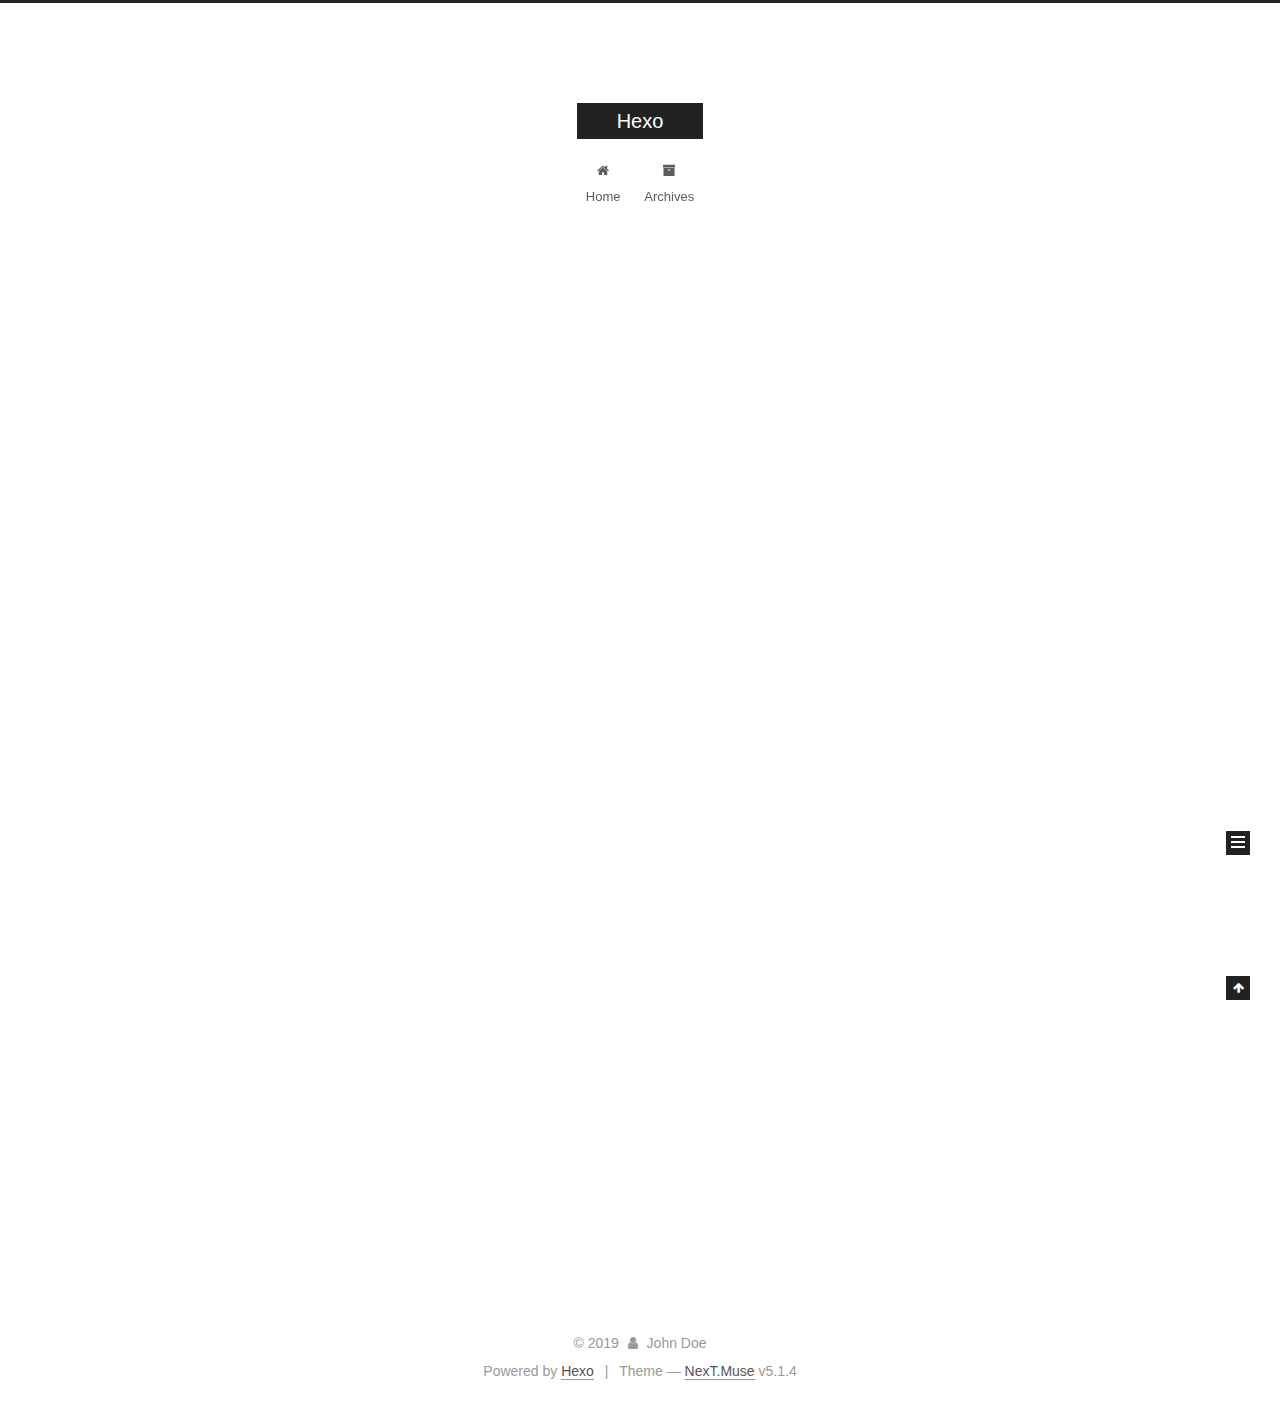
==== index.html @ f190a372 "Site updated: 2019-09-28 10:26:50" ====
<!DOCTYPE html>



  


<html class="theme-next muse use-motion" lang="en">
<head><meta name="generator" content="Hexo 3.9.0">
  <meta charset="UTF-8">
<meta http-equiv="X-UA-Compatible" content="IE=edge">
<meta name="viewport" content="width=device-width, initial-scale=1, maximum-scale=1">
<meta name="theme-color" content="#222">









<meta http-equiv="Cache-Control" content="no-transform">
<meta http-equiv="Cache-Control" content="no-siteapp">
















  
  
  <link href="/lib/fancybox/source/jquery.fancybox.css?v=2.1.5" rel="stylesheet" type="text/css">







<link href="/lib/font-awesome/css/font-awesome.min.css?v=4.6.2" rel="stylesheet" type="text/css">

<link href="/css/main.css?v=5.1.4" rel="stylesheet" type="text/css">


  <link rel="apple-touch-icon" sizes="180x180" href="/images/apple-touch-icon-next.png?v=5.1.4">


  <link rel="icon" type="image/png" sizes="32x32" href="/images/favicon-32x32-next.png?v=5.1.4">


  <link rel="icon" type="image/png" sizes="16x16" href="/images/favicon-16x16-next.png?v=5.1.4">


  <link rel="mask-icon" href="/images/logo.svg?v=5.1.4" color="#222">





  <meta name="keywords" content="Hexo, NexT">










<meta property="og:type" content="website">
<meta property="og:title" content="Hexo">
<meta property="og:url" content="https://BOXER93.github.io/index.html">
<meta property="og:site_name" content="Hexo">
<meta property="og:locale" content="en">
<meta name="twitter:card" content="summary">
<meta name="twitter:title" content="Hexo">



<script type="text/javascript" id="hexo.configurations">
  var NexT = window.NexT || {};
  var CONFIG = {
    root: '/',
    scheme: 'Muse',
    version: '5.1.4',
    sidebar: {"position":"left","display":"post","offset":12,"b2t":false,"scrollpercent":false,"onmobile":false},
    fancybox: true,
    tabs: true,
    motion: {"enable":true,"async":false,"transition":{"post_block":"fadeIn","post_header":"slideDownIn","post_body":"slideDownIn","coll_header":"slideLeftIn","sidebar":"slideUpIn"}},
    duoshuo: {
      userId: '0',
      author: 'Author'
    },
    algolia: {
      applicationID: '',
      apiKey: '',
      indexName: '',
      hits: {"per_page":10},
      labels: {"input_placeholder":"Search for Posts","hits_empty":"We didn't find any results for the search: ${query}","hits_stats":"${hits} results found in ${time} ms"}
    }
  };
</script>



  <link rel="canonical" href="https://BOXER93.github.io/">





  <title>Hexo</title>
  








</head>

<body itemscope itemtype="http://schema.org/WebPage" lang="en">

  
  
    
  

  <div class="container sidebar-position-left 
  page-home">
    <div class="headband"></div>

    <header id="header" class="header" itemscope itemtype="http://schema.org/WPHeader">
      <div class="header-inner"><div class="site-brand-wrapper">
  <div class="site-meta ">
    

    <div class="custom-logo-site-title">
      <a href="/" class="brand" rel="start">
        <span class="logo-line-before"><i></i></span>
        <span class="site-title">Hexo</span>
        <span class="logo-line-after"><i></i></span>
      </a>
    </div>
      
        <p class="site-subtitle"></p>
      
  </div>

  <div class="site-nav-toggle">
    <button>
      <span class="btn-bar"></span>
      <span class="btn-bar"></span>
      <span class="btn-bar"></span>
    </button>
  </div>
</div>

<nav class="site-nav">
  

  
    <ul id="menu" class="menu">
      
        
        <li class="menu-item menu-item-home">
          <a href="/" rel="section">
            
              <i class="menu-item-icon fa fa-fw fa-home"></i> <br>
            
            Home
          </a>
        </li>
      
        
        <li class="menu-item menu-item-archives">
          <a href="/archives/" rel="section">
            
              <i class="menu-item-icon fa fa-fw fa-archive"></i> <br>
            
            Archives
          </a>
        </li>
      

      
    </ul>
  

  
</nav>



 </div>
    </header>

    <main id="main" class="main">
      <div class="main-inner">
        <div class="content-wrap">
          <div id="content" class="content">
            
  <section id="posts" class="posts-expand">
    
      

  

  
  
  

  <article class="post post-type-normal" itemscope itemtype="http://schema.org/Article">
  
  
  
  <div class="post-block">
    <link itemprop="mainEntityOfPage" href="https://BOXER93.github.io/2019/09/21/hello-world/">

    <span hidden itemprop="author" itemscope itemtype="http://schema.org/Person">
      <meta itemprop="name" content="John Doe">
      <meta itemprop="description" content>
      <meta itemprop="image" content="/images/avatar.gif">
    </span>

    <span hidden itemprop="publisher" itemscope itemtype="http://schema.org/Organization">
      <meta itemprop="name" content="Hexo">
    </span>

    
      <header class="post-header">

        
        
          <h1 class="post-title" itemprop="name headline">
                
                <a class="post-title-link" href="/2019/09/21/hello-world/" itemprop="url">Hello World</a></h1>
        

        <div class="post-meta">
          <span class="post-time">
            
              <span class="post-meta-item-icon">
                <i class="fa fa-calendar-o"></i>
              </span>
              
                <span class="post-meta-item-text">Posted on</span>
              
              <time title="Post created" itemprop="dateCreated datePublished" datetime="2019-09-21T15:26:37+08:00">
                2019-09-21
              </time>
            

            

            
          </span>

          

          
            
          

          
          

          

          

          

        </div>
      </header>
    

    
    
    
    <div class="post-body" itemprop="articleBody">

      
      

      
        
          
            <p>Welcome to <a href="https://hexo.io/" target="_blank" rel="noopener">Hexo</a>! This is your very first post. Check <a href="https://hexo.io/docs/" target="_blank" rel="noopener">documentation</a> for more info. If you get any problems when using Hexo, you can find the answer in <a href="https://hexo.io/docs/troubleshooting.html" target="_blank" rel="noopener">troubleshooting</a> or you can ask me on <a href="https://github.com/hexojs/hexo/issues" target="_blank" rel="noopener">GitHub</a>.</p>
<h2 id="Quick-Start"><a href="#Quick-Start" class="headerlink" title="Quick Start"></a>Quick Start</h2><h3 id="Create-a-new-post"><a href="#Create-a-new-post" class="headerlink" title="Create a new post"></a>Create a new post</h3><figure class="highlight bash"><table><tr><td class="gutter"><pre><span class="line">1</span><br></pre></td><td class="code"><pre><span class="line">$ hexo new <span class="string">"My New Post"</span></span><br></pre></td></tr></table></figure>

<p>More info: <a href="https://hexo.io/docs/writing.html" target="_blank" rel="noopener">Writing</a></p>
<h3 id="Run-server"><a href="#Run-server" class="headerlink" title="Run server"></a>Run server</h3><figure class="highlight bash"><table><tr><td class="gutter"><pre><span class="line">1</span><br></pre></td><td class="code"><pre><span class="line">$ hexo server</span><br></pre></td></tr></table></figure>

<p>More info: <a href="https://hexo.io/docs/server.html" target="_blank" rel="noopener">Server</a></p>
<h3 id="Generate-static-files"><a href="#Generate-static-files" class="headerlink" title="Generate static files"></a>Generate static files</h3><figure class="highlight bash"><table><tr><td class="gutter"><pre><span class="line">1</span><br></pre></td><td class="code"><pre><span class="line">$ hexo generate</span><br></pre></td></tr></table></figure>

<p>More info: <a href="https://hexo.io/docs/generating.html" target="_blank" rel="noopener">Generating</a></p>
<h3 id="Deploy-to-remote-sites"><a href="#Deploy-to-remote-sites" class="headerlink" title="Deploy to remote sites"></a>Deploy to remote sites</h3><figure class="highlight bash"><table><tr><td class="gutter"><pre><span class="line">1</span><br></pre></td><td class="code"><pre><span class="line">$ hexo deploy</span><br></pre></td></tr></table></figure>

<p>More info: <a href="https://hexo.io/docs/deployment.html" target="_blank" rel="noopener">Deployment</a></p>

          
        
      
    </div>
    
    
    

    

    

    

    <footer class="post-footer">
      

      

      

      
      
        <div class="post-eof"></div>
      
    </footer>
  </div>
  
  
  
  </article>


    
  </section>

  


          </div>
          


          

        </div>
        
          
  
  <div class="sidebar-toggle">
    <div class="sidebar-toggle-line-wrap">
      <span class="sidebar-toggle-line sidebar-toggle-line-first"></span>
      <span class="sidebar-toggle-line sidebar-toggle-line-middle"></span>
      <span class="sidebar-toggle-line sidebar-toggle-line-last"></span>
    </div>
  </div>

  <aside id="sidebar" class="sidebar">
    
    <div class="sidebar-inner">

      

      

      <section class="site-overview-wrap sidebar-panel sidebar-panel-active">
        <div class="site-overview">
          <div class="site-author motion-element" itemprop="author" itemscope itemtype="http://schema.org/Person">
            
              <p class="site-author-name" itemprop="name">John Doe</p>
              <p class="site-description motion-element" itemprop="description"></p>
          </div>

          <nav class="site-state motion-element">

            
              <div class="site-state-item site-state-posts">
              
                <a href="/archives/">
              
                  <span class="site-state-item-count">1</span>
                  <span class="site-state-item-name">posts</span>
                </a>
              </div>
            

            

            

          </nav>

          

          

          
          

          
          

          

        </div>
      </section>

      

      

    </div>
  </aside>


        
      </div>
    </main>

    <footer id="footer" class="footer">
      <div class="footer-inner">
        <div class="copyright">&copy; <span itemprop="copyrightYear">2019</span>
  <span class="with-love">
    <i class="fa fa-user"></i>
  </span>
  <span class="author" itemprop="copyrightHolder">John Doe</span>

  
</div>


  <div class="powered-by">Powered by <a class="theme-link" target="_blank" href="https://hexo.io">Hexo</a></div>



  <span class="post-meta-divider">|</span>



  <div class="theme-info">Theme &mdash; <a class="theme-link" target="_blank" href="https://github.com/iissnan/hexo-theme-next">NexT.Muse</a> v5.1.4</div>




        







        
      </div>
    </footer>

    
      <div class="back-to-top">
        <i class="fa fa-arrow-up"></i>
        
      </div>
    

    

  </div>

  

<script type="text/javascript">
  if (Object.prototype.toString.call(window.Promise) !== '[object Function]') {
    window.Promise = null;
  }
</script>









  












  
  
    <script type="text/javascript" src="/lib/jquery/index.js?v=2.1.3"></script>
  

  
  
    <script type="text/javascript" src="/lib/fastclick/lib/fastclick.min.js?v=1.0.6"></script>
  

  
  
    <script type="text/javascript" src="/lib/jquery_lazyload/jquery.lazyload.js?v=1.9.7"></script>
  

  
  
    <script type="text/javascript" src="/lib/velocity/velocity.min.js?v=1.2.1"></script>
  

  
  
    <script type="text/javascript" src="/lib/velocity/velocity.ui.min.js?v=1.2.1"></script>
  

  
  
    <script type="text/javascript" src="/lib/fancybox/source/jquery.fancybox.pack.js?v=2.1.5"></script>
  


  


  <script type="text/javascript" src="/js/src/utils.js?v=5.1.4"></script>

  <script type="text/javascript" src="/js/src/motion.js?v=5.1.4"></script>



  
  

  

  


  <script type="text/javascript" src="/js/src/bootstrap.js?v=5.1.4"></script>



  


  




	





  





  












  





  

  

  

  
  

  

  

  

</body>
</html>
---- css/main.css ----
/* normalize.css v3.0.2 | MIT License | git.io/normalize */
html {
  font-family: sans-serif; /* 1 */
  -ms-text-size-adjust: 100%; /* 2 */
  -webkit-text-size-adjust: 100%; /* 2 */
}
body {
  margin: 0;
}
article,
aside,
details,
figcaption,
figure,
footer,
header,
hgroup,
main,
menu,
nav,
section,
summary {
  display: block;
}
audio,
canvas,
progress,
video {
  display: inline-block; /* 1 */
  vertical-align: baseline; /* 2 */
}
audio:not([controls]) {
  display: none;
  height: 0;
}
[hidden],
template {
  display: none;
}
a {
  background-color: transparent;
}
a:active,
a:hover {
  outline: 0;
}
abbr[title] {
  border-bottom: 1px dotted;
}
b,
strong {
  font-weight: bold;
}
dfn {
  font-style: italic;
}
h1 {
  font-size: 2em;
  margin: 0.67em 0;
}
mark {
  background: #ff0;
  color: #000;
}
small {
  font-size: 80%;
}
sub,
sup {
  font-size: 75%;
  line-height: 0;
  position: relative;
  vertical-align: baseline;
}
sup {
  top: -0.5em;
}
sub {
  bottom: -0.25em;
}
img {
  border: 0;
}
svg:not(:root) {
  overflow: hidden;
}
figure {
  margin: 1em 40px;
}
hr {
  -moz-box-sizing: content-box;
  box-sizing: content-box;
  height: 0;
}
pre {
  overflow: auto;
}
code,
kbd,
pre,
samp {
  font-family: monospace, monospace;
  font-size: 1em;
}
button,
input,
optgroup,
select,
textarea {
  color: inherit; /* 1 */
  font: inherit; /* 2 */
  margin: 0; /* 3 */
}
button {
  overflow: visible;
}
button,
select {
  text-transform: none;
}
button,
html input[type="button"],
input[type="reset"],
input[type="submit"] {
  -webkit-appearance: button; /* 2 */
  cursor: pointer; /* 3 */
}
button[disabled],
html input[disabled] {
  cursor: default;
}
button::-moz-focus-inner,
input::-moz-focus-inner {
  border: 0;
  padding: 0;
}
input {
  line-height: normal;
}
input[type="checkbox"],
input[type="radio"] {
  box-sizing: border-box; /* 1 */
  padding: 0; /* 2 */
}
input[type="number"]::-webkit-inner-spin-button,
input[type="number"]::-webkit-outer-spin-button {
  height: auto;
}
input[type="search"] {
  -webkit-appearance: textfield; /* 1 */
  -moz-box-sizing: content-box;
  -webkit-box-sizing: content-box; /* 2 */
  box-sizing: content-box;
}
input[type="search"]::-webkit-search-cancel-button,
input[type="search"]::-webkit-search-decoration {
  -webkit-appearance: none;
}
fieldset {
  border: 1px solid #c0c0c0;
  margin: 0 2px;
  padding: 0.35em 0.625em 0.75em;
}
legend {
  border: 0; /* 1 */
  padding: 0; /* 2 */
}
textarea {
  overflow: auto;
}
optgroup {
  font-weight: bold;
}
table {
  border-collapse: collapse;
  border-spacing: 0;
}
td,
th {
  padding: 0;
}
::selection {
  background: #262a30;
  color: #fff;
}
body {
  position: relative;
  font-family: 'Lato', "PingFang SC", "Microsoft YaHei", sans-serif;
  font-size: 14px;
  line-height: 2;
  color: #555;
  background: #fff;
}
@media (max-width: 767px) {
  body {
    padding-right: 0 !important;
  }
}
@media (min-width: 768px) and (max-width: 991px) {
  body {
    padding-right: 0 !important;
  }
}
@media (min-width: 1600px) {
  body {
    font-size: 16px;
  }
}
h1,
h2,
h3,
h4,
h5,
h6 {
  margin: 0;
  padding: 0;
  font-weight: bold;
  line-height: 1.5;
  font-family: 'Lato', "PingFang SC", "Microsoft YaHei", sans-serif;
}
h2,
h3,
h4,
h5,
h6 {
  margin: 20px 0 15px;
}
h1 {
  font-size: 22px;
}
@media (max-width: 767px) {
  h1 {
    font-size: 18px;
  }
}
h2 {
  font-size: 20px;
}
@media (max-width: 767px) {
  h2 {
    font-size: 16px;
  }
}
h3 {
  font-size: 18px;
}
@media (max-width: 767px) {
  h3 {
    font-size: 14px;
  }
}
h4 {
  font-size: 16px;
}
@media (max-width: 767px) {
  h4 {
    font-size: 12px;
  }
}
h5 {
  font-size: 14px;
}
@media (max-width: 767px) {
  h5 {
    font-size: 10px;
  }
}
h6 {
  font-size: 12px;
}
@media (max-width: 767px) {
  h6 {
    font-size: 8px;
  }
}
p {
  margin: 0 0 20px 0;
}
a {
  color: #555;
  text-decoration: none;
  outline: none;
  border-bottom: 1px solid #999;
  word-wrap: break-word;
}
a:hover {
  color: #222;
  border-bottom-color: #222;
}
blockquote {
  margin: 0;
  padding: 0;
}
img {
  display: block;
  margin: auto;
  max-width: 100%;
  height: auto;
}
hr {
  margin: 40px 0;
  height: 3px;
  border: none;
  background-color: #ddd;
  background-image: repeating-linear-gradient(-45deg, #fff, #fff 4px, transparent 4px, transparent 8px);
}
blockquote {
  padding: 0 15px;
  color: #666;
  border-left: 4px solid #ddd;
}
blockquote cite::before {
  content: "-";
  padding: 0 5px;
}
dt {
  font-weight: 700;
}
dd {
  margin: 0;
  padding: 0;
}
kbd {
  border: 1px solid #ccc;
  border-radius: 0.2em;
  box-shadow: 0.1em 0.1em 0.2em rgba(0,0,0,0.1);
  background-color: #f9f9f9;
  font-family: inherit;
  background-image: -webkit-linear-gradient(top, #eee, #fff, #eee);
  padding: 0.1em 0.3em;
  white-space: nowrap;
}
.text-left {
  text-align: left;
}
.text-center {
  text-align: center;
}
.text-right {
  text-align: right;
}
.text-justify {
  text-align: justify;
}
.text-nowrap {
  white-space: nowrap;
}
.text-lowercase {
  text-transform: lowercase;
}
.text-uppercase {
  text-transform: uppercase;
}
.text-capitalize {
  text-transform: capitalize;
}
.center-block {
  display: block;
  margin-left: auto;
  margin-right: auto;
}
.clearfix:before,
.clearfix:after {
  content: " ";
  display: table;
}
.clearfix:after {
  clear: both;
}
.pullquote {
  width: 45%;
}
.pullquote.left {
  float: left;
  margin-left: 5px;
  margin-right: 10px;
}
.pullquote.right {
  float: right;
  margin-left: 10px;
  margin-right: 5px;
}
.affix.affix.affix {
  position: fixed;
}
.translation {
  margin-top: -20px;
  font-size: 14px;
  color: #999;
}
.scrollbar-measure {
  width: 100px;
  height: 100px;
  overflow: scroll;
  position: absolute;
  top: -9999px;
}
.use-motion .motion-element {
  opacity: 0;
}
table {
  margin: 20px 0;
  width: 100%;
  border-collapse: collapse;
  border-spacing: 0;
  border: 1px solid #ddd;
  font-size: 14px;
  table-layout: fixed;
  word-wrap: break-all;
}
table>tbody>tr:nth-of-type(odd) {
  background-color: #f9f9f9;
}
table>tbody>tr:hover {
  background-color: #f5f5f5;
}
caption,
th,
td {
  padding: 8px;
  text-align: left;
  vertical-align: middle;
  font-weight: normal;
}
th,
td {
  border-bottom: 3px solid #ddd;
  border-right: 1px solid #eee;
}
th {
  padding-bottom: 10px;
  font-weight: 700;
}
td {
  border-bottom-width: 1px;
}
html,
body {
  height: 100%;
}
.container {
  position: relative;
  min-height: 100%;
}
.header-inner {
  margin: 0 auto;
  padding: 100px 0 70px;
  width: 700px;
}
@media (min-width: 1600px) {
  .container .header-inner {
    width: 900px;
  }
}
.main {
  padding-bottom: 150px;
}
.main-inner {
  margin: 0 auto;
  width: 700px;
}
@media (min-width: 1600px) {
  .container .main-inner {
    width: 900px;
  }
}
.footer {
  position: absolute;
  left: 0;
  bottom: 0;
  width: 100%;
  min-height: 50px;
}
.footer-inner {
  box-sizing: border-box;
  margin: 20px auto;
  width: 700px;
}
@media (min-width: 1600px) {
  .container .footer-inner {
    width: 900px;
  }
}
pre,
.highlight {
  overflow: auto;
  margin: 20px 0;
  padding: 0;
  font-size: 13px;
  color: #4d4d4c;
  background: #f7f7f7;
  line-height: 1.6;
}
pre,
code {
  font-family: consolas, Menlo, "PingFang SC", "Microsoft YaHei", monospace;
}
code {
  padding: 2px 4px;
  word-wrap: break-word;
  color: #555;
  background: #eee;
  border-radius: 3px;
  font-size: 13px;
}
pre {
  padding: 10px;
}
pre code {
  padding: 0;
  color: #4d4d4c;
  background: none;
  text-shadow: none;
}
.highlight {
  border-radius: 1px;
}
.highlight pre {
  border: none;
  margin: 0;
  padding: 10px 0;
}
.highlight table {
  margin: 0;
  width: auto;
  border: none;
}
.highlight td {
  border: none;
  padding: 0;
}
.highlight figcaption {
  font-size: 1em;
  color: #4d4d4c;
  line-height: 1em;
  margin-bottom: 1em;
}
.highlight figcaption:before,
.highlight figcaption:after {
  content: " ";
  display: table;
}
.highlight figcaption:after {
  clear: both;
}
.highlight figcaption a {
  float: right;
  color: #4d4d4c;
}
.highlight figcaption a:hover {
  border-bottom-color: #4d4d4c;
}
.highlight .gutter pre {
  padding-left: 10px;
  padding-right: 10px;
  color: #869194;
  text-align: right;
  background-color: #eff2f3;
}
.highlight .code pre {
  width: 100%;
  padding-left: 10px;
  padding-right: 10px;
  background-color: #f7f7f7;
}
.highlight .line {
  height: 20px;
}
.gutter {
  -webkit-user-select: none;
  -moz-user-select: none;
  -ms-user-select: none;
  user-select: none;
}
.gist table {
  width: auto;
}
.gist table td {
  border: none;
}
pre .deletion {
  background: #fdd;
}
pre .addition {
  background: #dfd;
}
pre .meta {
  color: #8959a8;
}
pre .comment {
  color: #8e908c;
}
pre .variable,
pre .attribute,
pre .tag,
pre .regexp,
pre .ruby .constant,
pre .xml .tag .title,
pre .xml .pi,
pre .xml .doctype,
pre .html .doctype,
pre .css .id,
pre .css .class,
pre .css .pseudo {
  color: #c82829;
}
pre .number,
pre .preprocessor,
pre .built_in,
pre .literal,
pre .params,
pre .constant,
pre .command {
  color: #f5871f;
}
pre .ruby .class .title,
pre .css .rules .attribute,
pre .string,
pre .value,
pre .inheritance,
pre .header,
pre .ruby .symbol,
pre .xml .cdata,
pre .special,
pre .number,
pre .formula {
  color: #718c00;
}
pre .title,
pre .css .hexcolor {
  color: #3e999f;
}
pre .function,
pre .python .decorator,
pre .python .title,
pre .ruby .function .title,
pre .ruby .title .keyword,
pre .perl .sub,
pre .javascript .title,
pre .coffeescript .title {
  color: #4271ae;
}
pre .keyword,
pre .javascript .function {
  color: #8959a8;
}
.full-image.full-image.full-image.full-image {
  border: none;
  max-width: 100%;
  width: auto;
  margin: 20px auto 25px;
}
@media (min-width: 992px) {
  .full-image.full-image.full-image.full-image {
    max-width: none;
    width: 110%;
    margin: 25px -5%;
  }
}
.blockquote-center,
.page-home .post-type-quote blockquote,
.page-post-detail .post-type-quote blockquote {
  position: relative;
  margin: 40px 0;
  padding: 0;
  border-left: none;
  text-align: center;
}
.blockquote-center::before,
.page-home .post-type-quote blockquote::before,
.page-post-detail .post-type-quote blockquote::before,
.blockquote-center::after,
.page-home .post-type-quote blockquote::after,
.page-post-detail .post-type-quote blockquote::after {
  position: absolute;
  content: ' ';
  display: block;
  width: 100%;
  height: 24px;
  opacity: 0.2;
  background-repeat: no-repeat;
  background-position: 0 -6px;
  background-size: 22px 22px;
}
.blockquote-center::before,
.page-home .post-type-quote blockquote::before,
.page-post-detail .post-type-quote blockquote::before {
  top: -20px;
  background-image: url("../images/quote-l.svg");
  border-top: 1px solid #ccc;
}
.blockquote-center::after,
.page-home .post-type-quote blockquote::after,
.page-post-detail .post-type-quote blockquote::after {
  bottom: -20px;
  background-image: url("../images/quote-r.svg");
  border-bottom: 1px solid #ccc;
  background-position: 100% 8px;
}
.blockquote-center p,
.page-home .post-type-quote blockquote p,
.page-post-detail .post-type-quote blockquote p,
.blockquote-center div,
.page-home .post-type-quote blockquote div,
.page-post-detail .post-type-quote blockquote div {
  text-align: center;
}
.post .post-body .group-picture img {
  box-sizing: border-box;
  padding: 0 3px;
  border: none;
}
.post .group-picture-row {
  overflow: hidden;
  margin-top: 6px;
}
.post .group-picture-row:first-child {
  margin-top: 0;
}
.post .group-picture-column {
  float: left;
}
.page-post-detail .post-body .group-picture-column {
  float: none;
  margin-top: 10px;
  width: auto !important;
}
.page-post-detail .post-body .group-picture-column img {
  margin: 0 auto;
}
.page-archive .group-picture-container {
  overflow: hidden;
}
.page-archive .group-picture-row {
  float: left;
}
.page-archive .group-picture-row:first-child {
  margin-top: 6px;
}
.page-archive .group-picture-column {
  max-width: 150px;
  max-height: 150px;
}
.post-body .note {
  position: relative;
  padding: 15px;
  margin-bottom: 20px;
  border: 1px solid #eee;
  border-left-width: 5px;
  border-radius: 3px;
}
.post-body .note h2,
.post-body .note h3,
.post-body .note h4,
.post-body .note h5,
.post-body .note h6 {
  margin-top: 0;
  margin-bottom: 0;
  border-bottom: initial;
  padding-top: 0 !important;
}
.post-body .note p:first-child,
.post-body .note ul:first-child,
.post-body .note ol:first-child,
.post-body .note table:first-child,
.post-body .note pre:first-child,
.post-body .note blockquote:first-child {
  margin-top: 0;
}
.post-body .note p:last-child,
.post-body .note ul:last-child,
.post-body .note ol:last-child,
.post-body .note table:last-child,
.post-body .note pre:last-child,
.post-body .note blockquote:last-child {
  margin-bottom: 0;
}
.post-body .note.default {
  border-left-color: #777;
}
.post-body .note.default h2,
.post-body .note.default h3,
.post-body .note.default h4,
.post-body .note.default h5,
.post-body .note.default h6 {
  color: #777;
}
.post-body .note.primary {
  border-left-color: #6f42c1;
}
.post-body .note.primary h2,
.post-body .note.primary h3,
.post-body .note.primary h4,
.post-body .note.primary h5,
.post-body .note.primary h6 {
  color: #6f42c1;
}
.post-body .note.info {
  border-left-color: #428bca;
}
.post-body .note.info h2,
.post-body .note.info h3,
.post-body .note.info h4,
.post-body .note.info h5,
.post-body .note.info h6 {
  color: #428bca;
}
.post-body .note.success {
  border-left-color: #5cb85c;
}
.post-body .note.success h2,
.post-body .note.success h3,
.post-body .note.success h4,
.post-body .note.success h5,
.post-body .note.success h6 {
  color: #5cb85c;
}
.post-body .note.warning {
  border-left-color: #f0ad4e;
}
.post-body .note.warning h2,
.post-body .note.warning h3,
.post-body .note.warning h4,
.post-body .note.warning h5,
.post-body .note.warning h6 {
  color: #f0ad4e;
}
.post-body .note.danger {
  border-left-color: #d9534f;
}
.post-body .note.danger h2,
.post-body .note.danger h3,
.post-body .note.danger h4,
.post-body .note.danger h5,
.post-body .note.danger h6 {
  color: #d9534f;
}
.post-body .label {
  display: inline;
  padding: 0 2px;
  white-space: nowrap;
}
.post-body .label.default {
  background-color: #f0f0f0;
}
.post-body .label.primary {
  background-color: #efe6f7;
}
.post-body .label.info {
  background-color: #e5f2f8;
}
.post-body .label.success {
  background-color: #e7f4e9;
}
.post-body .label.warning {
  background-color: #fcf6e1;
}
.post-body .label.danger {
  background-color: #fae8eb;
}
.post-body .tabs {
  position: relative;
  display: block;
  margin-bottom: 20px;
  padding-top: 10px;
}
.post-body .tabs ul.nav-tabs {
  margin: 0;
  padding: 0;
  display: flex;
  margin-bottom: -1px;
}
@media (max-width: 413px) {
  .post-body .tabs ul.nav-tabs {
    display: block;
    margin-bottom: 5px;
  }
}
.post-body .tabs ul.nav-tabs li.tab {
  list-style-type: none !important;
  margin: 0 0.25em 0 0;
  border-top: 3px solid transparent;
  border-left: 1px solid transparent;
  border-right: 1px solid transparent;
}
@media (max-width: 413px) {
  .post-body .tabs ul.nav-tabs li.tab {
    margin: initial;
    border-top: 1px solid transparent;
    border-left: 3px solid transparent;
    border-right: 1px solid transparent;
    border-bottom: 1px solid transparent;
  }
}
.post-body .tabs ul.nav-tabs li.tab a {
  outline: 0;
  border-bottom: initial;
  display: block;
  line-height: 1.8em;
  padding: 0.25em 0.75em;
  transition-duration: 0.2s;
  transition-timing-function: ease-out;
  transition-delay: 0s;
}
.post-body .tabs ul.nav-tabs li.tab a i {
  width: 1.285714285714286em;
}
.post-body .tabs ul.nav-tabs li.tab.active {
  border-top: 3px solid #fc6423;
  border-left: 1px solid #ddd;
  border-right: 1px solid #ddd;
  background-color: #fff;
}
@media (max-width: 413px) {
  .post-body .tabs ul.nav-tabs li.tab.active {
    border-top: 1px solid #ddd;
    border-left: 3px solid #fc6423;
    border-right: 1px solid #ddd;
    border-bottom: 1px solid #ddd;
  }
}
.post-body .tabs ul.nav-tabs li.tab.active a {
  cursor: default;
  color: #555;
}
.post-body .tabs .tab-content {
  background-color: #fff;
}
.post-body .tabs .tab-content .tab-pane {
  border: 1px solid #ddd;
  padding: 20px 20px 0 20px;
}
.post-body .tabs .tab-content .tab-pane:not(.active) {
  display: none !important;
}
.post-body .tabs .tab-content .tab-pane.active {
  display: block !important;
}
.btn {
  display: inline-block;
  padding: 0 20px;
  font-size: 14px;
  color: #fff;
  background: #222;
  border: 2px solid #222;
  text-decoration: none;
  border-radius: 0;
  transition-property: background-color;
  transition-duration: 0.2s;
  transition-timing-function: ease-in-out;
  transition-delay: 0s;
  line-height: 2;
}
.btn:hover {
  border-color: #222;
  color: #222;
  background: #fff;
}
.btn +.btn {
  margin: 0 0 8px 8px;
}
.btn .fa-fw {
  width: 1.285714285714286em;
  text-align: left;
}
.btn-bar {
  display: block;
  width: 22px;
  height: 2px;
  background: #555;
  border-radius: 1px;
}
.btn-bar+.btn-bar {
  margin-top: 4px;
}
.pagination {
  margin: 120px 0 40px;
  text-align: center;
  border-top: 1px solid #eee;
}
.page-number-basic,
.pagination .prev,
.pagination .next,
.pagination .page-number,
.pagination .space {
  display: inline-block;
  position: relative;
  top: -1px;
  margin: 0 10px;
  padding: 0 11px;
}
@media (max-width: 767px) {
  .page-number-basic,
  .pagination .prev,
  .pagination .next,
  .pagination .page-number,
  .pagination .space {
    margin: 0 5px;
  }
}
.pagination .prev,
.pagination .next,
.pagination .page-number {
  border-bottom: 0;
  border-top: 1px solid #eee;
  transition-property: border-color;
  transition-duration: 0.2s;
  transition-timing-function: ease-in-out;
  transition-delay: 0s;
}
.pagination .prev:hover,
.pagination .next:hover,
.pagination .page-number:hover {
  border-top-color: #222;
}
.pagination .space {
  padding: 0;
  margin: 0;
}
.pagination .prev {
  margin-left: 0;
}
.pagination .next {
  margin-right: 0;
}
.pagination .page-number.current {
  color: #fff;
  background: #ccc;
  border-top-color: #ccc;
}
@media (max-width: 767px) {
  .pagination {
    border-top: none;
  }
  .pagination .prev,
  .pagination .next,
  .pagination .page-number {
    margin-bottom: 10px;
    border-top: 0;
    border-bottom: 1px solid #eee;
    padding: 0 10px;
  }
  .pagination .prev:hover,
  .pagination .next:hover,
  .pagination .page-number:hover {
    border-bottom-color: #222;
  }
}
.comments {
  margin: 60px 20px 0;
}
.tag-cloud {
  text-align: center;
}
.tag-cloud a {
  display: inline-block;
  margin: 10px;
}
.back-to-top {
  box-sizing: border-box;
  position: fixed;
  bottom: -100px;
  right: 30px;
  z-index: 1050;
  padding: 0 6px;
  width: 24px;
  background: #222;
  font-size: 12px;
  opacity: 1;
  color: #fff;
  cursor: pointer;
  text-align: center;
  -webkit-transform: translateZ(0);
  transition-property: bottom;
  transition-duration: 0.2s;
  transition-timing-function: ease-in-out;
  transition-delay: 0s;
}
@media (min-width: 768px) and (max-width: 991px) {
  .back-to-top {
    display: none !important;
  }
}
@media (max-width: 767px) {
  .back-to-top {
    display: none !important;
  }
}
.back-to-top.back-to-top-on {
  bottom: 19px;
}
.header {
  background: transparent;
}
.header-inner {
  position: relative;
}
.headband {
  height: 3px;
  background: #222;
}
.site-meta {
  margin: 0;
  text-align: center;
}
@media (max-width: 767px) {
  .site-meta {
    text-align: center;
  }
}
.brand {
  position: relative;
  display: inline-block;
  padding: 0 40px;
  color: #fff;
  background: #222;
  border-bottom: none;
}
.brand:hover {
  color: #fff;
}
.logo {
  display: inline-block;
  margin-right: 5px;
  line-height: 36px;
  vertical-align: top;
}
.site-title {
  display: inline-block;
  vertical-align: top;
  line-height: 36px;
  font-size: 20px;
  font-weight: normal;
  font-family: 'Lato', "PingFang SC", "Microsoft YaHei", sans-serif;
}
.site-subtitle {
  margin-top: 10px;
  font-size: 13px;
  color: #999;
}
.use-motion .brand {
  opacity: 0;
}
.use-motion .logo,
.use-motion .site-title,
.use-motion .site-subtitle {
  opacity: 0;
  position: relative;
  top: -10px;
}
.site-nav-toggle {
  display: none;
  position: absolute;
  top: 10px;
  left: 10px;
}
@media (max-width: 767px) {
  .site-nav-toggle {
    display: block;
  }
}
.site-nav-toggle button {
  margin-top: 2px;
  padding: 9px 10px;
  background: transparent;
  border: none;
}
@media (max-width: 767px) {
  .site-nav {
    display: none;
    margin: 0 -10px;
    padding: 0 10px;
    clear: both;
    border-top: 1px solid #ddd;
  }
}
@media (min-width: 768px) and (max-width: 991px) {
  .site-nav {
    display: block !important;
  }
}
@media (min-width: 992px) {
  .site-nav {
    display: block !important;
  }
}
.menu {
  margin-top: 20px;
  padding-left: 0;
  text-align: center;
}
.menu .menu-item {
  display: inline-block;
  margin: 0 10px;
  list-style: none;
}
@media screen and (max-width: 767px) {
  .menu .menu-item {
    margin-top: 10px;
  }
}
.menu .menu-item a {
  display: block;
  font-size: 13px;
  line-height: inherit;
  border-bottom: 1px solid transparent;
  transition-property: border-color;
  transition-duration: 0.2s;
  transition-timing-function: ease-in-out;
  transition-delay: 0s;
}
.menu .menu-item a:hover {
  border-bottom-color: #222;
}
.menu .menu-item .fa {
  margin-right: 5px;
}
.use-motion .menu-item {
  opacity: 0;
}
.post-body {
  font-family: 'Lato', "PingFang SC", "Microsoft YaHei", sans-serif;
}
@media (max-width: 767px) {
  .post-body {
    word-break: break-word;
  }
}
.post-body .fancybox img {
  display: block !important;
  margin: 0 auto;
  cursor: pointer;
  cursor: zoom-in;
  cursor: -webkit-zoom-in;
}
.post-body .image-caption,
.post-body .figure .caption {
  margin: -20px auto 15px;
  text-align: center;
  font-size: 14px;
  color: #999;
  font-weight: bold;
  line-height: 1;
}
.post-sticky-flag {
  display: inline-block;
  font-size: 16px;
  -ms-transform: rotate(30deg);
  -webkit-transform: rotate(30deg);
  -moz-transform: rotate(30deg);
  -ms-transform: rotate(30deg);
  -o-transform: rotate(30deg);
  transform: rotate(30deg);
}
.use-motion .post-block,
.use-motion .pagination,
.use-motion .comments {
  opacity: 0;
}
.use-motion .post-header {
  opacity: 0;
}
.use-motion .post-body {
  opacity: 0;
}
.use-motion .collection-title {
  opacity: 0;
}
.posts-expand {
  padding-top: 40px;
}
@media (max-width: 767px) {
  .posts-expand {
    margin: 0 20px;
  }
  .post-body pre .gutter pre {
    padding-right: 10px;
  }
  .post-body .highlight {
    margin-left: 0px;
    margin-right: 0px;
    padding: 0;
  }
  .post-body .highlight .gutter pre {
    padding-right: 10px;
  }
}
@media (min-width: 992px) {
  .posts-expand .post-body {
    text-align: justify;
  }
}
.posts-expand .post-body h2,
.posts-expand .post-body h3,
.posts-expand .post-body h4,
.posts-expand .post-body h5,
.posts-expand .post-body h6 {
  padding-top: 10px;
}
.posts-expand .post-body h2 .header-anchor,
.posts-expand .post-body h3 .header-anchor,
.posts-expand .post-body h4 .header-anchor,
.posts-expand .post-body h5 .header-anchor,
.posts-expand .post-body h6 .header-anchor {
  float: right;
  margin-left: 10px;
  color: #ccc;
  border-bottom-style: none;
  visibility: hidden;
}
.posts-expand .post-body h2 .header-anchor:hover,
.posts-expand .post-body h3 .header-anchor:hover,
.posts-expand .post-body h4 .header-anchor:hover,
.posts-expand .post-body h5 .header-anchor:hover,
.posts-expand .post-body h6 .header-anchor:hover {
  color: inherit;
}
.posts-expand .post-body h2:hover .header-anchor,
.posts-expand .post-body h3:hover .header-anchor,
.posts-expand .post-body h4:hover .header-anchor,
.posts-expand .post-body h5:hover .header-anchor,
.posts-expand .post-body h6:hover .header-anchor {
  visibility: visible;
}
.posts-expand .post-body ul li {
  list-style: circle;
}
.posts-expand .post-body img {
  box-sizing: border-box;
  margin: auto;
  padding: 3px;
  border: 1px solid #ddd;
}
.posts-expand .post-body .fancybox img {
  margin: 0 auto 25px;
}
@media (max-width: 767px) {
  .posts-collapse {
    margin: 0 20px;
  }
  .posts-collapse .post-title,
  .posts-collapse .post-meta {
    display: block;
    width: auto;
    text-align: left;
  }
}
.posts-collapse {
  position: relative;
  z-index: 1010;
  margin-left: 55px;
}
.posts-collapse::after {
  content: " ";
  position: absolute;
  top: 20px;
  left: 0;
  margin-left: -2px;
  width: 4px;
  height: 100%;
  background: #f5f5f5;
  z-index: -1;
}
@media (max-width: 767px) {
  .posts-collapse {
    margin: 0 20px;
  }
}
.posts-collapse .collection-title {
  position: relative;
  margin: 60px 0;
}
.posts-collapse .collection-title h1,
.posts-collapse .collection-title h2 {
  margin-left: 20px;
}
.posts-collapse .collection-title small {
  color: #bbb;
  margin-left: 5px;
}
.posts-collapse .collection-title::before {
  content: " ";
  position: absolute;
  left: 0;
  top: 50%;
  margin-left: -4px;
  margin-top: -4px;
  width: 8px;
  height: 8px;
  background: #bbb;
  border-radius: 50%;
}
.posts-collapse .post {
  margin: 30px 0;
}
.posts-collapse .post-header {
  position: relative;
  transition-duration: 0.2s;
  transition-timing-function: ease-in-out;
  transition-delay: 0s;
  transition-property: border;
  border-bottom: 1px dashed #ccc;
}
.posts-collapse .post-header::before {
  content: " ";
  position: absolute;
  left: 0;
  top: 12px;
  width: 6px;
  height: 6px;
  margin-left: -4px;
  background: #bbb;
  border-radius: 50%;
  border: 1px solid #fff;
  transition-duration: 0.2s;
  transition-timing-function: ease-in-out;
  transition-delay: 0s;
  transition-property: background;
}
.posts-collapse .post-header:hover {
  border-bottom-color: #666;
}
.posts-collapse .post-header:hover::before {
  background: #222;
}
.posts-collapse .post-meta {
  position: absolute;
  font-size: 12px;
  left: 20px;
  top: 5px;
}
.posts-collapse .post-comments-count {
  display: none;
}
.posts-collapse .post-title {
  margin-left: 60px;
  font-size: 16px;
  font-weight: normal;
  line-height: inherit;
}
.posts-collapse .post-title::after {
  margin-left: 3px;
  opacity: 0.6;
}
.posts-collapse .post-title a {
  color: #666;
  border-bottom: none;
}
.page-home .post-type-quote .post-header,
.page-post-detail .post-type-quote .post-header,
.page-home .post-type-quote .post-tags,
.page-post-detail .post-type-quote .post-tags {
  display: none;
}
.posts-expand .post-title {
  text-align: center;
  word-break: break-word;
  font-weight: 400;
}
.posts-expand .post-title-link {
  display: inline-block;
  position: relative;
  color: #555;
  border-bottom: none;
  line-height: 1.2;
  vertical-align: top;
}
.posts-expand .post-title-link::before {
  content: "";
  position: absolute;
  width: 100%;
  height: 2px;
  bottom: 0;
  left: 0;
  background-color: #000;
  visibility: hidden;
  -webkit-transform: scaleX(0);
  -moz-transform: scaleX(0);
  -ms-transform: scaleX(0);
  -o-transform: scaleX(0);
  transform: scaleX(0);
  transition-duration: 0.2s;
  transition-timing-function: ease-in-out;
  transition-delay: 0s;
}
.posts-expand .post-title-link:hover::before {
  visibility: visible;
  -webkit-transform: scaleX(1);
  -moz-transform: scaleX(1);
  -ms-transform: scaleX(1);
  -o-transform: scaleX(1);
  transform: scaleX(1);
}
.posts-expand .post-title-link .fa {
  font-size: 16px;
}
.posts-expand .post-meta {
  margin: 3px 0 60px 0;
  color: #999;
  font-family: 'Lato', "PingFang SC", "Microsoft YaHei", sans-serif;
  font-size: 12px;
  text-align: center;
}
.posts-expand .post-meta .post-category-list {
  display: inline-block;
  margin: 0;
  padding: 3px;
}
.posts-expand .post-meta .post-category-list-link {
  color: #999;
}
.posts-expand .post-meta .post-description {
  font-size: 14px;
  margin-top: 2px;
}
.post-meta-divider {
  margin: 0 0.5em;
}
.post-meta-item-icon {
  margin-right: 3px;
}
@media (min-width: 768px) and (max-width: 991px) {
  .post-meta-item-icon {
    display: inline-block;
  }
}
@media (max-width: 767px) {
  .post-meta-item-icon {
    display: inline-block;
  }
}
@media (min-width: 768px) and (max-width: 991px) {
  .post-meta-item-text {
    display: none;
  }
}
@media (max-width: 767px) {
  .post-meta-item-text {
    display: none;
  }
}
@media (max-width: 767px) {
  .posts-expand .post-comments-count {
    display: none;
  }
}
.post-button {
  margin-top: 40px;
}
.posts-expand .post-tags {
  margin-top: 40px;
  text-align: center;
}
.posts-expand .post-tags a {
  display: inline-block;
  margin-right: 10px;
  font-size: 13px;
}
.post-nav {
  display: table;
  margin-top: 15px;
  width: 100%;
  border-top: 1px solid #eee;
}
.post-nav-divider {
  display: table-cell;
  width: 10%;
}
.post-nav-item {
  display: table-cell;
  padding: 10px 0 0 0;
  width: 45%;
  vertical-align: top;
}
.post-nav-item a {
  position: relative;
  display: block;
  line-height: 25px;
  font-size: 14px;
  color: #555;
  border-bottom: none;
}
.post-nav-item a:hover {
  color: #222;
  border-bottom: none;
}
.post-nav-item a:active {
  top: 2px;
}
.post-nav-item .fa {
  position: absolute;
  top: 8px;
  left: 0;
  font-size: 12px;
}
.post-nav-next a {
  padding-left: 15px;
}
.post-nav-prev {
  text-align: right;
}
.post-nav-prev a {
  padding-right: 15px;
}
.post-nav-prev .fa {
  right: 0;
  left: auto;
}
.posts-expand .post-eof {
  display: block;
  margin: 80px auto 60px;
  width: 8%;
  height: 1px;
  background: #ccc;
  text-align: center;
}
.post:last-child .post-eof.post-eof.post-eof {
  display: none;
}
.post-gallery {
  display: table;
  table-layout: fixed;
  width: 100%;
  border-collapse: separate;
}
.post-gallery-row {
  display: table-row;
}
.post-gallery .post-gallery-img {
  display: table-cell;
  text-align: center;
  vertical-align: middle;
  border: none;
}
.post-gallery .post-gallery-img img {
  max-width: 100%;
  max-height: 100%;
  border: none;
}
.fancybox-close,
.fancybox-close:hover {
  border: none;
}
.rtl.post-body p,
.rtl.post-body a,
.rtl.post-body h1,
.rtl.post-body h2,
.rtl.post-body h3,
.rtl.post-body h4,
.rtl.post-body h5,
.rtl.post-body h6,
.rtl.post-body li,
.rtl.post-body ul,
.rtl.post-body ol {
  direction: rtl;
  font-family: UKIJ Ekran;
}
.rtl.post-title {
  font-family: UKIJ Ekran;
}
.sidebar {
  position: fixed;
  right: 0;
  top: 0;
  bottom: 0;
  width: 0;
  z-index: 1040;
  box-shadow: inset 0 2px 6px #000;
  background: #222;
  -webkit-transform: translateZ(0);
}
.sidebar a {
  color: #999;
  border-bottom-color: #555;
}
.sidebar a:hover {
  color: #eee;
}
@media (min-width: 768px) and (max-width: 991px) {
  .sidebar {
    display: none !important;
  }
}
@media (max-width: 767px) {
  .sidebar {
    display: none !important;
  }
}
.sidebar-inner {
  position: relative;
  padding: 20px 10px;
  color: #999;
  text-align: center;
}
.site-overview-wrap {
  overflow: hidden;
}
.site-overview {
  overflow-y: auto;
  overflow-x: hidden;
}
.sidebar-toggle {
  position: fixed;
  right: 30px;
  bottom: 45px;
  width: 14px;
  height: 14px;
  padding: 5px;
  background: #222;
  line-height: 0;
  z-index: 1050;
  cursor: pointer;
  -webkit-transform: translateZ(0);
}
@media (min-width: 768px) and (max-width: 991px) {
  .sidebar-toggle {
    display: none !important;
  }
}
@media (max-width: 767px) {
  .sidebar-toggle {
    display: none !important;
  }
}
.sidebar-toggle-line {
  position: relative;
  display: inline-block;
  vertical-align: top;
  height: 2px;
  width: 100%;
  background: #fff;
  margin-top: 3px;
}
.sidebar-toggle-line:first-child {
  margin-top: 0;
}
.site-author-image {
  display: block;
  margin: 0 auto;
  padding: 2px;
  max-width: 96px;
  height: auto;
  border: 2px solid #333;
}
.site-author-name {
  margin: 5px 0 0;
  text-align: center;
  color: #f5f5f5;
  font-weight: normal;
}
.site-description {
  margin-top: 5px;
  text-align: center;
  font-size: 14px;
  color: #999;
}
.site-state {
  overflow: hidden;
  line-height: 1.4;
  white-space: nowrap;
  text-align: center;
}
.site-state-item {
  display: inline-block;
  padding: 0 15px;
  border-left: 1px solid #333;
}
.site-state-item:first-child {
  border-left: none;
}
.site-state-item a {
  border-bottom: none;
}
.site-state-item-count {
  display: block;
  text-align: center;
  color: inherit;
  font-weight: 600;
  font-size: 18px;
}
.site-state-item-name {
  font-size: 13px;
  color: inherit;
}
.feed-link {
  margin-top: 20px;
}
.feed-link a {
  display: inline-block;
  padding: 0 15px;
  color: #fc6423;
  border: 1px solid #fc6423;
  border-radius: 4px;
}
.feed-link a i {
  color: #fc6423;
  font-size: 14px;
}
.feed-link a:hover {
  color: #fff;
  background: #fc6423;
}
.feed-link a:hover i {
  color: #fff;
}
.links-of-author {
  margin-top: 20px;
}
.links-of-author a {
  display: inline-block;
  vertical-align: middle;
  margin-right: 10px;
  margin-bottom: 10px;
  border-bottom-color: #555;
  font-size: 13px;
}
.links-of-author a:before {
  display: inline-block;
  vertical-align: middle;
  margin-right: 3px;
  content: " ";
  width: 4px;
  height: 4px;
  border-radius: 50%;
  background: #3e5403;
}
.links-of-blogroll {
  font-size: 13px;
}
.links-of-blogroll-title {
  margin-top: 20px;
  font-size: 14px;
  font-weight: 600;
}
.links-of-blogroll-list {
  margin: 0;
  padding: 0;
  list-style: none;
}
.links-of-blogroll-item {
  padding: 2px 10px;
}
.links-of-blogroll-item a {
  max-width: 280px;
  box-sizing: border-box;
  display: inline-block;
  overflow: hidden;
  white-space: nowrap;
  text-overflow: ellipsis;
}
.sidebar-nav {
  margin: 0 0 20px;
  padding-left: 0;
}
.sidebar-nav li {
  display: inline-block;
  cursor: pointer;
  border-bottom: 1px solid transparent;
  font-size: 14px;
  color: #555;
}
.sidebar-nav li:hover {
  color: #f5f5f5;
}
.page-post-detail .sidebar-nav-toc {
  padding: 0 5px;
}
.page-post-detail .sidebar-nav-overview {
  margin-left: 10px;
}
.sidebar-nav .sidebar-nav-active {
  color: #87daff;
  border-bottom-color: #87daff;
}
.sidebar-nav .sidebar-nav-active:hover {
  color: #87daff;
}
.sidebar-panel {
  display: none;
}
.sidebar-panel-active {
  display: block;
}
.post-toc-empty {
  font-size: 14px;
  color: #666;
}
.post-toc-wrap {
  overflow: hidden;
}
.post-toc {
  overflow: auto;
}
.post-toc ol {
  margin: 0;
  padding: 0 2px 5px 10px;
  text-align: left;
  list-style: none;
  font-size: 14px;
}
.post-toc ol > ol {
  padding-left: 0;
}
.post-toc ol a {
  transition-duration: 0.2s;
  transition-timing-function: ease-in-out;
  transition-delay: 0s;
  transition-property: all;
  color: #999;
  border-bottom-color: #555;
}
.post-toc ol a:hover {
  color: #ccc;
  border-bottom-color: #ccc;
}
.post-toc .nav-item {
  overflow: hidden;
  text-overflow: ellipsis;
  text-align: justify;
  white-space: nowrap;
  line-height: 1.8;
}
.post-toc .nav .nav-child {
  display: none;
}
.post-toc .nav .active > .nav-child {
  display: block;
}
.post-toc .nav .active-current > .nav-child {
  display: block;
}
.post-toc .nav .active-current > .nav-child > .nav-item {
  display: block;
}
.post-toc .nav .active > a {
  color: #87daff;
  border-bottom-color: #87daff;
}
.post-toc .nav .active-current > a {
  color: #87daff;
}
.post-toc .nav .active-current > a:hover {
  color: #87daff;
}
.footer {
  font-size: 14px;
  color: #999;
}
.footer img {
  border: none;
}
.footer-inner {
  text-align: center;
}
.with-love {
  display: inline-block;
  margin: 0 5px;
}
.powered-by,
.theme-info {
  display: inline-block;
}
.cc-license {
  margin-top: 10px;
  text-align: center;
}
.cc-license .cc-opacity {
  opacity: 0.7;
  border-bottom: none;
}
.cc-license .cc-opacity:hover {
  opacity: 0.9;
}
.cc-license img {
  display: inline-block;
}
.theme-next #ds-thread #ds-reset {
  color: #555;
}
.theme-next #ds-thread #ds-reset .ds-replybox {
  margin-bottom: 30px;
}
.theme-next #ds-thread #ds-reset .ds-replybox .ds-avatar,
.theme-next #ds-reset .ds-avatar img {
  box-shadow: none;
}
.theme-next #ds-thread #ds-reset .ds-textarea-wrapper {
  border-color: #c7d4e1;
  background: none;
  border-top-right-radius: 3px;
  border-top-left-radius: 3px;
}
.theme-next #ds-thread #ds-reset .ds-textarea-wrapper textarea {
  height: 60px;
}
.theme-next #ds-reset .ds-rounded-top {
  border-radius: 0;
}
.theme-next #ds-thread #ds-reset .ds-post-toolbar {
  box-sizing: border-box;
  border: 1px solid #c7d4e1;
  background: #f6f8fa;
}
.theme-next #ds-thread #ds-reset .ds-post-options {
  height: 40px;
  border: none;
  background: none;
}
.theme-next #ds-thread #ds-reset .ds-toolbar-buttons {
  top: 11px;
}
.theme-next #ds-thread #ds-reset .ds-sync {
  top: 5px;
}
.theme-next #ds-thread #ds-reset .ds-post-button {
  top: 4px;
  right: 5px;
  width: 90px;
  height: 30px;
  border: 1px solid #c5ced7;
  border-radius: 3px;
  background-image: linear-gradient(#fbfbfc, #f5f7f9);
  color: #60676d;
}
.theme-next #ds-thread #ds-reset .ds-post-button:hover {
  background-position: 0 -30px;
  color: #60676d;
}
.theme-next #ds-thread #ds-reset .ds-comments-info {
  padding: 10px 0;
}
.theme-next #ds-thread #ds-reset .ds-sort {
  display: none;
}
.theme-next #ds-thread #ds-reset li.ds-tab a.ds-current {
  border: none;
  background: #f6f8fa;
  color: #60676d;
}
.theme-next #ds-thread #ds-reset li.ds-tab a.ds-current:hover {
  background-color: #e9f0f7;
  color: #60676d;
}
.theme-next #ds-thread #ds-reset li.ds-tab a {
  border-radius: 2px;
  padding: 5px;
}
.theme-next #ds-thread #ds-reset .ds-login-buttons p {
  color: #999;
  line-height: 36px;
}
.theme-next #ds-thread #ds-reset .ds-login-buttons .ds-service-list li {
  height: 28px;
}
.theme-next #ds-thread #ds-reset .ds-service-list a {
  background: none;
  padding: 5px;
  border: 1px solid;
  border-radius: 3px;
  text-align: center;
}
.theme-next #ds-thread #ds-reset .ds-service-list a:hover {
  color: #fff;
  background: #666;
}
.theme-next #ds-thread #ds-reset .ds-service-list .ds-weibo {
  color: #fc9b00;
  border-color: #fc9b00;
}
.theme-next #ds-thread #ds-reset .ds-service-list .ds-weibo:hover {
  background: #fc9b00;
}
.theme-next #ds-thread #ds-reset .ds-service-list .ds-qq {
  color: #60a3ec;
  border-color: #60a3ec;
}
.theme-next #ds-thread #ds-reset .ds-service-list .ds-qq:hover {
  background: #60a3ec;
}
.theme-next #ds-thread #ds-reset .ds-service-list .ds-renren {
  color: #2e7ac4;
  border-color: #2e7ac4;
}
.theme-next #ds-thread #ds-reset .ds-service-list .ds-renren:hover {
  background: #2e7ac4;
}
.theme-next #ds-thread #ds-reset .ds-service-list .ds-douban {
  color: #37994c;
  border-color: #37994c;
}
.theme-next #ds-thread #ds-reset .ds-service-list .ds-douban:hover {
  background: #37994c;
}
.theme-next #ds-thread #ds-reset .ds-service-list .ds-kaixin {
  color: #fef20d;
  border-color: #fef20d;
}
.theme-next #ds-thread #ds-reset .ds-service-list .ds-kaixin:hover {
  background: #fef20d;
}
.theme-next #ds-thread #ds-reset .ds-service-list .ds-netease {
  color: #f00;
  border-color: #f00;
}
.theme-next #ds-thread #ds-reset .ds-service-list .ds-netease:hover {
  background: #f00;
}
.theme-next #ds-thread #ds-reset .ds-service-list .ds-sohu {
  color: #ffcb05;
  border-color: #ffcb05;
}
.theme-next #ds-thread #ds-reset .ds-service-list .ds-sohu:hover {
  background: #ffcb05;
}
.theme-next #ds-thread #ds-reset .ds-service-list .ds-baidu {
  color: #2831e0;
  border-color: #2831e0;
}
.theme-next #ds-thread #ds-reset .ds-service-list .ds-baidu:hover {
  background: #2831e0;
}
.theme-next #ds-thread #ds-reset .ds-service-list .ds-google {
  color: #166bec;
  border-color: #166bec;
}
.theme-next #ds-thread #ds-reset .ds-service-list .ds-google:hover {
  background: #166bec;
}
.theme-next #ds-thread #ds-reset .ds-service-list .ds-weixin {
  color: #00ce0d;
  border-color: #00ce0d;
}
.theme-next #ds-thread #ds-reset .ds-service-list .ds-weixin:hover {
  background: #00ce0d;
}
.theme-next #ds-thread #ds-reset .ds-service-list .ds-more-services {
  border: none;
}
.theme-next #ds-thread #ds-reset .ds-service-list .ds-more-services:hover {
  background: none;
}
.theme-next #ds-reset .duoshuo-ua-admin {
  display: inline-block;
  color: #f00;
}
.theme-next #ds-reset .duoshuo-ua-platform,
.theme-next #ds-reset .duoshuo-ua-browser {
  color: #ccc;
}
.theme-next #ds-reset .duoshuo-ua-platform .fa,
.theme-next #ds-reset .duoshuo-ua-browser .fa {
  display: inline-block;
  margin-right: 3px;
}
.theme-next #ds-reset .duoshuo-ua-separator {
  display: inline-block;
  margin-left: 5px;
}
.theme-next .this_ua {
  background-color: #ccc !important;
  border-radius: 4px;
  padding: 0 5px !important;
  margin: 1px 1px !important;
  border: 1px solid #bbb !important;
  color: #fff;
  display: inline-block !important;
}
.theme-next .this_ua.admin {
  background-color: #d9534f !important;
  border-color: #d9534f !important;
}
.theme-next .this_ua.platform.iOS,
.theme-next .this_ua.platform.Mac,
.theme-next .this_ua.platform.Windows {
  background-color: #39b3d7 !important;
  border-color: #46b8da !important;
}
.theme-next .this_ua.platform.Linux {
  background-color: #3a3a3a !important;
  border-color: #1f1f1f !important;
}
.theme-next .this_ua.platform.Android {
  background-color: #00c47d !important;
  border-color: #01b171 !important;
}
.theme-next .this_ua.browser.Mobile,
.theme-next .this_ua.browser.Chrome {
  background-color: #5cb85c !important;
  border-color: #4cae4c !important;
}
.theme-next .this_ua.browser.Firefox {
  background-color: #f0ad4e !important;
  border-color: #eea236 !important;
}
.theme-next .this_ua.browser.Maxthon,
.theme-next .this_ua.browser.IE {
  background-color: #428bca !important;
  border-color: #357ebd !important;
}
.theme-next .this_ua.browser.baidu,
.theme-next .this_ua.browser.UCBrowser,
.theme-next .this_ua.browser.Opera {
  background-color: #d9534f !important;
  border-color: #d43f3a !important;
}
.theme-next .this_ua.browser.Android,
.theme-next .this_ua.browser.QQBrowser {
  background-color: #78ace9 !important;
  border-color: #4cae4c !important;
}
.post-spread {
  margin-top: 20px;
  text-align: center;
}
.jiathis_style {
  display: inline-block;
}
.jiathis_style a {
  border: none;
}
.fa {
  font-family: FontAwesome !important;
}
.post-spread {
  margin-top: 20px;
  text-align: center;
}
.bdshare-slide-button-box a {
  border: none;
}
.bdsharebuttonbox {
  display: inline-block;
}
.bdsharebuttonbox a {
  border: none;
}
.local-search-pop-overlay {
  position: fixed;
  width: 100%;
  height: 100%;
  top: 0;
  left: 0;
  z-index: 2080;
  background-color: rgba(0,0,0,0.3);
}
.local-search-popup {
  display: none;
  position: fixed;
  top: 10%;
  left: 50%;
  margin-left: -350px;
  width: 700px;
  height: 80%;
  padding: 0;
  background: #fff;
  color: #333;
  z-index: 9999;
  border-radius: 5px;
}
@media (max-width: 767px) {
  .local-search-popup {
    padding: 0;
    top: 0;
    left: 0;
    margin: 0;
    width: 100%;
    height: 100%;
    border-radius: 0;
  }
}
.local-search-popup ul.search-result-list {
  padding: 0;
  margin: 0 5px;
}
.local-search-popup p.search-result {
  border-bottom: 1px dashed #ccc;
  padding: 5px 0;
}
.local-search-popup a.search-result-title {
  font-weight: bold;
  font-size: 16px;
}
.local-search-popup .search-keyword {
  border-bottom: 1px dashed #f00;
  font-weight: bold;
  color: #f00;
}
.local-search-popup .local-search-header {
  padding: 5px;
  height: 36px;
  background: #f5f5f5;
  border-top-left-radius: 5px;
  border-top-right-radius: 5px;
}
.local-search-popup #local-search-result {
  overflow: auto;
  position: relative;
  padding: 5px 25px;
  height: calc(100% - 55px);
}
.local-search-popup .local-search-input-wrapper {
  display: inline-block;
  width: calc(100% - 90px);
  height: 36px;
  line-height: 36px;
  padding: 0 5px;
}
.local-search-popup .local-search-input-wrapper input {
  padding: 8px 0;
  height: 20px;
  display: block;
  width: 100%;
  outline: none;
  border: none;
  background: transparent;
  vertical-align: middle;
}
.local-search-popup .search-icon,
.local-search-popup .popup-btn-close {
  display: inline-block;
  font-size: 18px;
  color: #999;
  height: 36px;
  width: 18px;
  padding-left: 10px;
  padding-right: 10px;
}
.local-search-popup .search-icon {
  float: left;
}
.local-search-popup .popup-btn-close {
  border-left: 1px solid #eee;
  float: right;
  cursor: pointer;
}
.local-search-popup #no-result {
  position: absolute;
  left: 50%;
  top: 50%;
  -webkit-transform: translate(-50%, -50%);
  -webkit-transform: translate(-50%, -50%);
  -moz-transform: translate(-50%, -50%);
  -ms-transform: translate(-50%, -50%);
  -o-transform: translate(-50%, -50%);
  transform: translate(-50%, -50%);
  color: #ccc;
}
.site-uv,
.site-pv,
.page-pv {
  display: inline-block;
}
.site-uv .busuanzi-value,
.site-pv .busuanzi-value,
.page-pv .busuanzi-value {
  margin: 0 5px;
}
.site-uv {
  margin-right: 10px;
}
.site-uv::after {
  content: "|";
  padding-left: 10px;
}
.page-archive .archive-page-counter {
  position: relative;
  top: 3px;
  left: 20px;
}
@media (max-width: 767px) {
  .page-archive .archive-page-counter {
    top: 5px;
  }
}
.page-archive .posts-collapse .archive-move-on {
  position: absolute;
  top: 11px;
  left: 0;
  margin-left: -6px;
  width: 10px;
  height: 10px;
  opacity: 0.5;
  background: #555;
  border: 1px solid #fff;
  border-radius: 50%;
}
.category-all-page .category-all-title {
  text-align: center;
}
.category-all-page .category-all {
  margin-top: 20px;
}
.category-all-page .category-list {
  margin: 0;
  padding: 0;
  list-style: none;
}
.category-all-page .category-list-item {
  margin: 5px 10px;
}
.category-all-page .category-list-count {
  color: #bbb;
}
.category-all-page .category-list-count:before {
  display: inline;
  content: " (";
}
.category-all-page .category-list-count:after {
  display: inline;
  content: ") ";
}
.category-all-page .category-list-child {
  padding-left: 10px;
}
#schedule ul#event-list {
  padding-left: 30px;
}
#schedule ul#event-list hr {
  margin: 20px 0 45px 0 !important;
  background: #222;
}
#schedule ul#event-list hr:after {
  display: inline-block;
  content: 'NOW';
  background: #222;
  color: #fff;
  font-weight: bold;
  text-align: right;
  padding: 0 5px;
}
#schedule ul#event-list li.event {
  margin: 20px 0px;
  background: #f9f9f9;
  padding-left: 10px;
  min-height: 40px;
}
#schedule ul#event-list li.event h2.event-summary {
  margin: 0;
  padding-bottom: 3px;
}
#schedule ul#event-list li.event h2.event-summary:before {
  display: inline-block;
  font-family: FontAwesome;
  font-size: 8px;
  content: '\f111';
  vertical-align: middle;
  margin-right: 25px;
  color: #bbb;
}
#schedule ul#event-list li.event span.event-relative-time {
  display: inline-block;
  font-size: 12px;
  font-weight: 400;
  padding-left: 12px;
  color: #bbb;
}
#schedule ul#event-list li.event span.event-details {
  display: block;
  color: #bbb;
  margin-left: 56px;
  padding-top: 3px;
  padding-bottom: 6px;
  text-indent: -24px;
  line-height: 18px;
}
#schedule ul#event-list li.event span.event-details:before {
  text-indent: 0;
  display: inline-block;
  width: 14px;
  font-family: FontAwesome;
  text-align: center;
  margin-right: 9px;
  color: #bbb;
}
#schedule ul#event-list li.event span.event-details.event-location:before {
  content: '\f041';
}
#schedule ul#event-list li.event span.event-details.event-duration:before {
  content: '\f017';
}
#schedule ul#event-list li.event-past {
  background: #fcfcfc;
}
#schedule ul#event-list li.event-past > * {
  opacity: 0.6;
}
#schedule ul#event-list li.event-past h2.event-summary {
  color: #bbb;
}
#schedule ul#event-list li.event-past h2.event-summary:before {
  color: #dfdfdf;
}
#schedule ul#event-list li.event-now {
  background: #222;
  color: #fff;
  padding: 15px 0 15px 10px;
}
#schedule ul#event-list li.event-now h2.event-summary:before {
  -webkit-transform: scale(1.2);
  -moz-transform: scale(1.2);
  -ms-transform: scale(1.2);
  -o-transform: scale(1.2);
  transform: scale(1.2);
  color: #fff;
  animation: dot-flash 1s alternate infinite ease-in-out;
}
#schedule ul#event-list li.event-now * {
  color: #fff !important;
}
@-moz-keyframes dot-flash {
  from {
    opacity: 1;
    -webkit-transform: scale(1.1);
    -moz-transform: scale(1.1);
    -ms-transform: scale(1.1);
    -o-transform: scale(1.1);
    transform: scale(1.1);
  }
  to {
    opacity: 0;
    -webkit-transform: scale(1);
    -moz-transform: scale(1);
    -ms-transform: scale(1);
    -o-transform: scale(1);
    transform: scale(1);
  }
}
@-webkit-keyframes dot-flash {
  from {
    opacity: 1;
    -webkit-transform: scale(1.1);
    -moz-transform: scale(1.1);
    -ms-transform: scale(1.1);
    -o-transform: scale(1.1);
    transform: scale(1.1);
  }
  to {
    opacity: 0;
    -webkit-transform: scale(1);
    -moz-transform: scale(1);
    -ms-transform: scale(1);
    -o-transform: scale(1);
    transform: scale(1);
  }
}
@-o-keyframes dot-flash {
  from {
    opacity: 1;
    -webkit-transform: scale(1.1);
    -moz-transform: scale(1.1);
    -ms-transform: scale(1.1);
    -o-transform: scale(1.1);
    transform: scale(1.1);
  }
  to {
    opacity: 0;
    -webkit-transform: scale(1);
    -moz-transform: scale(1);
    -ms-transform: scale(1);
    -o-transform: scale(1);
    transform: scale(1);
  }
}
@keyframes dot-flash {
  from {
    opacity: 1;
    -webkit-transform: scale(1.1);
    -moz-transform: scale(1.1);
    -ms-transform: scale(1.1);
    -o-transform: scale(1.1);
    transform: scale(1.1);
  }
  to {
    opacity: 0;
    -webkit-transform: scale(1);
    -moz-transform: scale(1);
    -ms-transform: scale(1);
    -o-transform: scale(1);
    transform: scale(1);
  }
}
.page-post-detail .sidebar-toggle-line {
  background: #87daff;
}
.page-post-detail .comments {
  overflow: hidden;
}
@media (max-width: 767px) {
  .header-inner,
  .container .main-inner,
  .footer-inner {
    width: auto;
  }
}
embed {
  display: block;
  margin: 0px auto 25px auto;
}
.custom-logo .site-meta-headline {
  text-align: center;
}
.custom-logo .brand {
  background: none;
}
.custom-logo .site-title {
  margin: 10px auto 0;
  font-size: 24px;
  color: #222;
}
.custom-logo .site-title a {
  border: none;
}
.custom-logo-image {
  margin: 0 auto;
  padding: 5px;
  max-width: 150px;
  background: #fff;
}
@media (max-width: 767px) {
  .site-nav {
    position: absolute;
    left: 0;
    top: 52px;
    margin: 0;
    width: 100%;
    padding: 0;
    background: #fff;
    border-bottom: 1px solid #ddd;
    z-index: 1050;
  }
}
@media (max-width: 767px) {
  .menu {
    text-align: left;
  }
}
@media (max-width: 767px) {
  .menu .menu-item {
    display: block;
    margin: 0 10px;
    vertical-align: top;
  }
}
@media (max-width: 767px) {
  .menu .menu-item br {
    display: none;
  }
}
@media (max-width: 767px) {
  .menu .menu-item a {
    padding: 5px 10px;
  }
}
.menu .menu-item .fa {
  margin-right: 0;
}
.site-search form {
  display: none;
}
.links-of-blogroll-inline .links-of-blogroll-item {
  display: inline-block;
}
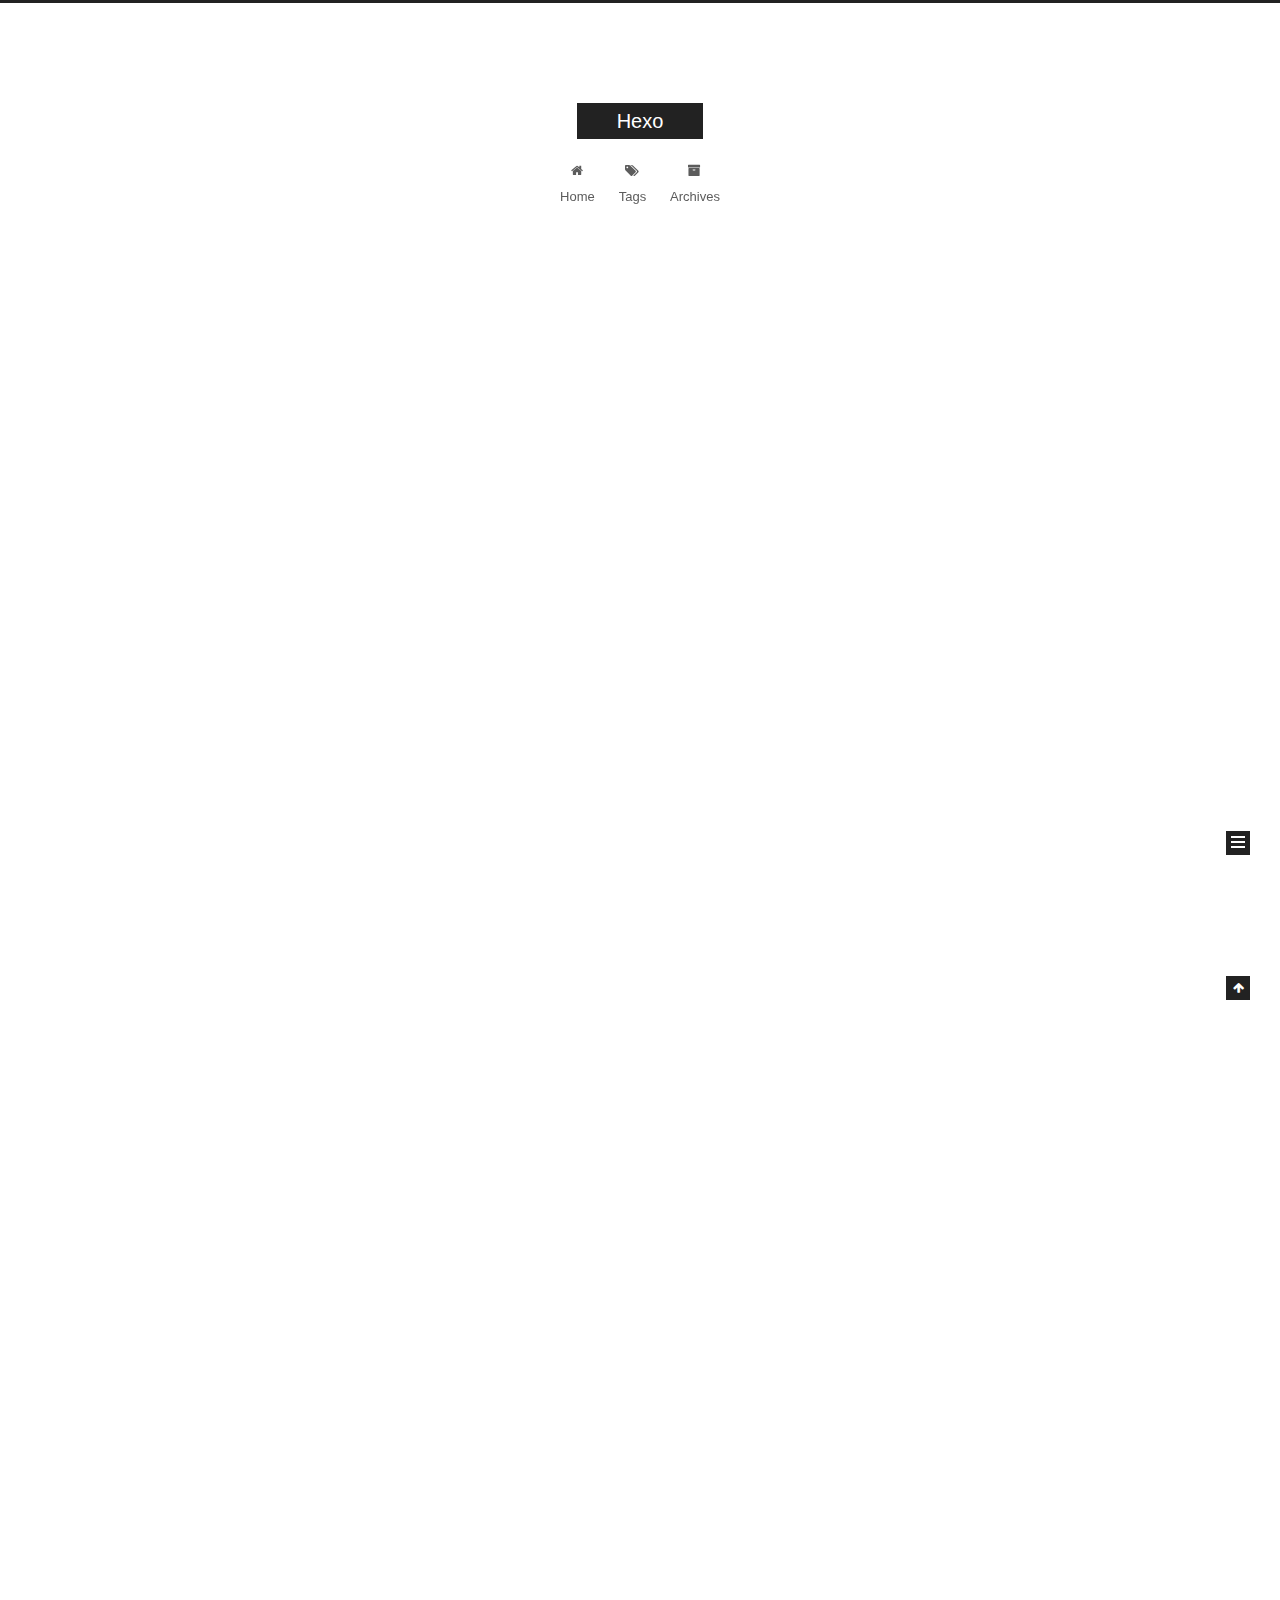
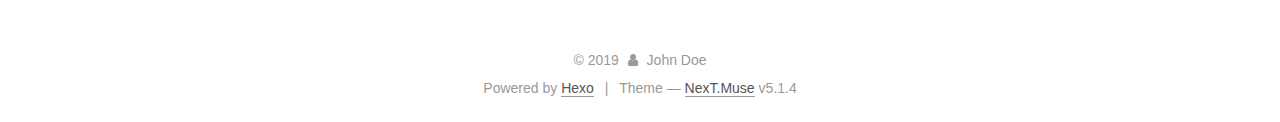
==== commit 98d67a60: "Site updated: 2019-10-10 19:00:48" ====
--- a/index.html
+++ b/index.html
@@ -187,6 +187,16 @@
         </li>
       
         
+        <li class="menu-item menu-item-tags">
+          <a href="/tags/" rel="section">
+            
+              <i class="menu-item-icon fa fa-fw fa-tags"></i> <br>
+            
+            Tags
+          </a>
+        </li>
+      
+        
         <li class="menu-item menu-item-archives">
           <a href="/archives/" rel="section">
             
@@ -215,6 +225,128 @@
           <div id="content" class="content">
             
   <section id="posts" class="posts-expand">
+    
+      
+
+  
+
+  
+  
+  
+
+  <article class="post post-type-normal" itemscope itemtype="http://schema.org/Article">
+  
+  
+  
+  <div class="post-block">
+    <link itemprop="mainEntityOfPage" href="https://BOXER93.github.io/2019/09/28/qqq/">
+
+    <span hidden itemprop="author" itemscope itemtype="http://schema.org/Person">
+      <meta itemprop="name" content="John Doe">
+      <meta itemprop="description" content>
+      <meta itemprop="image" content="/images/avatar.gif">
+    </span>
+
+    <span hidden itemprop="publisher" itemscope itemtype="http://schema.org/Organization">
+      <meta itemprop="name" content="Hexo">
+    </span>
+
+    
+      <header class="post-header">
+
+        
+        
+          <h1 class="post-title" itemprop="name headline">
+                
+                <a class="post-title-link" href="/2019/09/28/qqq/" itemprop="url">qqq</a></h1>
+        
+
+        <div class="post-meta">
+          <span class="post-time">
+            
+              <span class="post-meta-item-icon">
+                <i class="fa fa-calendar-o"></i>
+              </span>
+              
+                <span class="post-meta-item-text">Posted on</span>
+              
+              <time title="Post created" itemprop="dateCreated datePublished" datetime="2019-09-28T11:16:10+08:00">
+                2019-09-28
+              </time>
+            
+
+            
+
+            
+          </span>
+
+          
+
+          
+            
+          
+
+          
+          
+
+          
+
+          
+
+          
+
+        </div>
+      </header>
+    
+
+    
+    
+    
+    <div class="post-body" itemprop="articleBody">
+
+      
+      
+
+      
+        
+          
+            <center>ifioewfhioehf</center>
+
+<p>![火影](C:\Users\吴凡\Pictures\Saved Pictures\b3b7d0a20cf431ad7b5db4ce4b36acaf2fdd98be.png)</p>
+
+          
+        
+      
+    </div>
+    
+    
+    
+
+    
+
+    
+
+    
+
+    <footer class="post-footer">
+      
+
+      
+
+      
+
+      
+      
+        <div class="post-eof"></div>
+      
+    </footer>
+  </div>
+  
+  
+  
+  </article>
+
+
     
       
 
@@ -394,7 +526,7 @@
               
                 <a href="/archives/">
               
-                  <span class="site-state-item-count">1</span>
+                  <span class="site-state-item-count">2</span>
                   <span class="site-state-item-name">posts</span>
                 </a>
               </div>
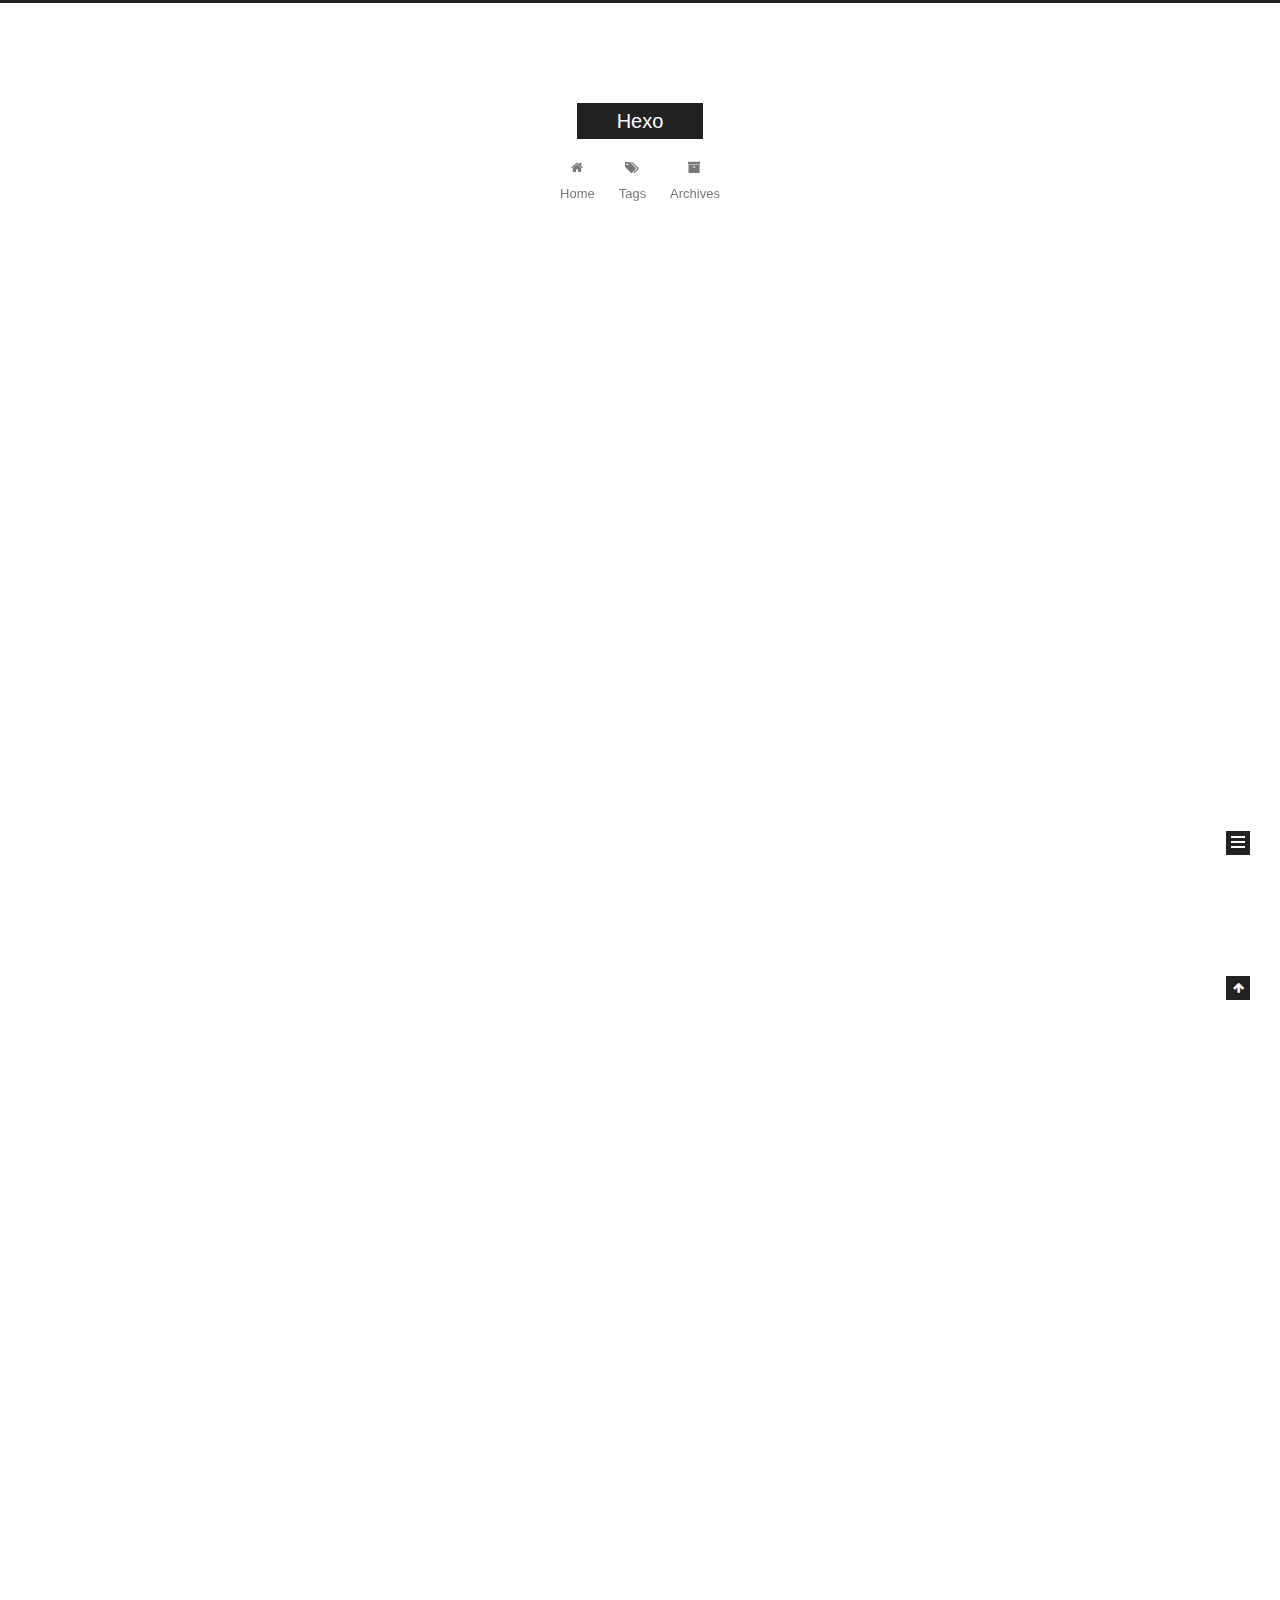
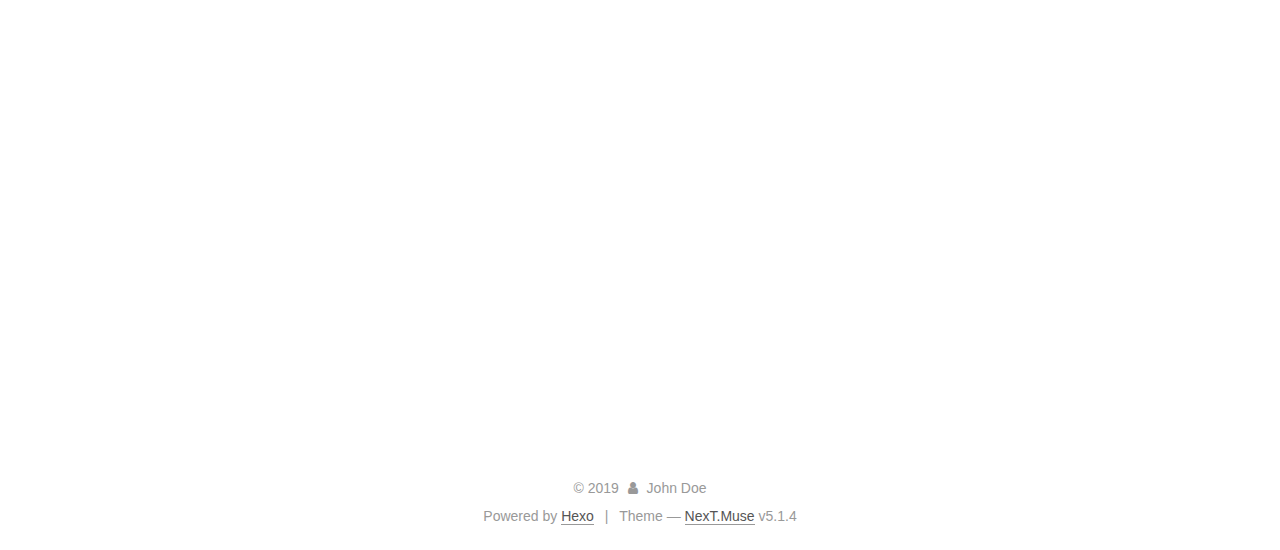
==== commit 2a35cb70: "Site updated: 2019-10-10 21:56:54" ====
--- a/index.html
+++ b/index.html
@@ -239,7 +239,7 @@
   
   
   <div class="post-block">
-    <link itemprop="mainEntityOfPage" href="https://BOXER93.github.io/2019/09/28/qqq/">
+    <link itemprop="mainEntityOfPage" href="https://BOXER93.github.io/2019/09/28/html。。。/">
 
     <span hidden itemprop="author" itemscope itemtype="http://schema.org/Person">
       <meta itemprop="name" content="John Doe">
@@ -258,7 +258,7 @@
         
           <h1 class="post-title" itemprop="name headline">
                 
-                <a class="post-title-link" href="/2019/09/28/qqq/" itemprop="url">qqq</a></h1>
+                <a class="post-title-link" href="/2019/09/28/html。。。/" itemprop="url">奇妙的html</a></h1>
         
 
         <div class="post-meta">
@@ -310,9 +310,36 @@
       
         
           
-            <center>ifioewfhioehf</center>
-
-<p>![火影](C:\Users\吴凡\Pictures\Saved Pictures\b3b7d0a20cf431ad7b5db4ce4b36acaf2fdd98be.png)</p>
+            <ol>
+<li><p>保存代码书写格式</p>
+<figure class="highlight html"><table><tr><td class="gutter"><pre><span class="line">1</span><br></pre></td><td class="code"><pre><span class="line"><span class="tag">&lt;<span class="name">pre</span>&gt;</span><span class="tag">&lt;/<span class="name">pre</span>&gt;</span>可保留换行和空格，很方便。</span><br></pre></td></tr></table></figure>
+
+
+
+</li>
+</ol>
+<ol start="2">
+<li><p>缩略</p>
+<figure class="highlight html"><table><tr><td class="gutter"><pre><span class="line">1</span><br><span class="line">2</span><br></pre></td><td class="code"><pre><span class="line"><span class="tag">&lt;<span class="name">abbr</span> <span class="attr">title</span>=<span class="string">"title用于限制所要缩略的词"</span>&gt;</span>用于单个词<span class="tag">&lt;/<span class="name">abbr</span>&gt;</span> </span><br><span class="line"><span class="tag">&lt;<span class="name">acronym</span>&gt;</span>用于多个单词简略至首字母<span class="tag">&lt;/<span class="name">acronym</span>&gt;</span></span><br></pre></td></tr></table></figure>
+
+
+
+</li>
+</ol>
+<ol start="3">
+<li><p>注释</p>
+<figure class="highlight html"><table><tr><td class="gutter"><pre><span class="line">1</span><br></pre></td><td class="code"><pre><span class="line"><span class="comment">&lt;!-- 注释 --&gt;</span></span><br></pre></td></tr></table></figure>
+
+
+
+</li>
+</ol>
+<ol start="4">
+<li><p>链接</p>
+<figure class="highlight html"><table><tr><td class="gutter"><pre><span class="line">1</span><br></pre></td><td class="code"><pre><span class="line"><span class="tag">&lt;<span class="name">a</span> <span class="attr">herf</span>=<span class="string">"链接地址"</span>&gt;</span>链接入口<span class="tag">&lt;/<span class="name">a</span>&gt;</span></span><br></pre></td></tr></table></figure>
+</li>
+<li></li>
+</ol>
 
           
         
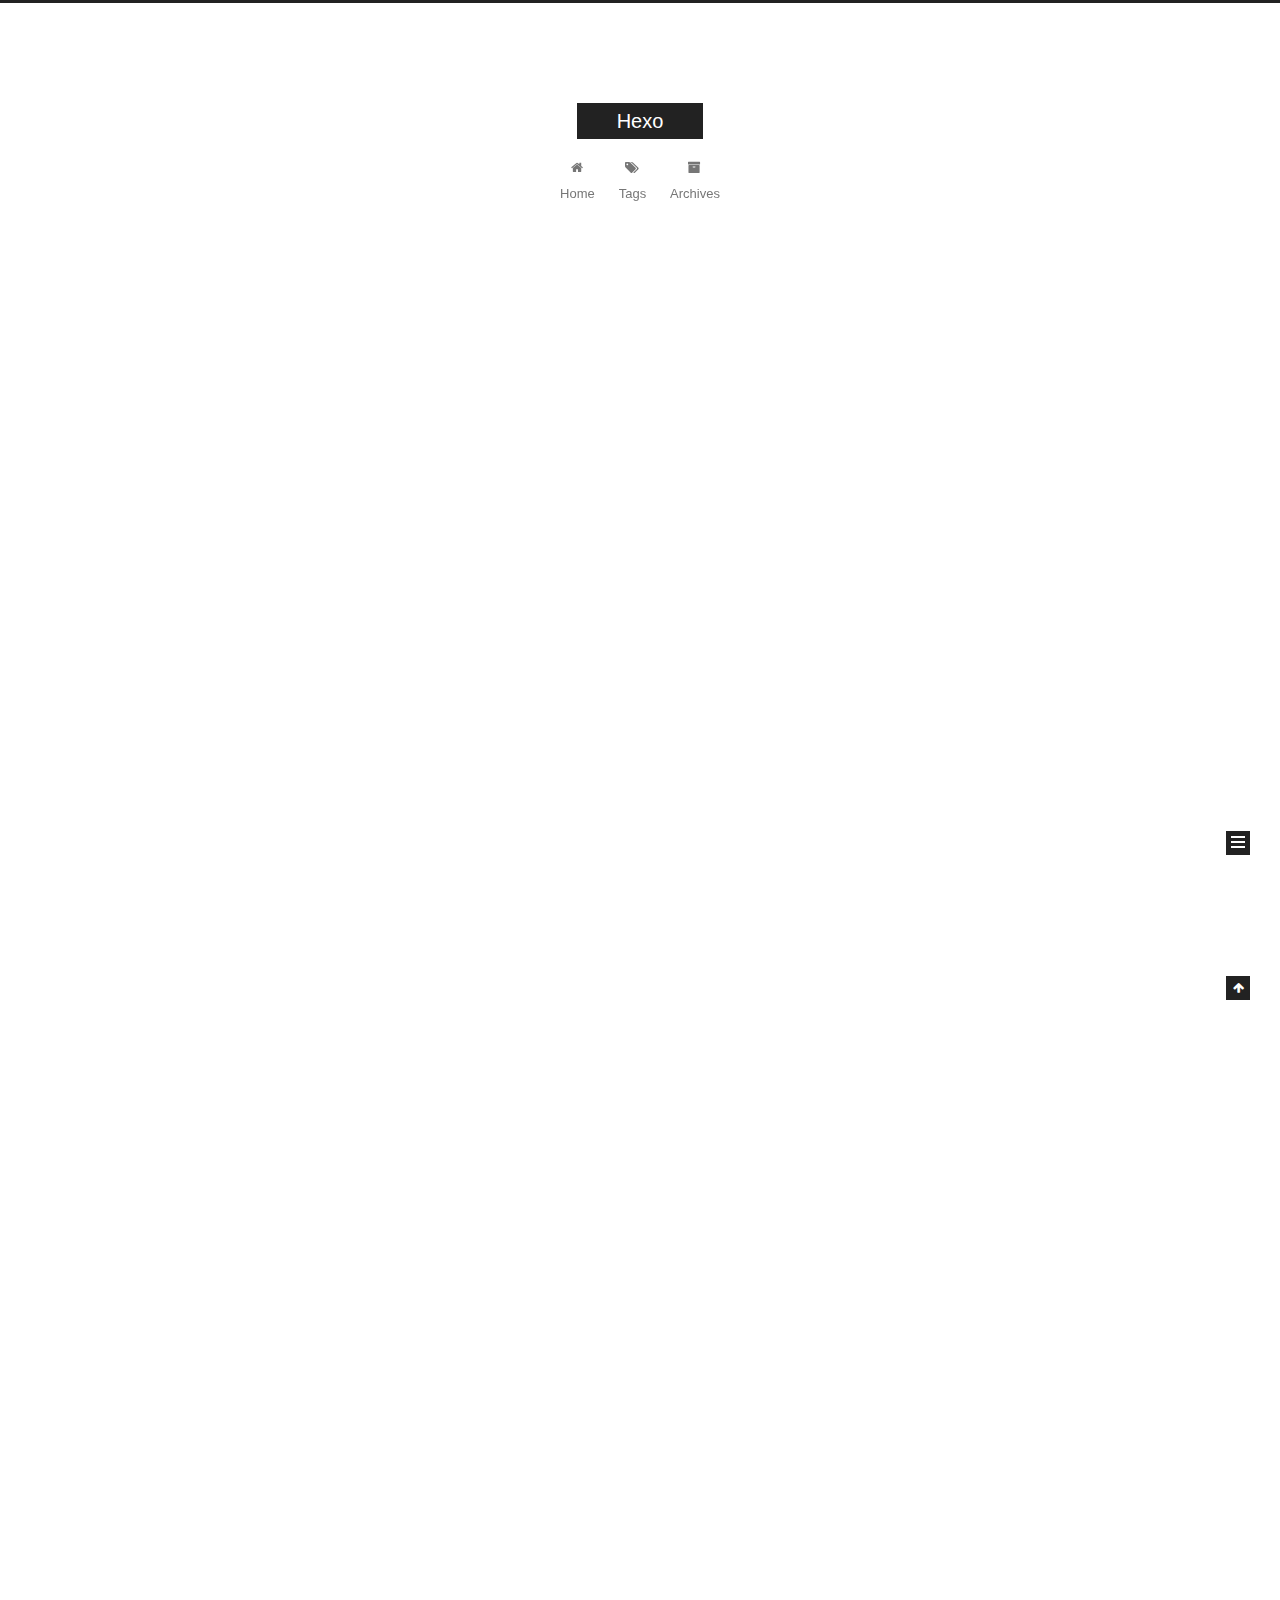
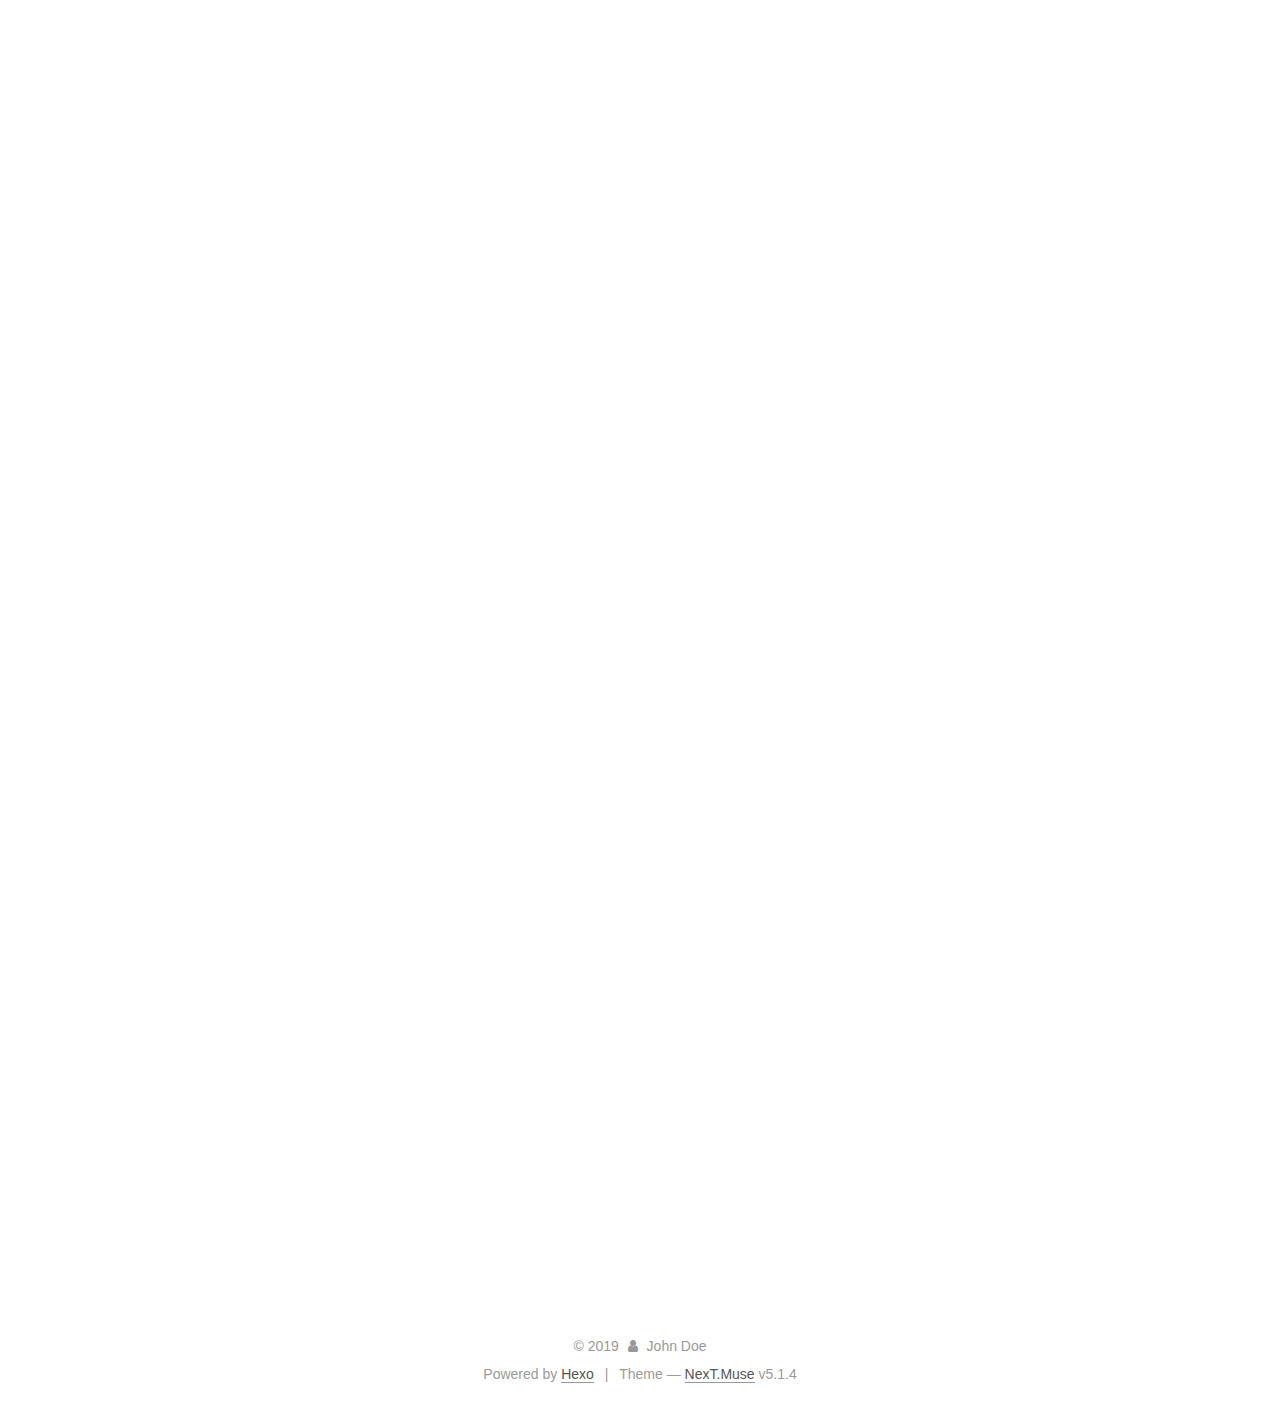
==== commit a5554f47: "Site updated: 2019-10-11 20:42:16" ====
--- a/index.html
+++ b/index.html
@@ -310,35 +310,37 @@
       
         
           
-            <ol>
-<li><p>保存代码书写格式</p>
+            <h3 id="html笔记"><a href="#html笔记" class="headerlink" title="html笔记"></a><center>html笔记</center></h3><ol>
+<li>特殊格式</li>
+</ol>
 <figure class="highlight html"><table><tr><td class="gutter"><pre><span class="line">1</span><br></pre></td><td class="code"><pre><span class="line"><span class="tag">&lt;<span class="name">pre</span>&gt;</span><span class="tag">&lt;/<span class="name">pre</span>&gt;</span>可保留换行和空格，很方便。</span><br></pre></td></tr></table></figure>
 
-
-
+<ol start="2">
+<li>缩略</li>
+</ol>
+<figure class="highlight html"><table><tr><td class="gutter"><pre><span class="line">1</span><br><span class="line">2</span><br></pre></td><td class="code"><pre><span class="line"><span class="tag">&lt;<span class="name">abbr</span> <span class="attr">title</span>=<span class="string">"title用于限制所要缩略的词"</span>&gt;</span>特别的缩略<span class="tag">&lt;/<span class="name">abbr</span>&gt;</span> </span><br><span class="line"><span class="tag">&lt;<span class="name">acronym</span>&gt;</span>简略至首字母<span class="tag">&lt;/<span class="name">acronym</span>&gt;</span></span><br></pre></td></tr></table></figure>
+
+<ol start="3">
+<li>注释</li>
+</ol>
+<figure class="highlight html"><table><tr><td class="gutter"><pre><span class="line">1</span><br></pre></td><td class="code"><pre><span class="line"><span class="comment">&lt;!-- 注释 --&gt;</span></span><br></pre></td></tr></table></figure>
+
+<ol start="4">
+<li>链接和图片</li>
+</ol>
+<figure class="highlight html"><table><tr><td class="gutter"><pre><span class="line">1</span><br><span class="line">2</span><br><span class="line">3</span><br><span class="line">4</span><br><span class="line">5</span><br></pre></td><td class="code"><pre><span class="line">1. 文本链接<span class="tag">&lt;<span class="name">a</span> <span class="attr">herf</span>=<span class="string">"链接地址"</span>&gt;</span>链接入口<span class="tag">&lt;/<span class="name">a</span>&gt;</span></span><br><span class="line">2. 图片链接<span class="tag">&lt;<span class="name">a</span> <span class="attr">href</span>=<span class="string">"链接地址"</span>&gt;</span></span><br><span class="line">          <span class="tag">&lt;<span class="name">img</span> <span class="attr">src</span>=<span class="string">"图片地址"</span> <span class="attr">width</span>=<span class="string">"宽度"</span> </span></span><br><span class="line"><span class="tag">               <span class="attr">height</span>=<span class="string">"高度"</span> <span class="attr">alt</span>=<span class="string">"图片替换文本"</span>&gt;</span>  </span><br><span class="line">3. 背景图片<span class="tag">&lt;<span class="name">body</span> <span class="attr">background</span>=<span class="string">"图片地址"</span>&gt;</span></span><br></pre></td></tr></table></figure>
+
+<ol start="5">
+<li><p>表格</p>
+<figure class="highlight html"><table><tr><td class="gutter"><pre><span class="line">1</span><br><span class="line">2</span><br><span class="line">3</span><br><span class="line">4</span><br><span class="line">5</span><br><span class="line">6</span><br><span class="line">7</span><br><span class="line">8</span><br><span class="line">9</span><br><span class="line">10</span><br></pre></td><td class="code"><pre><span class="line"><span class="tag">&lt;<span class="name">table</span> <span class="attr">border</span>=<span class="string">"边框大小"</span> </span></span><br><span class="line"><span class="tag">       <span class="attr">cellpadding</span>=<span class="string">"单元格边距"</span> </span></span><br><span class="line"><span class="tag">       <span class="attr">cellspacing</span>=<span class="string">"单元格间距"</span>&gt;</span></span><br><span class="line"><span class="tag">&lt;<span class="name">tr</span>&gt;</span>控制一行 </span><br><span class="line">    <span class="tag">&lt;<span class="name">caption</span>&gt;</span>标题<span class="tag">&lt;/<span class="name">caption</span>&gt;</span></span><br><span class="line">    <span class="tag">&lt;<span class="name">th</span> <span class="attr">colspan</span>=<span class="string">"横向控制单元格数"</span> </span></span><br><span class="line"><span class="tag">        <span class="attr">rowspan</span>=<span class="string">"纵向控制单元格数"</span>&gt;</span>表头<span class="tag">&lt;/<span class="name">th</span>&gt;</span></span><br><span class="line">    <span class="tag">&lt;<span class="name">td</span>&gt;</span>控制单元格<span class="tag">&lt;/<span class="name">td</span>&gt;</span></span><br><span class="line"><span class="tag">&lt;/<span class="name">tr</span>&gt;</span></span><br><span class="line"><span class="tag">&lt;/<span class="name">table</span>&gt;</span></span><br></pre></td></tr></table></figure>
+
+<p><strong>注*</strong>：<strong>align</strong>可控制单元格内容的布局，如靠左、靠右、中间。</p>
 </li>
-</ol>
-<ol start="2">
-<li><p>缩略</p>
-<figure class="highlight html"><table><tr><td class="gutter"><pre><span class="line">1</span><br><span class="line">2</span><br></pre></td><td class="code"><pre><span class="line"><span class="tag">&lt;<span class="name">abbr</span> <span class="attr">title</span>=<span class="string">"title用于限制所要缩略的词"</span>&gt;</span>用于单个词<span class="tag">&lt;/<span class="name">abbr</span>&gt;</span> </span><br><span class="line"><span class="tag">&lt;<span class="name">acronym</span>&gt;</span>用于多个单词简略至首字母<span class="tag">&lt;/<span class="name">acronym</span>&gt;</span></span><br></pre></td></tr></table></figure>
-
-
-
+<li><p>列表</p>
+<figure class="highlight html"><table><tr><td class="gutter"><pre><span class="line">1</span><br><span class="line">2</span><br><span class="line">3</span><br><span class="line">4</span><br><span class="line">5</span><br><span class="line">6</span><br><span class="line">7</span><br><span class="line">8</span><br><span class="line">9</span><br><span class="line">10</span><br><span class="line">11</span><br><span class="line">12</span><br><span class="line">13</span><br><span class="line">14</span><br></pre></td><td class="code"><pre><span class="line">1. 无序列表</span><br><span class="line">  <span class="tag">&lt;<span class="name">ul</span> <span class="attr">type</span>=<span class="string">"列表类型 disc默认实心黑点、circle空心圆、square方形"</span> &gt;</span> </span><br><span class="line">      <span class="tag">&lt;<span class="name">li</span>&gt;</span>内容<span class="tag">&lt;/<span class="name">li</span>&gt;</span></span><br><span class="line">      <span class="tag">&lt;<span class="name">li</span>&gt;</span>内容<span class="tag">&lt;/<span class="name">li</span>&gt;</span></span><br><span class="line">  <span class="tag">&lt;/<span class="name">ul</span>&gt;</span></span><br><span class="line">2. 有序列表</span><br><span class="line">  <span class="tag">&lt;<span class="name">ol</span> <span class="attr">type</span>=<span class="string">"序列类型 A、a、I罗马字母、i小写罗马字母"</span>&gt;</span></span><br><span class="line">      <span class="tag">&lt;<span class="name">li</span>&gt;</span><span class="tag">&lt;/<span class="name">li</span>&gt;</span></span><br><span class="line">  <span class="tag">&lt;/<span class="name">ol</span>&gt;</span></span><br><span class="line">3. 定义列表</span><br><span class="line">  <span class="tag">&lt;<span class="name">dl</span>&gt;</span></span><br><span class="line">      <span class="tag">&lt;<span class="name">dt</span>&gt;</span>表头作用<span class="tag">&lt;/<span class="name">dt</span>&gt;</span></span><br><span class="line">      <span class="tag">&lt;<span class="name">dd</span>&gt;</span>展开内容<span class="tag">&lt;/<span class="name">dd</span>&gt;</span></span><br><span class="line">  <span class="tag">&lt;/<span class="name">dl</span>&gt;</span></span><br></pre></td></tr></table></figure>
+
+<p><strong>注</strong>：嵌套列表随意使用，但注意代码的<u>对应和完整</u>。</p>
 </li>
-</ol>
-<ol start="3">
-<li><p>注释</p>
-<figure class="highlight html"><table><tr><td class="gutter"><pre><span class="line">1</span><br></pre></td><td class="code"><pre><span class="line"><span class="comment">&lt;!-- 注释 --&gt;</span></span><br></pre></td></tr></table></figure>
-
-
-
-</li>
-</ol>
-<ol start="4">
-<li><p>链接</p>
-<figure class="highlight html"><table><tr><td class="gutter"><pre><span class="line">1</span><br></pre></td><td class="code"><pre><span class="line"><span class="tag">&lt;<span class="name">a</span> <span class="attr">herf</span>=<span class="string">"链接地址"</span>&gt;</span>链接入口<span class="tag">&lt;/<span class="name">a</span>&gt;</span></span><br></pre></td></tr></table></figure>
-</li>
-<li></li>
 </ol>
 
           
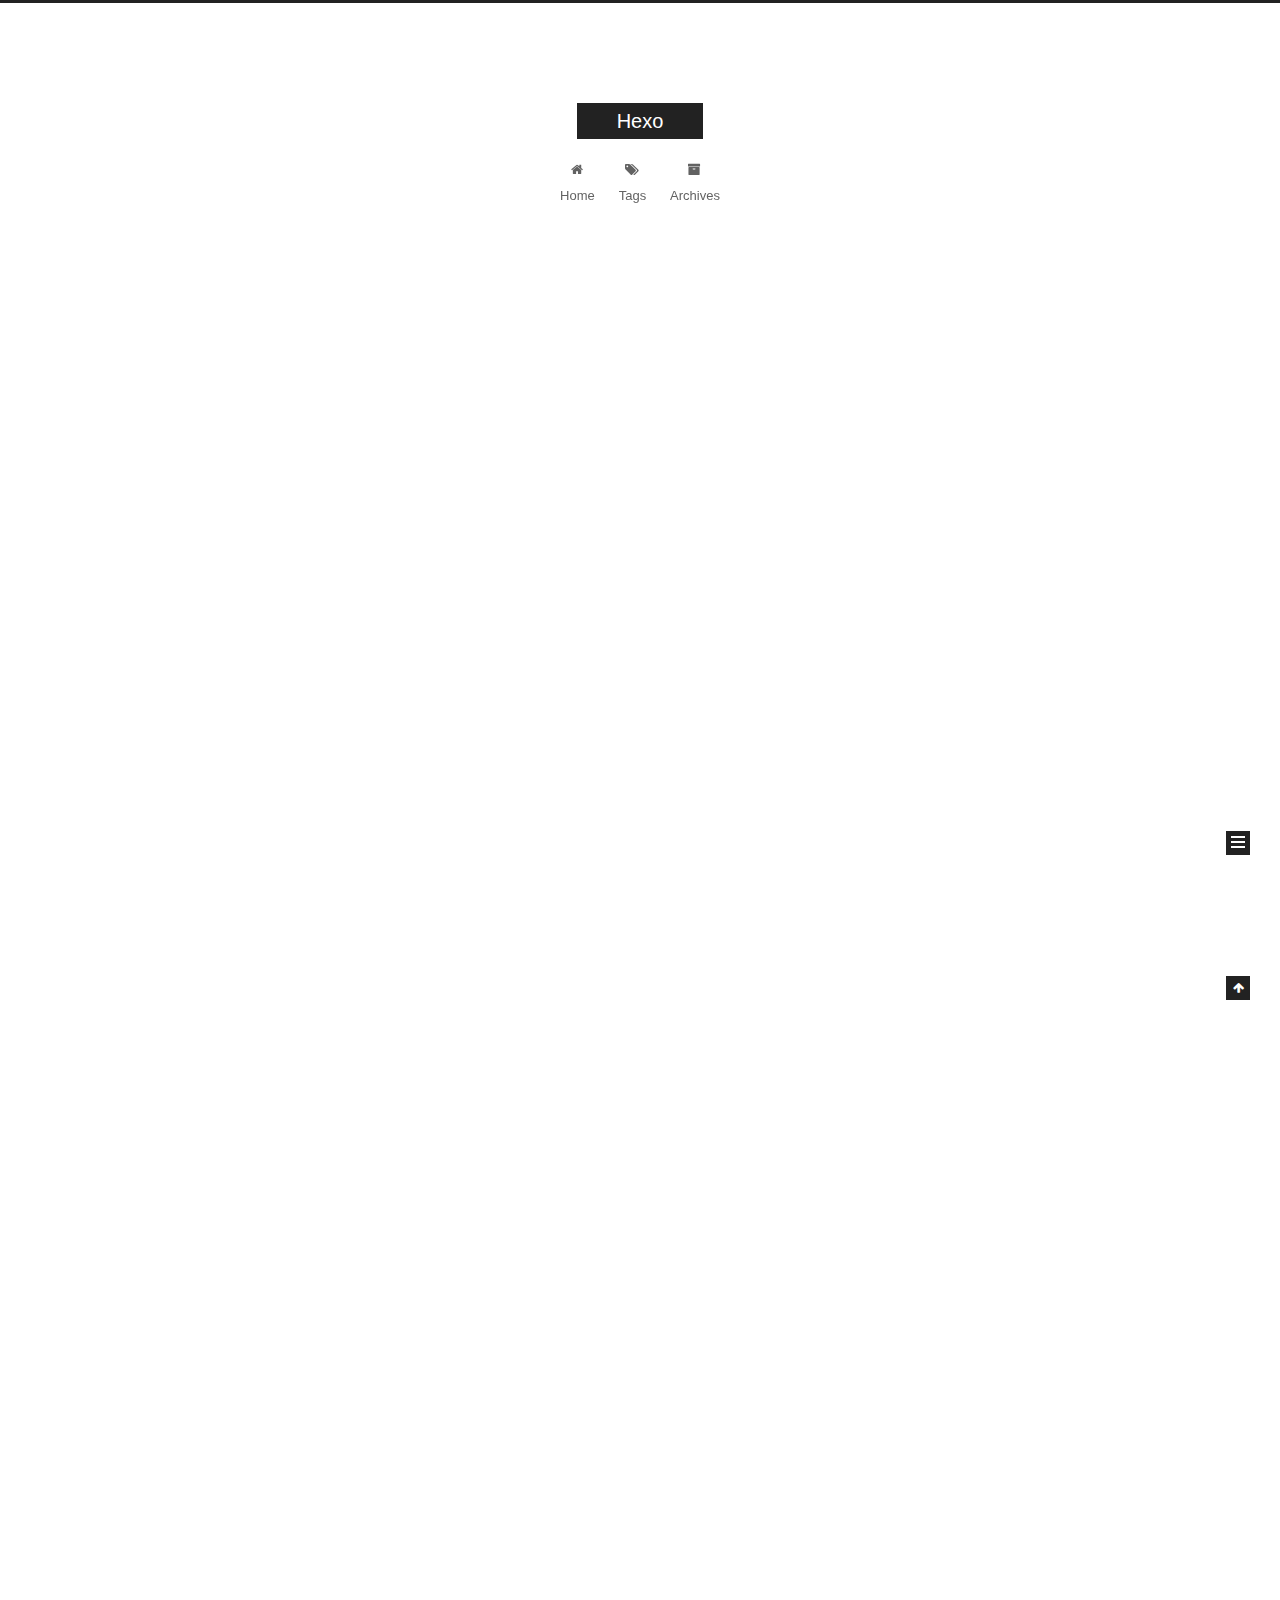
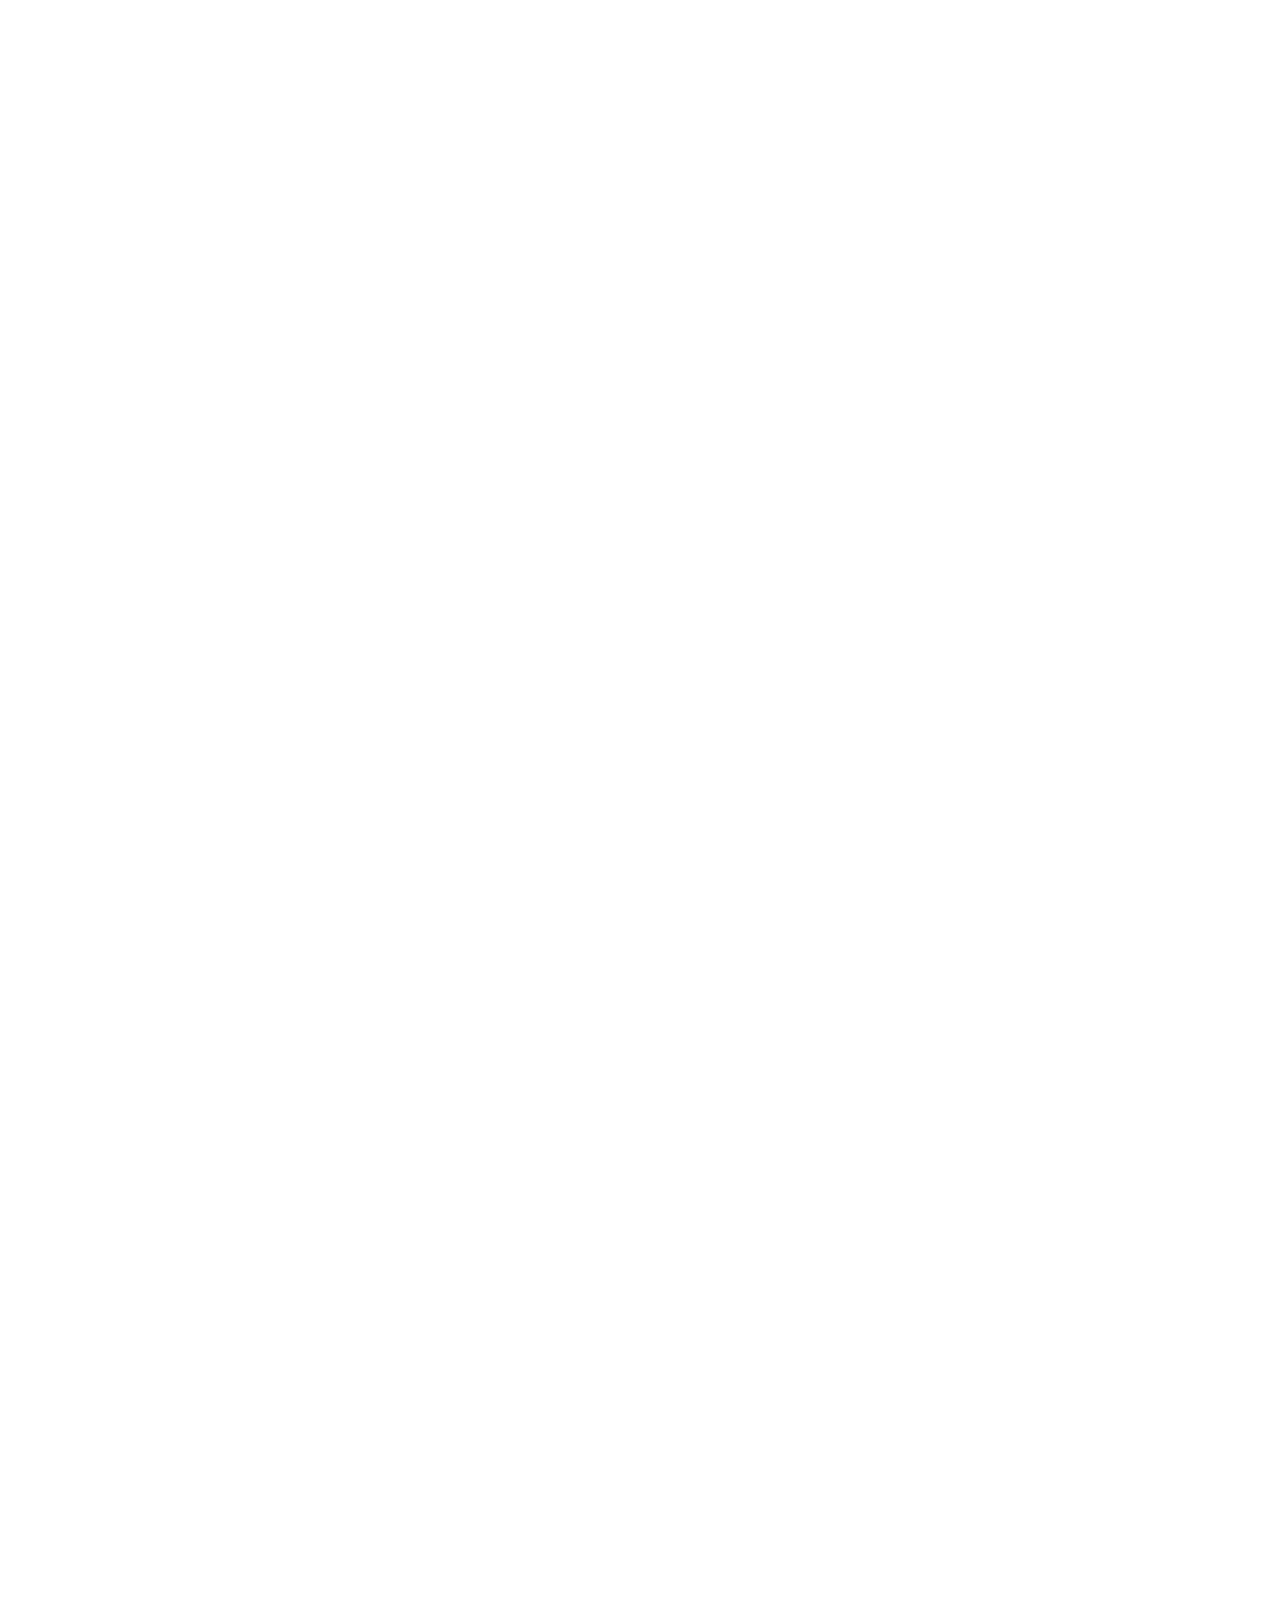
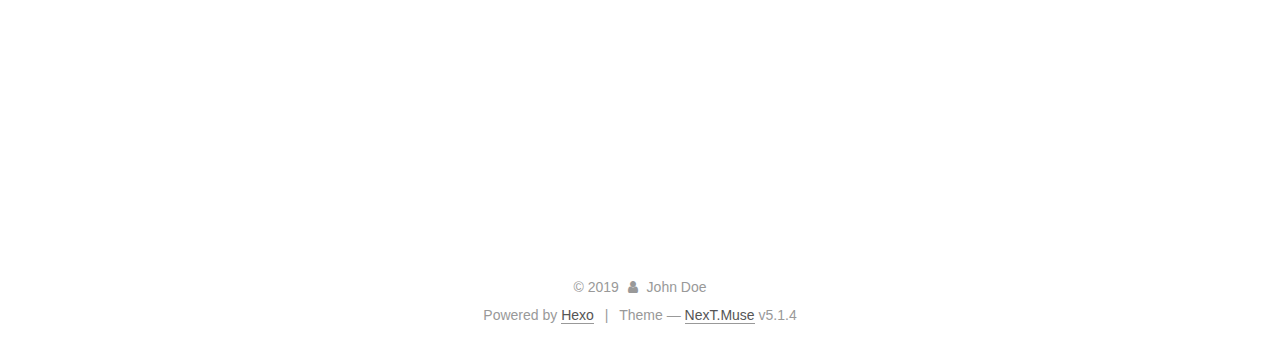
==== commit 896ca125: "Site updated: 2019-10-11 21:21:41" ====
--- a/index.html
+++ b/index.html
@@ -340,6 +340,22 @@
 <figure class="highlight html"><table><tr><td class="gutter"><pre><span class="line">1</span><br><span class="line">2</span><br><span class="line">3</span><br><span class="line">4</span><br><span class="line">5</span><br><span class="line">6</span><br><span class="line">7</span><br><span class="line">8</span><br><span class="line">9</span><br><span class="line">10</span><br><span class="line">11</span><br><span class="line">12</span><br><span class="line">13</span><br><span class="line">14</span><br></pre></td><td class="code"><pre><span class="line">1. 无序列表</span><br><span class="line">  <span class="tag">&lt;<span class="name">ul</span> <span class="attr">type</span>=<span class="string">"列表类型 disc默认实心黑点、circle空心圆、square方形"</span> &gt;</span> </span><br><span class="line">      <span class="tag">&lt;<span class="name">li</span>&gt;</span>内容<span class="tag">&lt;/<span class="name">li</span>&gt;</span></span><br><span class="line">      <span class="tag">&lt;<span class="name">li</span>&gt;</span>内容<span class="tag">&lt;/<span class="name">li</span>&gt;</span></span><br><span class="line">  <span class="tag">&lt;/<span class="name">ul</span>&gt;</span></span><br><span class="line">2. 有序列表</span><br><span class="line">  <span class="tag">&lt;<span class="name">ol</span> <span class="attr">type</span>=<span class="string">"序列类型 A、a、I罗马字母、i小写罗马字母"</span>&gt;</span></span><br><span class="line">      <span class="tag">&lt;<span class="name">li</span>&gt;</span><span class="tag">&lt;/<span class="name">li</span>&gt;</span></span><br><span class="line">  <span class="tag">&lt;/<span class="name">ol</span>&gt;</span></span><br><span class="line">3. 定义列表</span><br><span class="line">  <span class="tag">&lt;<span class="name">dl</span>&gt;</span></span><br><span class="line">      <span class="tag">&lt;<span class="name">dt</span>&gt;</span>表头作用<span class="tag">&lt;/<span class="name">dt</span>&gt;</span></span><br><span class="line">      <span class="tag">&lt;<span class="name">dd</span>&gt;</span>展开内容<span class="tag">&lt;/<span class="name">dd</span>&gt;</span></span><br><span class="line">  <span class="tag">&lt;/<span class="name">dl</span>&gt;</span></span><br></pre></td></tr></table></figure>
 
 <p><strong>注</strong>：嵌套列表随意使用，但注意代码的<u>对应和完整</u>。</p>
+<ol start="7">
+<li><p>框架</p>
+<figure class="highlight html"><table><tr><td class="gutter"><pre><span class="line">1</span><br><span class="line">2</span><br><span class="line">3</span><br><span class="line">4</span><br><span class="line">5</span><br></pre></td><td class="code"><pre><span class="line"><span class="tag">&lt;<span class="name">frameset</span> <span class="attr">cols</span>/<span class="attr">rows</span>=<span class="string">"第一列/行被设置为占据浏览器窗口的百分比</span></span></span><br><span class="line"><span class="tag"><span class="string">                     第二列/行被设置为占据浏览器窗口的百分比 </span></span></span><br><span class="line"><span class="tag"><span class="string">                     ......"</span>&gt;</span></span><br><span class="line">    <span class="tag">&lt;<span class="name">frame</span> <span class="attr">src</span>=<span class="string">"html文档地址"</span>&gt;</span></span><br><span class="line"><span class="tag">&lt;/<span class="name">frameset</span>&gt;</span></span><br></pre></td></tr></table></figure>
+
+<p>多次使用frameset即可创造出各种并存框架</p>
+</li>
+</ol>
+<p>​    8.style</p>
+</li>
+</ol>
+<figure class="highlight html"><table><tr><td class="gutter"><pre><span class="line">1</span><br><span class="line">2</span><br><span class="line">3</span><br><span class="line">4</span><br></pre></td><td class="code"><pre><span class="line">1. 背景颜色 <span class="tag">&lt;<span class="name">body</span>/<span class="attr">h1</span>/<span class="attr">p</span> <span class="attr">style</span>=<span class="string">"background-color:颜色"</span>&gt;</span></span><br><span class="line">           <span class="tag">&lt;/<span class="name">body</span>/<span class="attr">h1</span>/<span class="attr">p</span>&gt;</span></span><br><span class="line">2. 字体颜色 <span class="tag">&lt;<span class="name">p</span> <span class="attr">style</span>=<span class="string">"color:颜色"</span>&gt;</span></span><br><span class="line">           <span class="tag">&lt;/<span class="name">p</span>&gt;</span></span><br></pre></td></tr></table></figure>
+
+<ol start="9">
+<li><p>数学变量</p>
+<figure class="highlight html"><table><tr><td class="gutter"><pre><span class="line">1</span><br><span class="line">2</span><br></pre></td><td class="code"><pre><span class="line"><span class="tag">&lt;<span class="name">var</span>&gt;</span>E<span class="tag">&lt;/<span class="name">var</span>&gt;</span> = <span class="tag">&lt;<span class="name">var</span>&gt;</span>m<span class="tag">&lt;/<span class="name">var</span>&gt;</span> <span class="tag">&lt;<span class="name">var</span>&gt;</span>c<span class="tag">&lt;/<span class="name">var</span>&gt;</span><span class="tag">&lt;<span class="name">sup</span>&gt;</span>2<span class="tag">&lt;/<span class="name">sup</span>&gt;</span><span class="tag">&lt;/<span class="name">p</span>&gt;</span></span><br><span class="line">即E = m c2</span><br></pre></td></tr></table></figure>
+
 </li>
 </ol>
 
--- a/css/main.css
+++ b/css/main.css
@@ -1822,7 +1822,7 @@
   width: 4px;
   height: 4px;
   border-radius: 50%;
-  background: #3e5403;
+  background: #aa877a;
 }
 .links-of-blogroll {
   font-size: 13px;
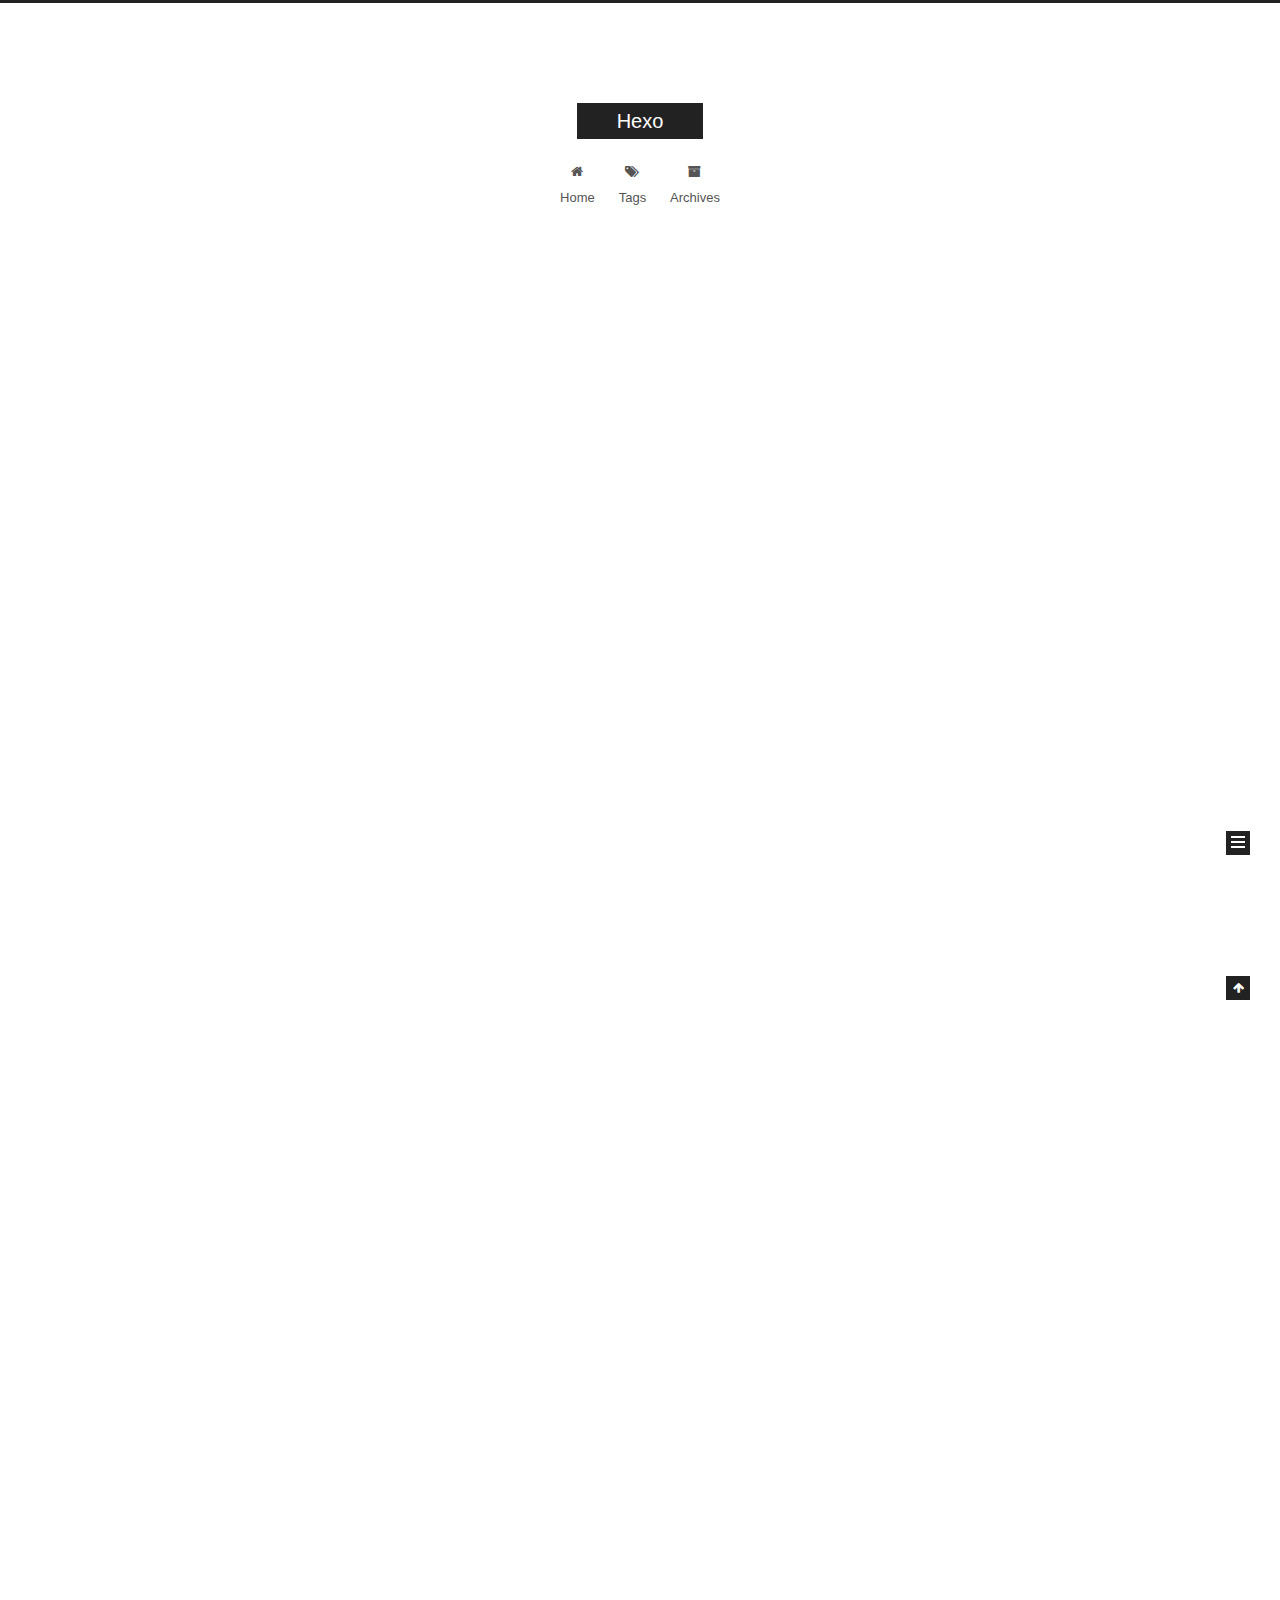
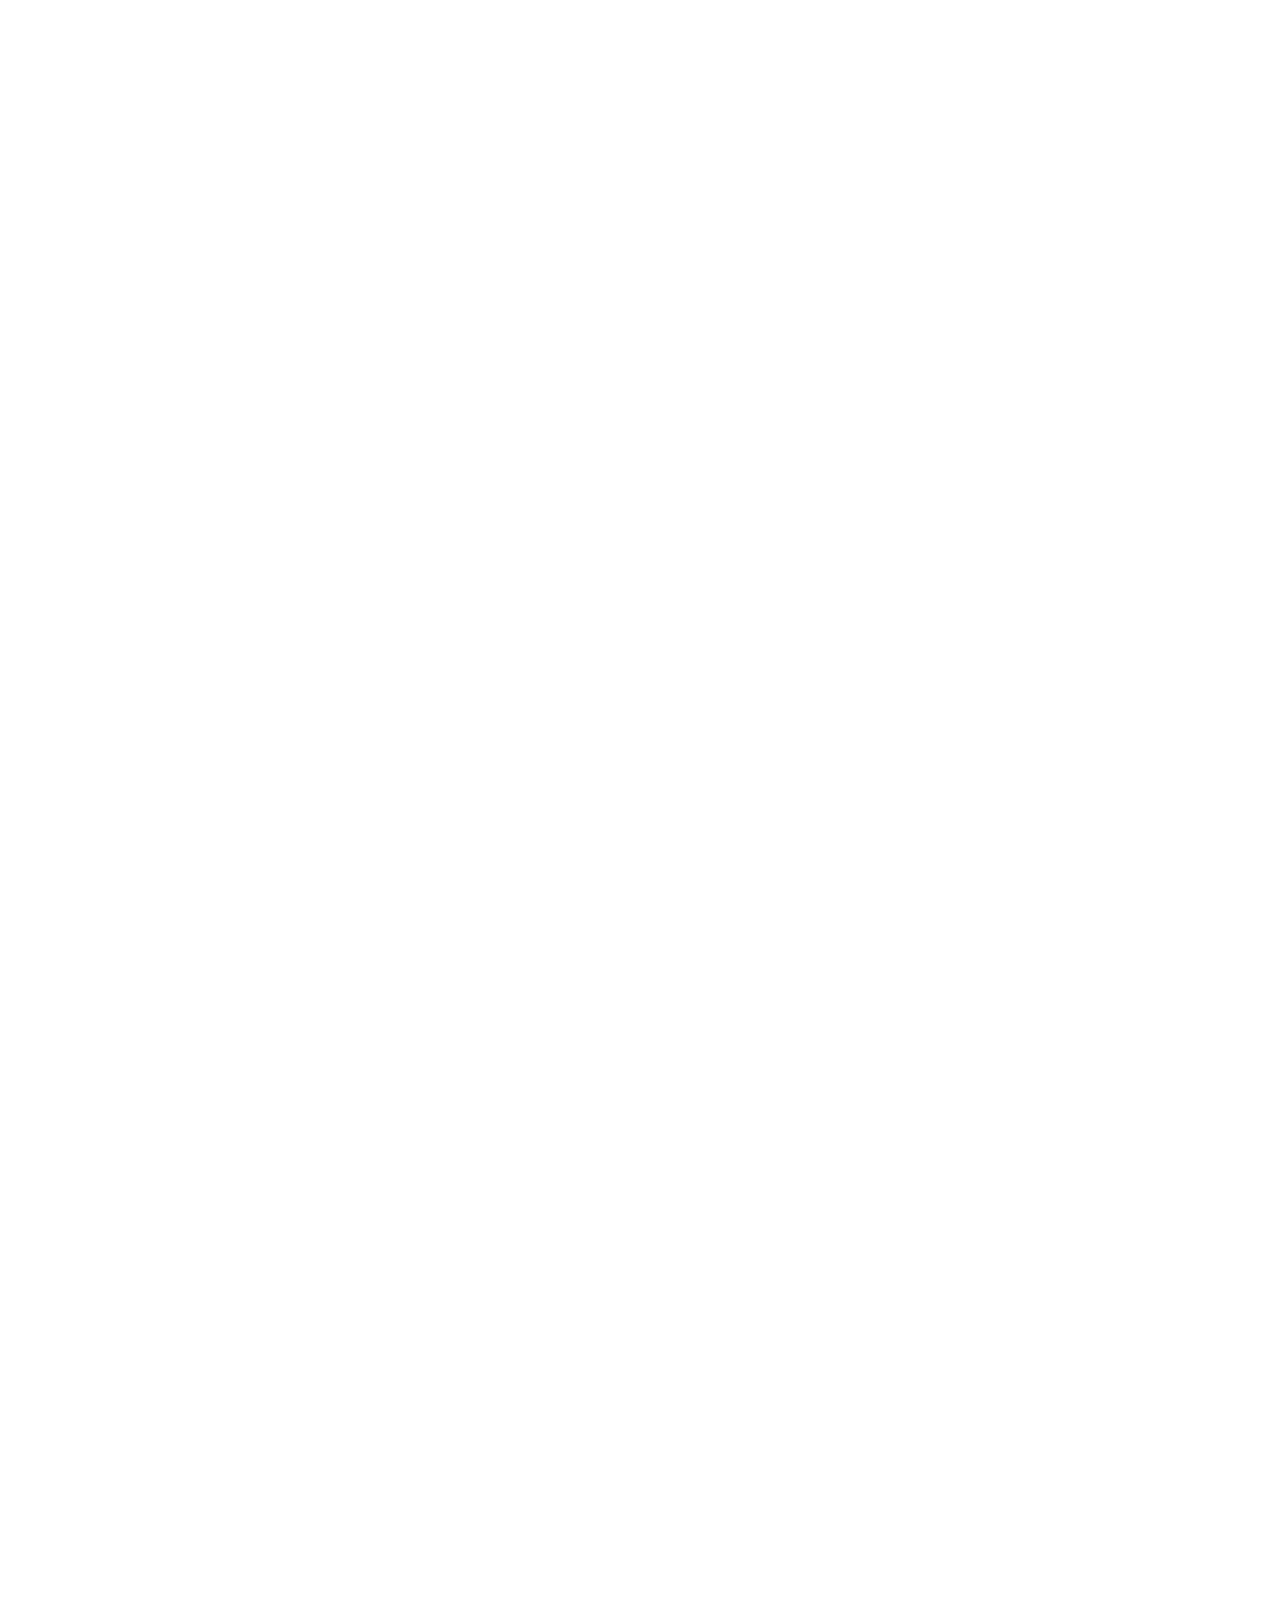
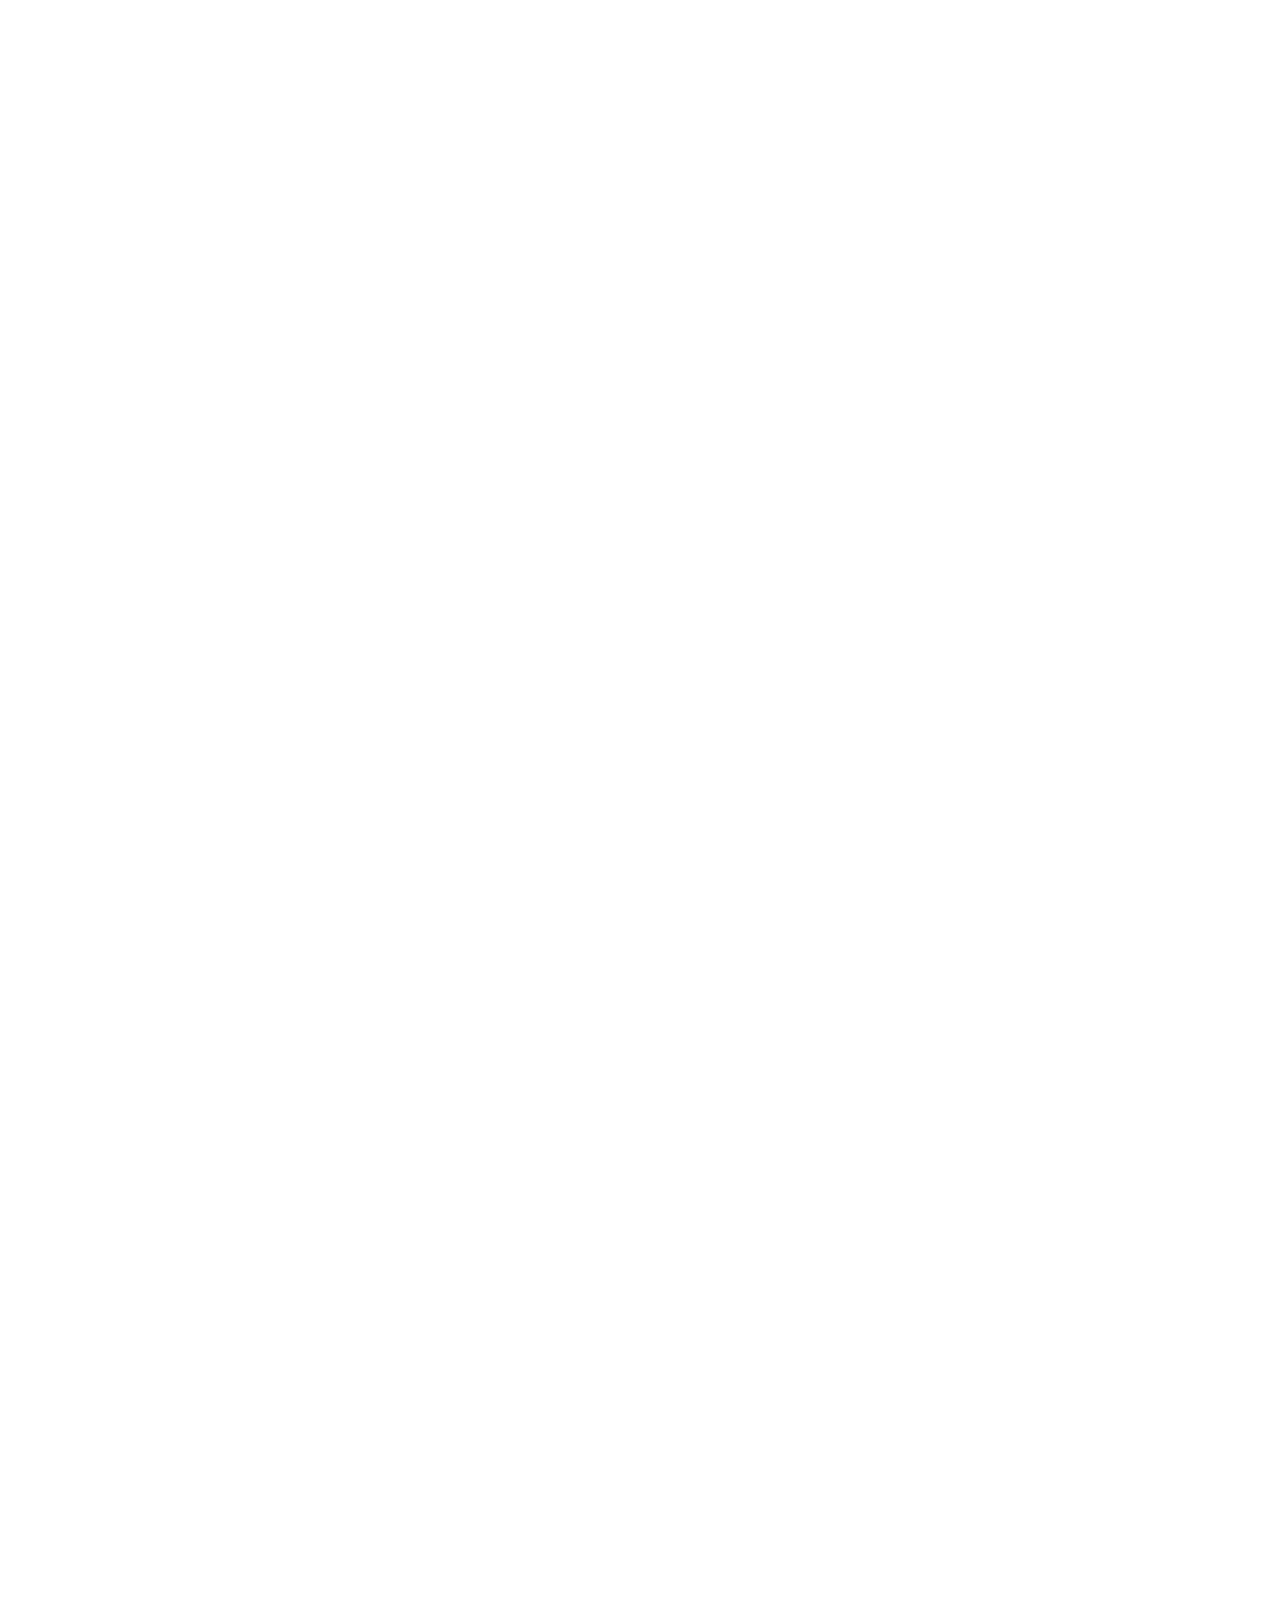
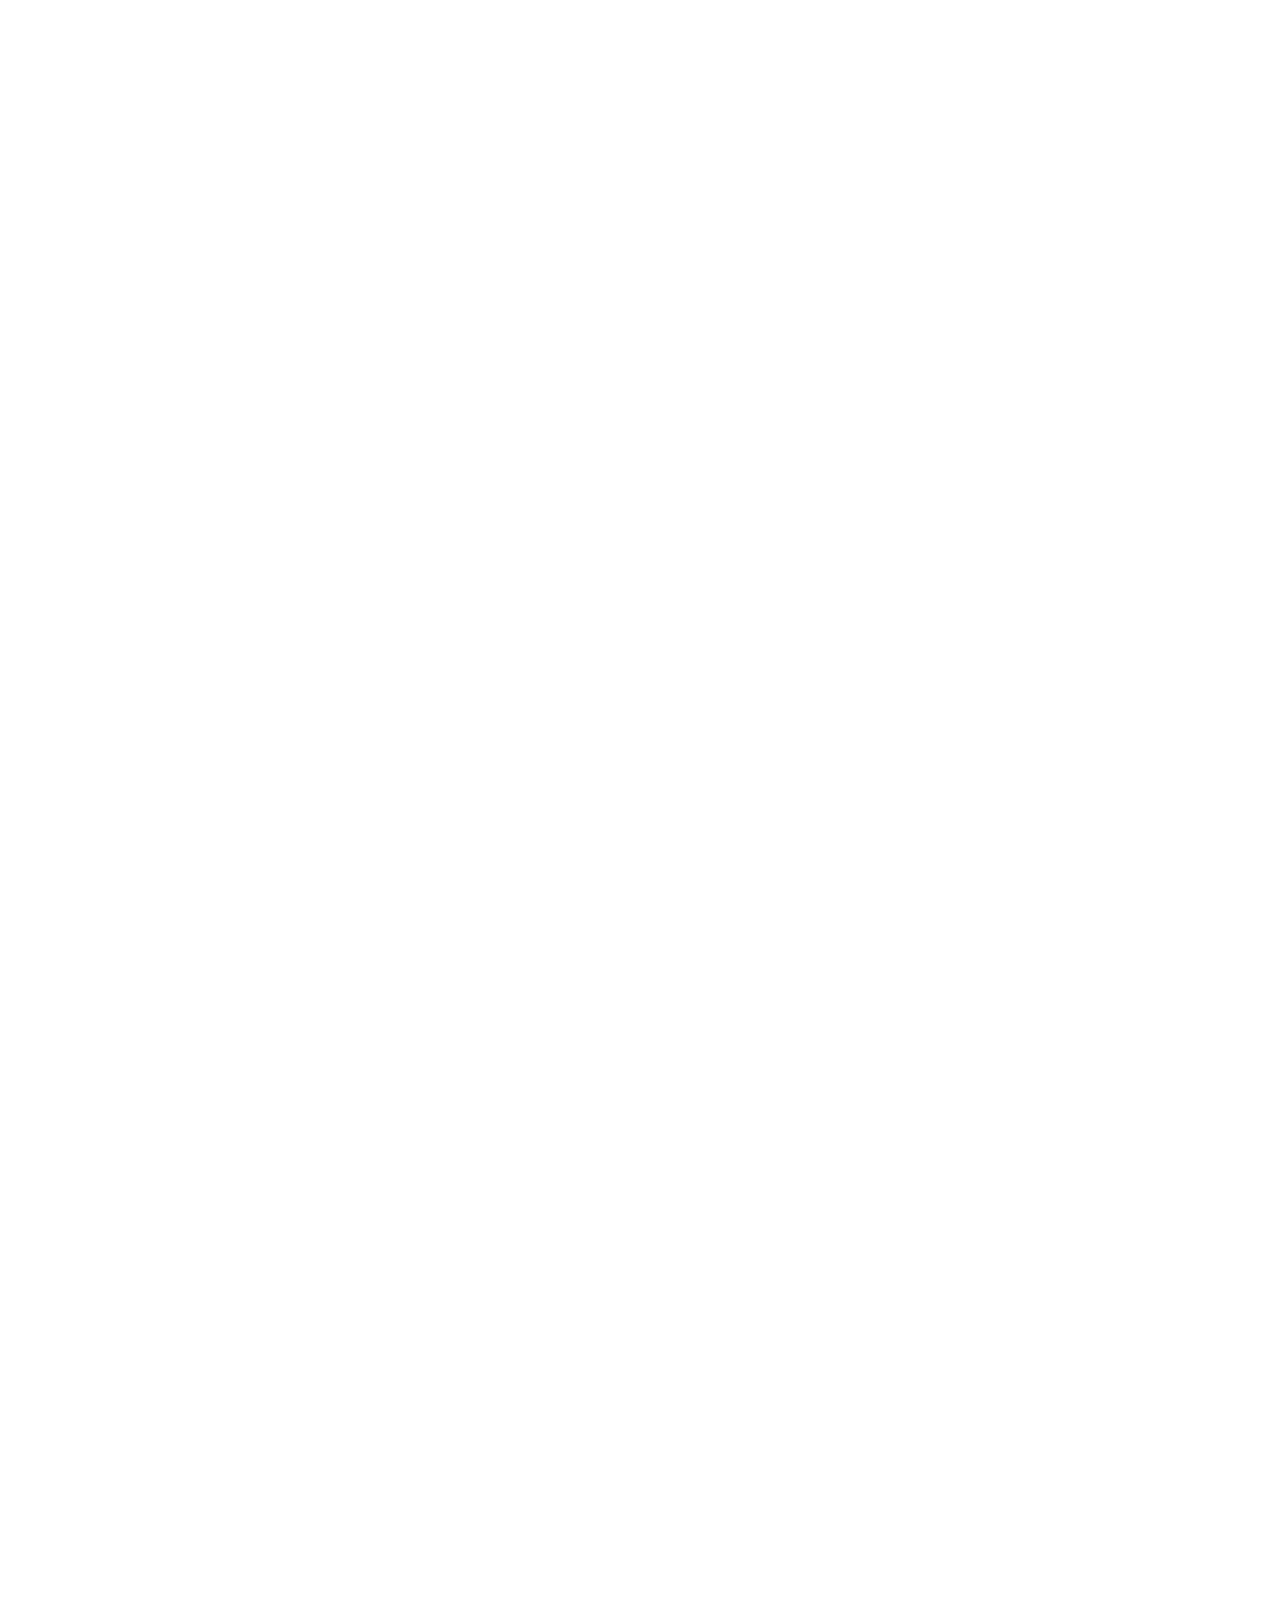
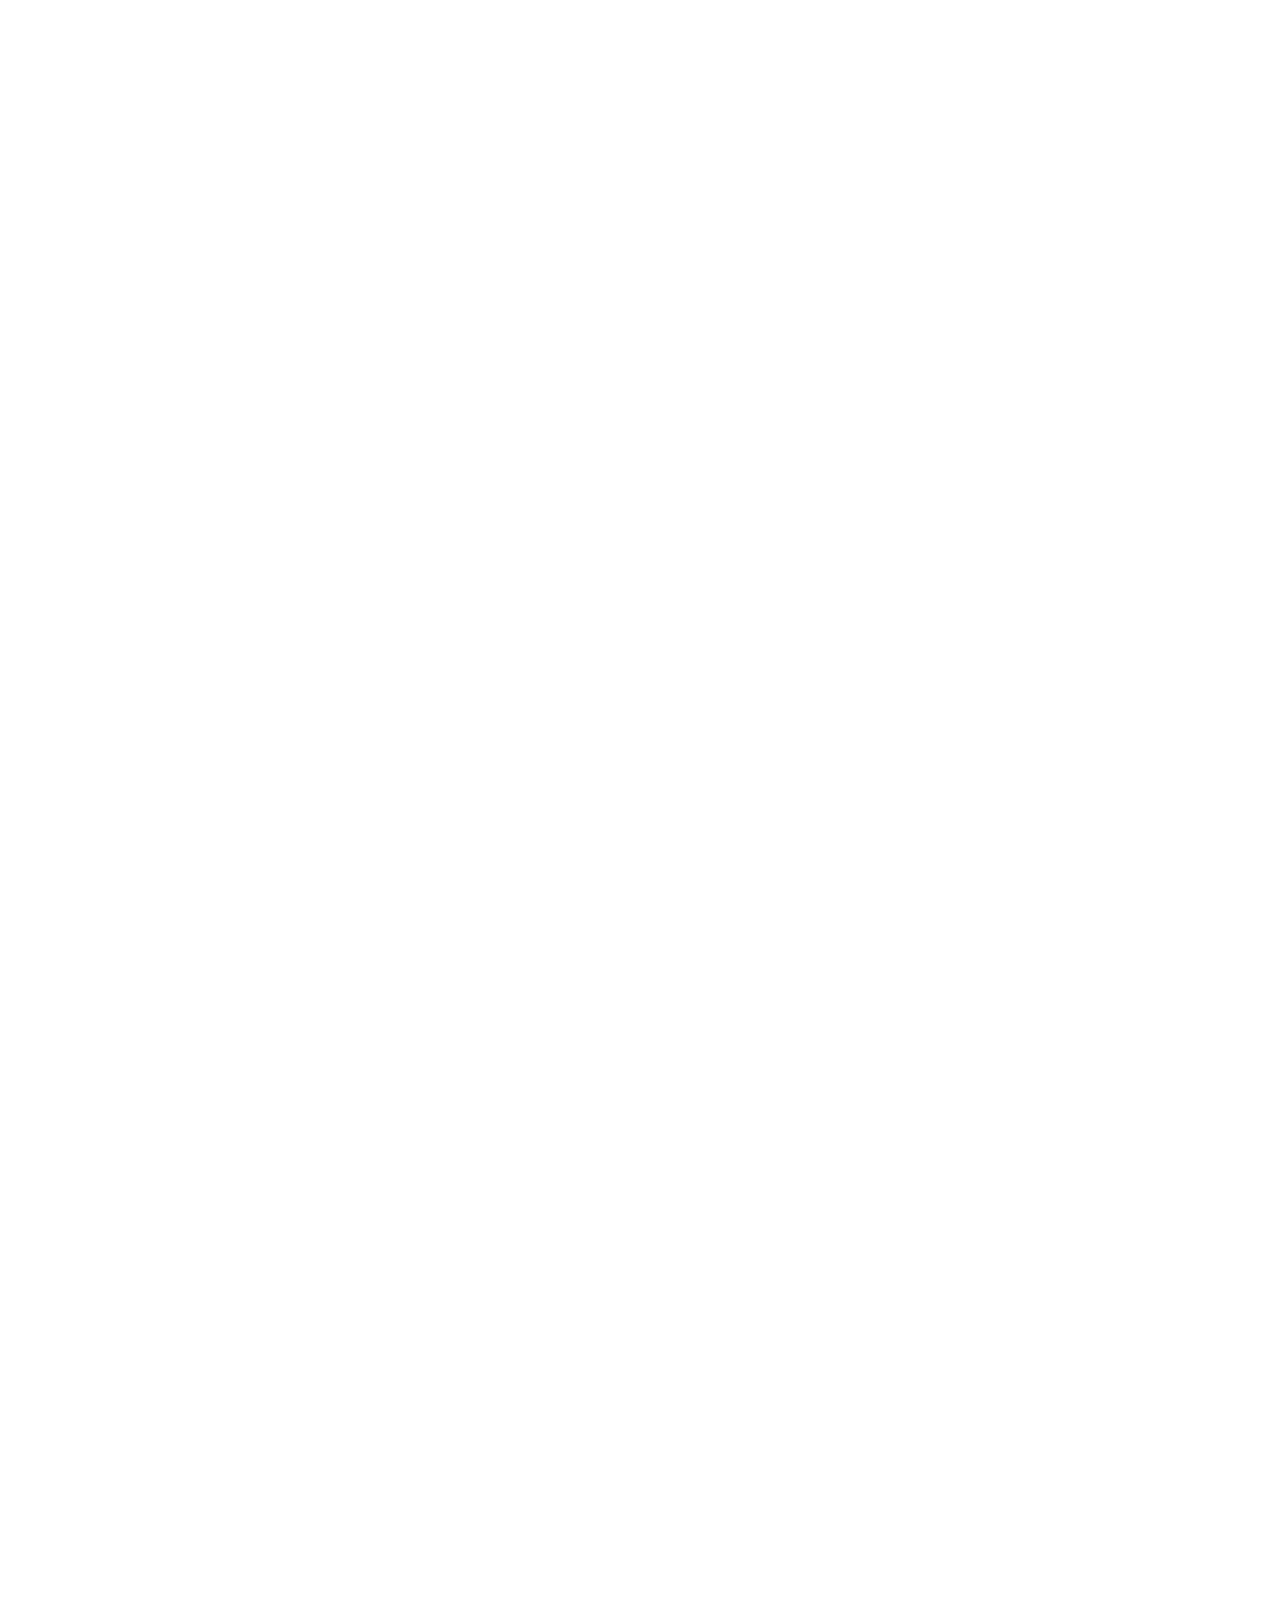
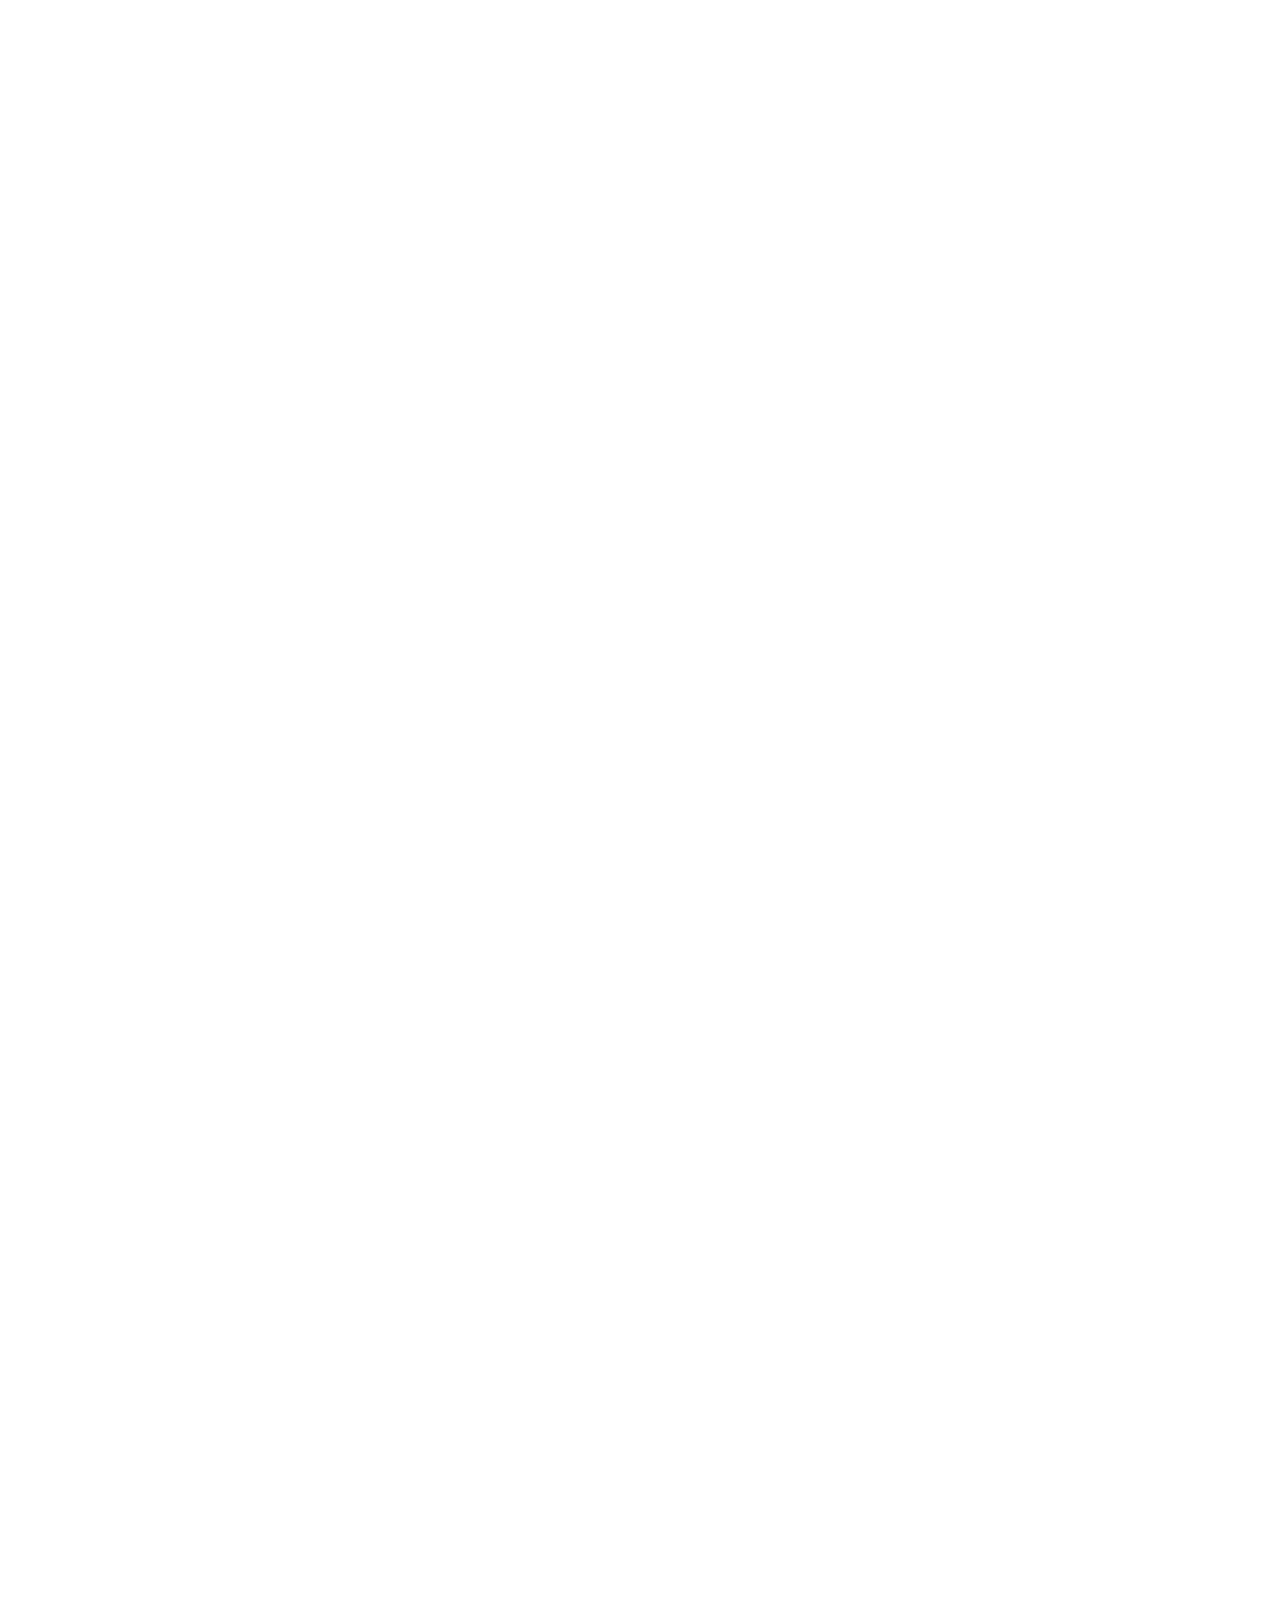
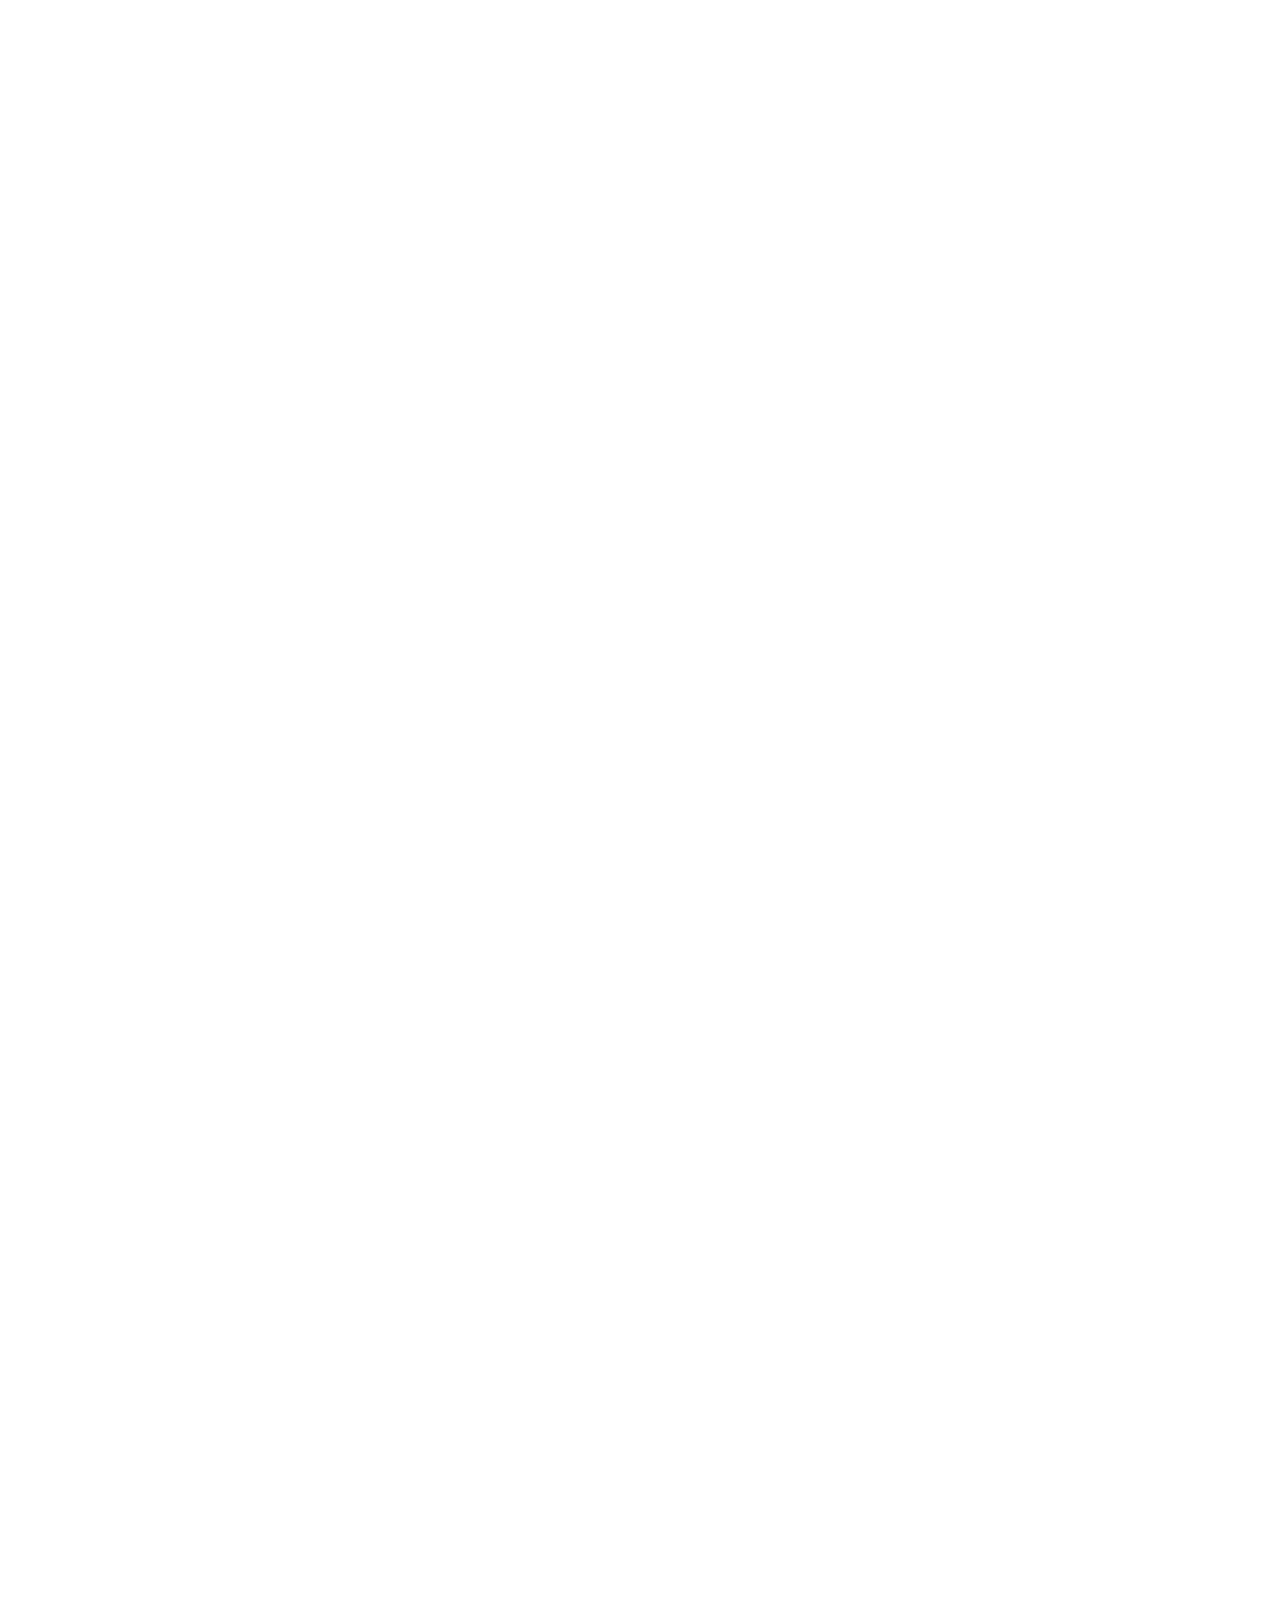
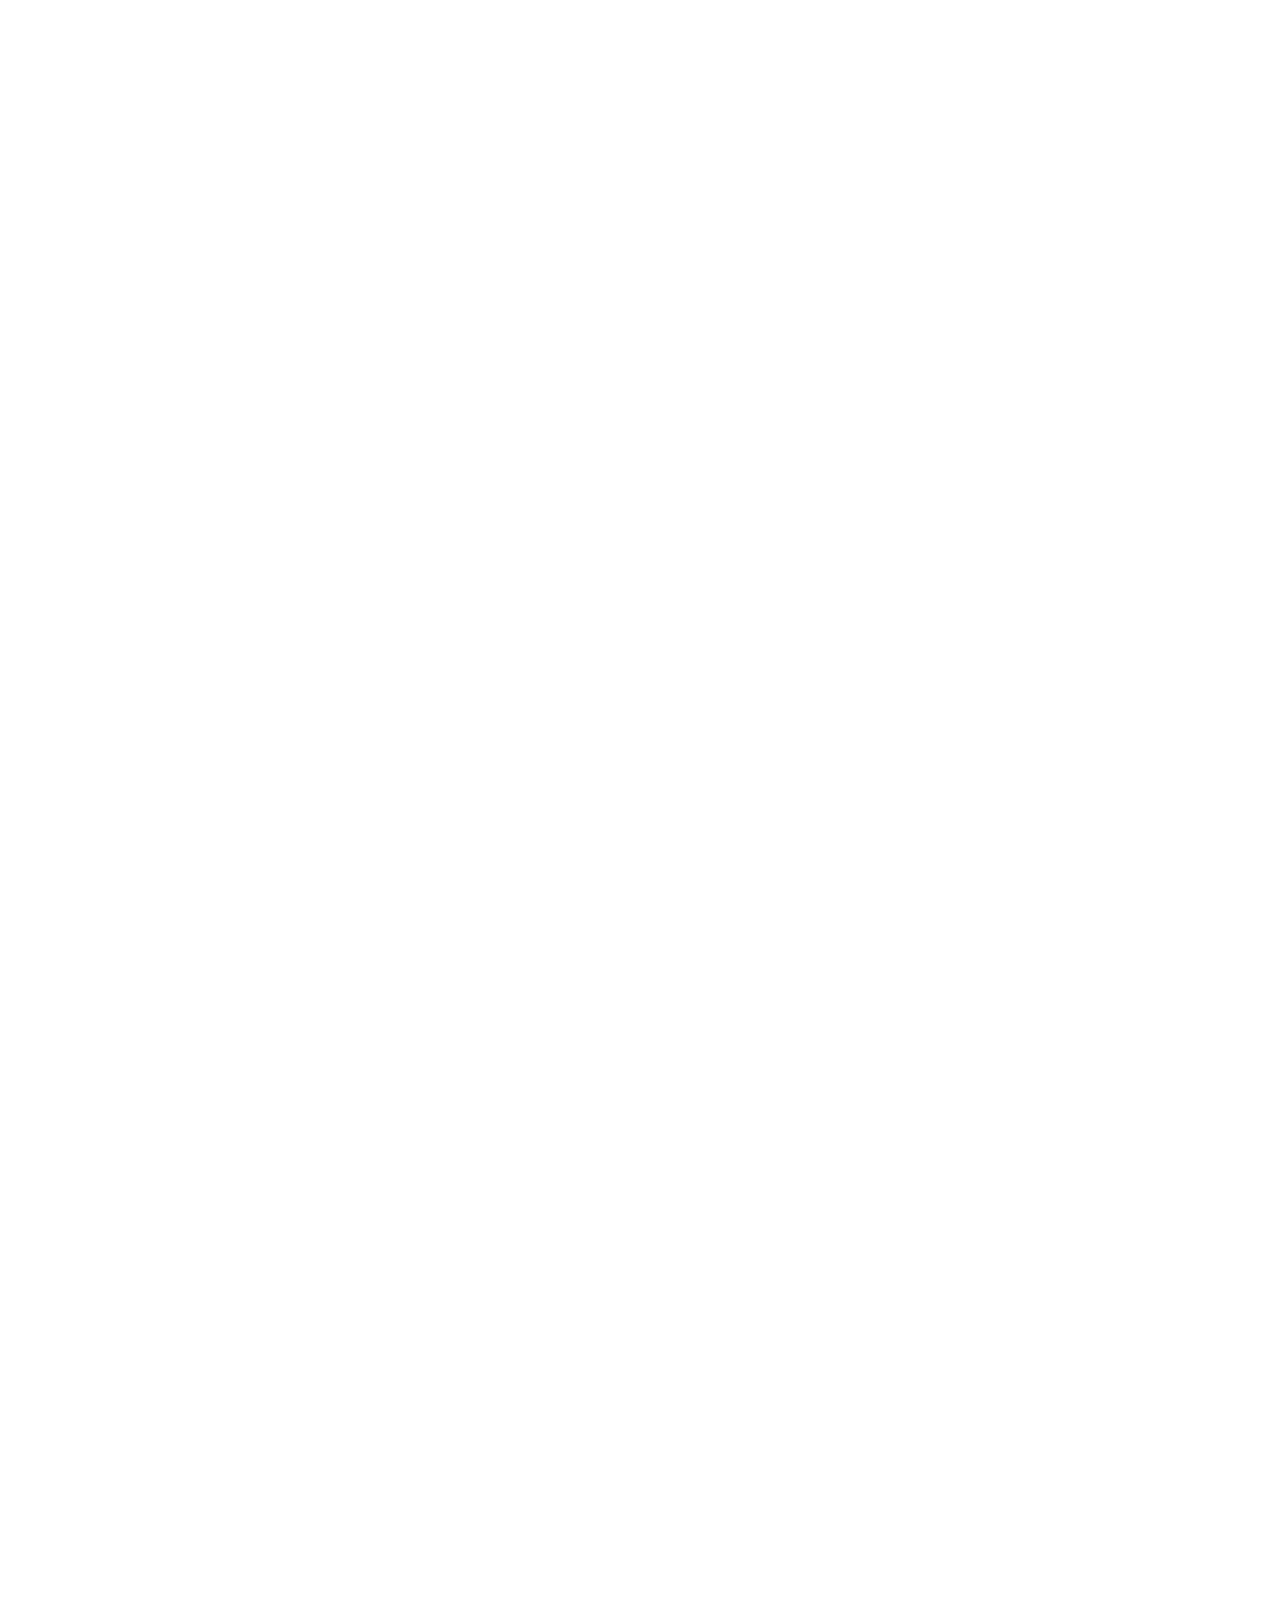
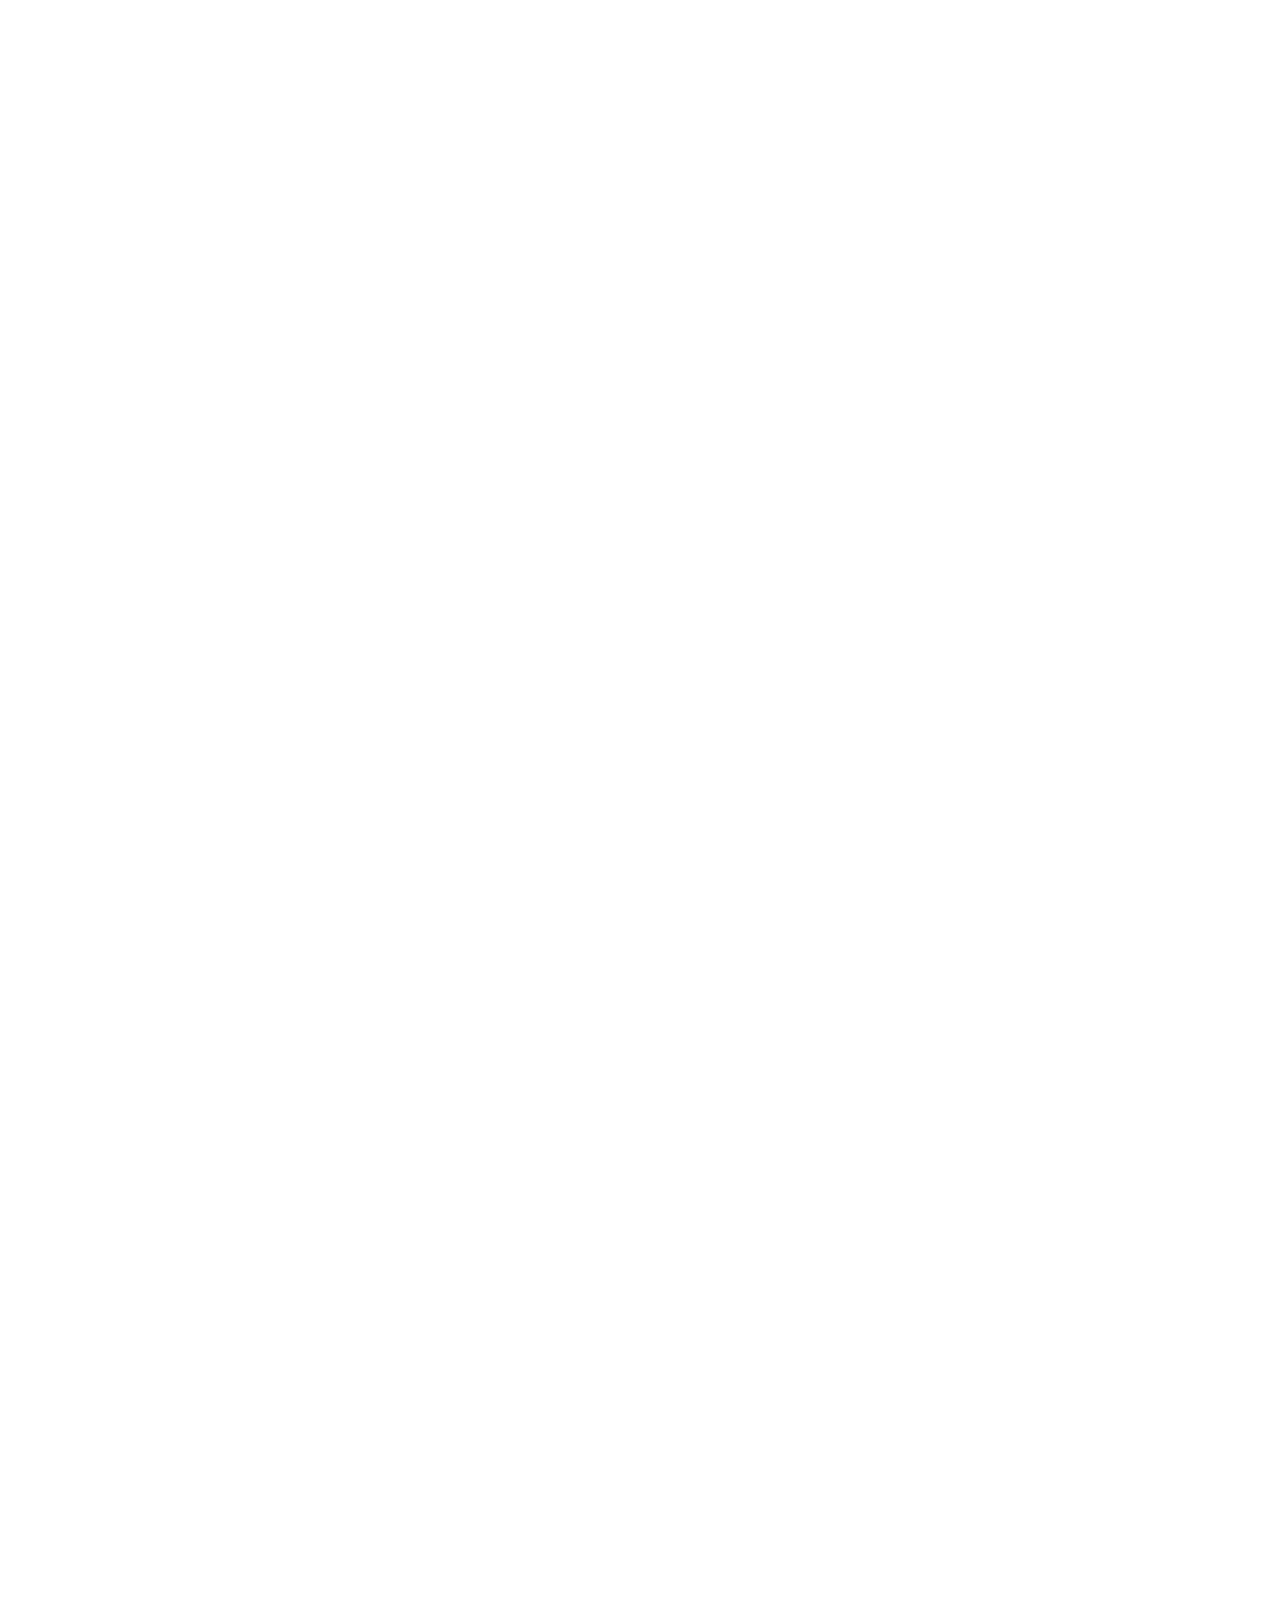
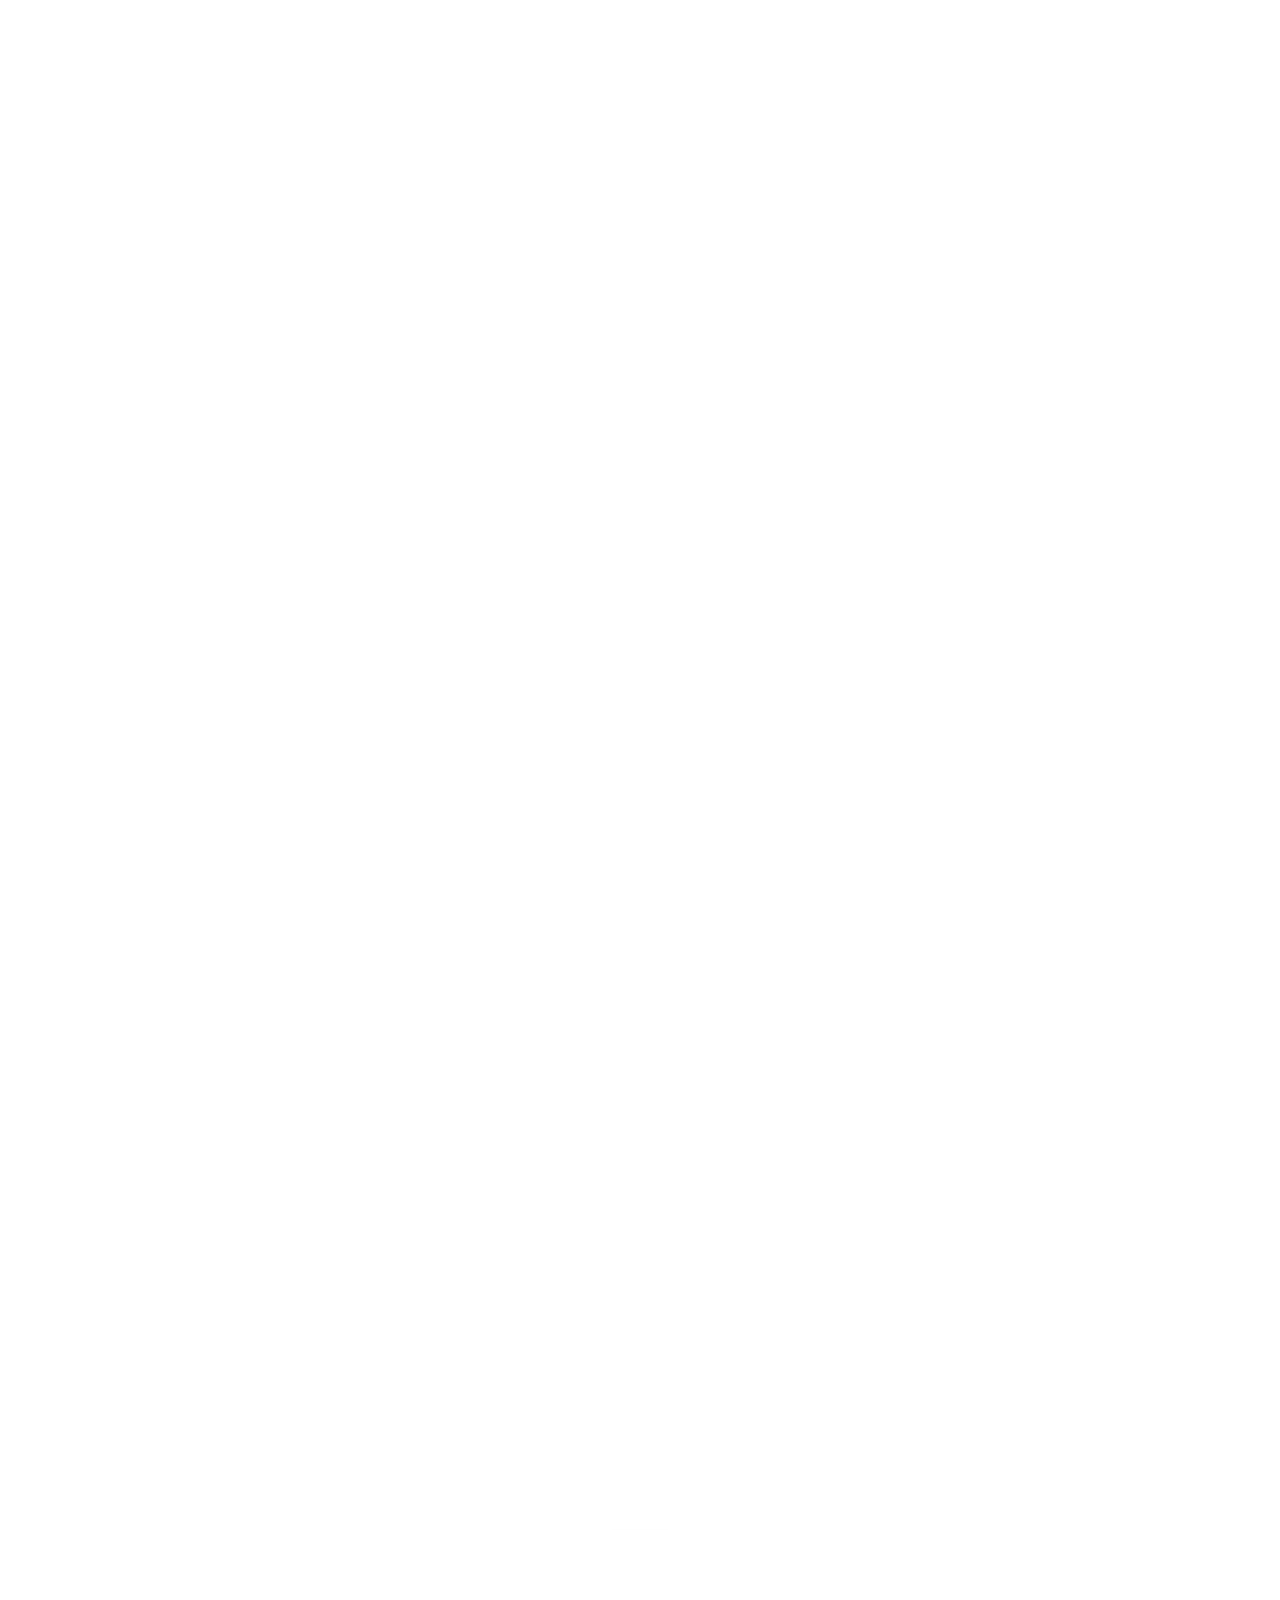
==== commit 6a3d5b81: "Site updated: 2019-11-10 15:28:16" ====
--- a/index.html
+++ b/index.html
@@ -239,6 +239,1140 @@
   
   
   <div class="post-block">
+    <link itemprop="mainEntityOfPage" href="https://BOXER93.github.io/2019/11/10/Css/">
+
+    <span hidden itemprop="author" itemscope itemtype="http://schema.org/Person">
+      <meta itemprop="name" content="John Doe">
+      <meta itemprop="description" content>
+      <meta itemprop="image" content="/images/avatar.gif">
+    </span>
+
+    <span hidden itemprop="publisher" itemscope itemtype="http://schema.org/Organization">
+      <meta itemprop="name" content="Hexo">
+    </span>
+
+    
+      <header class="post-header">
+
+        
+        
+          <h1 class="post-title" itemprop="name headline">
+                
+                <a class="post-title-link" href="/2019/11/10/Css/" itemprop="url">Untitled</a></h1>
+        
+
+        <div class="post-meta">
+          <span class="post-time">
+            
+              <span class="post-meta-item-icon">
+                <i class="fa fa-calendar-o"></i>
+              </span>
+              
+                <span class="post-meta-item-text">Posted on</span>
+              
+              <time title="Post created" itemprop="dateCreated datePublished" datetime="2019-11-10T15:26:00+08:00">
+                2019-11-10
+              </time>
+            
+
+            
+
+            
+          </span>
+
+          
+
+          
+            
+          
+
+          
+          
+
+          
+
+          
+
+          
+
+        </div>
+      </header>
+    
+
+    
+    
+    
+    <div class="post-body" itemprop="articleBody">
+
+      
+      
+
+      
+        
+          
+            <hr>
+<h2 id="title：Css笔记"><a href="#title：Css笔记" class="headerlink" title="title：Css笔记"></a>title：Css笔记</h2><h1 id="Css"><a href="#Css" class="headerlink" title="Css"></a><center>Css</center></h1><h3 id="选择器-样式-背景"><a href="#选择器-样式-背景" class="headerlink" title="选择器 样式 背景"></a>选择器 样式 背景</h3><p>\1. id选择器   #para1 { text-align:center; color:red;}</p>
+<p>2.类选择器   .center {text-align:center;}</p>
+<p>​                    p.center {text-align:center;}</p>
+<p>​      特殊一点的 ：<strong>p{ }</strong>：为所有 <strong>p</strong> 元素指定一个样式</p>
+<p>​                              <strong>.marked p{ }</strong>: 为所有 <strong>class=”marked”</strong> 元素内的 <strong>p</strong> 元素指定一个样式</p>
+<p>3.外部样式表  </p>
+<figure class="highlight"><table><tr><td class="gutter"><pre><span class="line">1</span><br><span class="line">2</span><br><span class="line">3</span><br><span class="line">4</span><br><span class="line">5</span><br></pre></td><td class="code"><pre><span class="line">&lt;<span class="selector-tag">head</span>&gt;</span><br><span class="line"></span><br><span class="line">                        &lt;link rel="stylesheet" type="text/css" href="mystyle.css"&gt;</span><br><span class="line"></span><br><span class="line">                      &lt;/head&gt;</span><br></pre></td></tr></table></figure>
+
+<p>​                   外部样式表可以在任何文本编辑器中进行编辑。文件不能包含任何的 html 标签 </p>
+<p>​                    样式表应该以 .css 扩展名进行保存。</p>
+<p>​           <strong>注：</strong> 不要在属性值与单位之间留有空格</p>
+<p>4.内部样式表   </p>
+<figure class="highlight"><table><tr><td class="gutter"><pre><span class="line">1</span><br><span class="line">2</span><br><span class="line">3</span><br><span class="line">4</span><br><span class="line">5</span><br><span class="line">6</span><br><span class="line">7</span><br><span class="line">8</span><br><span class="line">9</span><br><span class="line">10</span><br><span class="line">11</span><br><span class="line">12</span><br><span class="line">13</span><br></pre></td><td class="code"><pre><span class="line">&lt;<span class="selector-tag">head</span>&gt;</span><br><span class="line"></span><br><span class="line">                        &lt;<span class="selector-tag">style</span>&gt;</span><br><span class="line"></span><br><span class="line">                       <span class="selector-tag">hr</span> &#123;<span class="attribute">color</span>:sienna;&#125;</span><br><span class="line"></span><br><span class="line">                       <span class="selector-tag">p</span> &#123;<span class="attribute">margin-left</span>:<span class="number">20px</span>;&#125;</span><br><span class="line"></span><br><span class="line">                       <span class="selector-tag">body</span> &#123;<span class="attribute">background-image</span>:<span class="built_in">url</span>(<span class="string">"images/back40.gif"</span>);&#125;</span><br><span class="line"></span><br><span class="line">                      &lt;/style&gt;</span><br><span class="line"></span><br><span class="line">                       &lt;/head&gt;</span><br></pre></td></tr></table></figure>
+
+
+
+<p>5.内联样式  </p><p style></p>
+<p>6.背景颜色  background-color</p>
+<p>​                  </p>
+<figure class="highlight"><table><tr><td class="gutter"><pre><span class="line">1</span><br><span class="line">2</span><br><span class="line">3</span><br><span class="line">4</span><br><span class="line">5</span><br><span class="line">6</span><br><span class="line">7</span><br><span class="line">8</span><br><span class="line">9</span><br><span class="line">10</span><br><span class="line">11</span><br><span class="line">12</span><br><span class="line">13</span><br><span class="line">14</span><br></pre></td><td class="code"><pre><span class="line">&lt;<span class="selector-tag">head</span>&gt;</span><br><span class="line"></span><br><span class="line">                   &lt;<span class="selector-tag">meta</span></span><br><span class="line">charset="utf-8"&gt; </span><br><span class="line"></span><br><span class="line">                    &lt;title&gt;&lt;/title&gt; </span><br><span class="line"></span><br><span class="line">                    &lt;<span class="selector-tag">style</span>&gt;</span><br><span class="line"></span><br><span class="line">                        <span class="selector-tag">body</span> &#123;<span class="attribute">background-color</span>:<span class="number">#b0c4de</span>;&#125;</span><br><span class="line"></span><br><span class="line">                    &lt;/style&gt;</span><br><span class="line"></span><br><span class="line">                   &lt;/head&gt;</span><br></pre></td></tr></table></figure>
+
+<p> 颜色十六进制 - 如：”#ff0000”</p>
+<p>​                                    RGB - 如：”rgb(255,0,0)”</p>
+<p>​                                    颜色名称 - 如：”red”</p>
+<p>7.背景图像  background-image</p>
+<p>​                      body {background-image:url(‘paper.gif’);}</p>
+<p>​                     默认情况下，背景图像进行平铺重复显示，以覆盖整个元素实体.</p>
+<p>body</p>
+<p>{</p>
+<p>​       background-image:url(‘gradient2.png’);</p>
+<p>​       background-repeat:repeat-x;</p>
+<p>}  repeat-x会使图像平铺   repeat-y则垂直铺  no-repeat则图像只显示一次</p>
+<p><strong>8.</strong>图像在背景中的位置 background-position</p>
+<p>​     background-position:right top;</p>
+<p>​       margin-right:200px;   margin-right /left/top 指文本与图像距离</p>
+<p><strong>注：以上代码可以简化  body {background：颜色 url(‘address’)</strong> </p>
+<p><strong>repeat-x margin-**</strong>一些东西  ;}**</p>
+<p>当使用简写属性时，属性值的顺序为：:</p>
+<p>·       background-color</p>
+<p>·       background-image</p>
+<p>·       background-repeat</p>
+<p>·       background-attachment(可固定背景图像  值为fixed时图像不随页面滚动)</p>
+<p>·       background-position</p>
+<h1 id="文本"><a href="#文本" class="headerlink" title="文本"></a>文本</h1><p><strong>1.**</strong>字体颜色<style>**</p>
+<p><strong>body {color:red;}</strong></p>
+<p><strong>h1 {color:#00ff00;}</strong></p>
+<p><strong>p.ex {color:rgb(0,0,255);}</strong></p>
+<p><strong></style>  <strong>命令冲突时</strong>越后优先度越高此处body小于 h1 body小于p.ex</p>
+<p><strong>2.**</strong>文本对齐方式 {text-align:center/right/**justify;} justify每一行被展开为宽度相等，左，右外边距是对齐（如杂志和报纸）</p>
+<p><strong>3.**</strong>文本修饰** {text-decoration：………;}  none无下划线 </p>
+<p>overline上划</p>
+<p>line-through穿过</p>
+<p>underline 下划线</p>
+<p><strong>4.</strong> <strong>文本转换</strong>  {text-transform：dddd；}用来指定在一个文本中的大写和小写字母。</p>
+<p>​                                   Uppercase全部大写</p>
+<p>​                                   Lowercase全部小写</p>
+<p>​                                   Capitalize首字母大写</p>
+<p>\5. <strong>文本缩进</strong> {text-indent：数字px;}用来指定文本的第一行的缩进</p>
+<p>6.字符间的间隔{letter-spacing：数字px}正数可增距，负数压缩</p>
+<p>\7. 行与行之间的距离   {line-height:数字%;}  <strong>注：</strong>大多数浏览器的默认行高约为110%至120%。</p>
+<p><strong>8.**</strong>增加单词间的空白word-spacing:数字px**</p>
+<p><strong>9.</strong> 文本的垂直对齐图像。<strong>vertical-align:text-top</strong></p>
+<p>​                      <strong>vertical-align:text-bottom</strong></p>
+<h1 id="字体"><a href="#字体" class="headerlink" title="字体"></a>字体</h1><ol>
+<li>字体 font-family</li>
+</ol>
+<figure class="highlight css"><table><tr><td class="gutter"><pre><span class="line">1</span><br></pre></td><td class="code"><pre><span class="line"><span class="selector-tag">p</span>&#123;<span class="attribute">font-family</span>:<span class="string">"Times New Roman"</span>, Times, serif;&#125;</span><br></pre></td></tr></table></figure>
+
+<p> font-family 属性应该设置几个字体名称作为一种”后备”机制，如果浏览器不支持第一种字体，他将尝试下一种字体。</p>
+<p><strong>注意</strong>: 如果字体系列的名称超过一个字，它必须用引号，如Font Family：”宋体”</p>
+<p>多个字体系列是用一个逗号分隔指明</p>
+<ol start="2">
+<li><p>字体样式 font-style 用normal、italic、oblique修饰（正常、斜、斜）</p>
+</li>
+<li><p>字体大小 font-size 像素px 或者 em 或者百分比  16px=1em</p>
+</li>
+<li><p>字体粗细 font-weight     值有normal、lighter（细）、bold（粗）</p>
+<p>​                                     或是直接用数字表示     </p>
+<p><strong>将字体属性设置在一个声明之内</strong></p>
+<figure class="highlight"><table><tr><td class="gutter"><pre><span class="line">1</span><br><span class="line">2</span><br><span class="line">3</span><br></pre></td><td class="code"><pre><span class="line"><span class="selector-tag">font</span><span class="selector-pseudo">:15px</span> <span class="selector-tag">arial</span>,<span class="selector-tag">sans-serif</span>;</span><br><span class="line"></span><br><span class="line">font:italic bold 12px/30px Georgia,serif;</span><br></pre></td></tr></table></figure>
+
+
+
+
+
+</li>
+</ol>
+<h1 id="链接"><a href="#链接" class="headerlink" title="链接"></a>链接</h1><ol>
+<li><p>a:link - 正常，未访问过的链接</p>
+<p>a:visited - 用户已访问过的链接</p>
+<p>a:hover - 当用户鼠标放在链接上时</p>
+<p>a:active - 链接被点击的那一刻</p>
+<figure class="highlight css"><table><tr><td class="gutter"><pre><span class="line">1</span><br><span class="line">2</span><br><span class="line">3</span><br><span class="line">4</span><br></pre></td><td class="code"><pre><span class="line"><span class="selector-tag">a</span><span class="selector-pseudo">:link</span> &#123;<span class="attribute">color</span>:<span class="number">#000000</span>;&#125;      <span class="comment">/* 未访问链接*/</span></span><br><span class="line"><span class="selector-tag">a</span><span class="selector-pseudo">:visited</span> &#123;<span class="attribute">color</span>:<span class="number">#00FF00</span>;&#125;  <span class="comment">/* 已访问链接 */</span></span><br><span class="line"><span class="selector-tag">a</span><span class="selector-pseudo">:hover</span> &#123;<span class="attribute">color</span>:<span class="number">#FF00FF</span>;&#125;  <span class="comment">/* 鼠标移动到链接上 */</span></span><br><span class="line"><span class="selector-tag">a</span><span class="selector-pseudo">:active</span> &#123;<span class="attribute">color</span>:<span class="number">#0000FF</span>;&#125;  <span class="comment">/* 鼠标点击时 */</span></span><br></pre></td></tr></table></figure>
+
+<p><strong>顺序一定要注意</strong></p>
+<ol start="2">
+<li><p>文本修饰  text-decoration 一般用来消除下划</p>
+<figure class="highlight css"><table><tr><td class="gutter"><pre><span class="line">1</span><br><span class="line">2</span><br><span class="line">3</span><br><span class="line">4</span><br></pre></td><td class="code"><pre><span class="line"><span class="selector-tag">a</span><span class="selector-pseudo">:link</span> &#123;<span class="attribute">text-decoration</span>:none;&#125;</span><br><span class="line"><span class="selector-tag">a</span><span class="selector-pseudo">:visited</span> &#123;<span class="attribute">text-decoration</span>:none;&#125;</span><br><span class="line"><span class="selector-tag">a</span><span class="selector-pseudo">:hover</span> &#123;<span class="attribute">text-decoration</span>:underline;&#125;</span><br><span class="line"><span class="selector-tag">a</span><span class="selector-pseudo">:active</span> &#123;<span class="attribute">text-decoration</span>:underline;&#125;背景颜色</span><br></pre></td></tr></table></figure>
+
+<ol start="3">
+<li>背景颜色</li>
+</ol>
+<figure class="highlight css"><table><tr><td class="gutter"><pre><span class="line">1</span><br><span class="line">2</span><br><span class="line">3</span><br><span class="line">4</span><br></pre></td><td class="code"><pre><span class="line"><span class="selector-tag">a</span><span class="selector-pseudo">:link</span> &#123;<span class="attribute">background-color</span>:<span class="number">#B2FF99</span>;&#125;</span><br><span class="line"><span class="selector-tag">a</span><span class="selector-pseudo">:visited</span> &#123;<span class="attribute">background-color</span>:<span class="number">#FFFF85</span>;&#125;</span><br><span class="line"><span class="selector-tag">a</span><span class="selector-pseudo">:hover</span> &#123;<span class="attribute">background-color</span>:<span class="number">#FF704D</span>;&#125;</span><br><span class="line"><span class="selector-tag">a</span><span class="selector-pseudo">:active</span> &#123;<span class="attribute">background-color</span>:<span class="number">#FF704D</span>;&#125;</span><br></pre></td></tr></table></figure>
+
+
+
+</li>
+</ol>
+</li>
+</ol>
+<pre><code>4.多个超链接  a.one:link
+
+​             a.two:link
+
+\5. 链接框
+
+<figure class="highlight css"><table><tr><td class="gutter"><pre><span class="line">1</span><br></pre></td><td class="code"><pre><span class="line"><span class="selector-tag">a</span><span class="selector-pseudo">:link</span>,<span class="selector-tag">a</span><span class="selector-pseudo">:visited</span></span><br></pre></td></tr></table></figure></code></pre><p>   {</p>
+<pre><code>      display:block;
+
+      font-weight:bold;
+
+      color:#FFFFFF;
+
+      background-color:#98bf21;
+
+      width:120px;
+
+      text-align:center;
+
+      padding:4px;
+
+     text-decoration:none;
+
+}
+
+a:hover,a:active
+
+{
+
+     background-color:#7A991A;
+
+}
+<figure class="highlight plain"><table><tr><td class="gutter"><pre><span class="line">1</span><br><span class="line">2</span><br><span class="line">3</span><br><span class="line">4</span><br><span class="line">5</span><br><span class="line">6</span><br><span class="line">7</span><br><span class="line">8</span><br><span class="line">9</span><br><span class="line">10</span><br><span class="line">11</span><br><span class="line">12</span><br><span class="line">13</span><br><span class="line">14</span><br><span class="line">15</span><br></pre></td><td class="code"><pre><span class="line"></span><br><span class="line"> </span><br><span class="line"></span><br><span class="line"># 列表样式</span><br><span class="line"></span><br><span class="line">\1. 列表项标记的类型</span><br><span class="line"></span><br><span class="line">```css</span><br><span class="line"> ul.a &#123;list-style-type:circle;&#125;     </span><br><span class="line"></span><br><span class="line">ul.b &#123;list-style-type:square;&#125;</span><br><span class="line"></span><br><span class="line">ol.c &#123;list-style-type:upper-roman;&#125;罗马数字</span><br><span class="line"></span><br><span class="line">ol.d &#123;list-style-type:lower-alpha;&#125; 小写abc</span><br></pre></td></tr></table></figure>
+
+
+ ul.a {list-style-type:circle;}     
+
+​                                     ul.b {list-style-type:square;}
+
+​                                     ol.c {list-style-type:upper-roman;}罗马数字
+
+​                                      ol.d {list-style-type:lower-alpha;} 小写abc
+
+[更多标记](https://www.runoob.com/try/try.php?filename=trycss_list-style-type_all)
+
+\2. 列表项标记的图像
+
+<figure class="highlight css"><table><tr><td class="gutter"><pre><span class="line">1</span><br></pre></td><td class="code"><pre><span class="line"><span class="selector-tag">Ul</span> &#123;<span class="attribute">list-style-image</span>:<span class="built_in">url</span>(‘’);&#125;</span><br></pre></td></tr></table></figure>
+
+
+3.列表标记位置list-style-position 默认outside有border时列表标记在框外
+
+​                                                                 inside即框内
+
+3.列表使用简写属性
+
+   顺序设置如下属性：
+
+- list-style-type
+- list-style-position 
+- list-style-image</code></pre><h1 id="表格"><a href="#表格" class="headerlink" title="表格"></a>表格</h1><ol>
+<li><p>边框border</p>
+<p>普通边框</p>
+<figure class="highlight css"><table><tr><td class="gutter"><pre><span class="line">1</span><br><span class="line">2</span><br><span class="line">3</span><br></pre></td><td class="code"><pre><span class="line"><span class="selector-tag">table</span>, <span class="selector-tag">td</span>, <span class="selector-tag">th</span> &#123;</span><br><span class="line">    <span class="attribute">border</span>: <span class="number">1px</span> solid black;</span><br><span class="line">&#125;</span><br></pre></td></tr></table></figure>
+
+
+</li>
+</ol>
+<pre><code>折叠边框border-collapse: collapse;   uncollapse不折叠
+
+<figure class="highlight css"><table><tr><td class="gutter"><pre><span class="line">1</span><br><span class="line">2</span><br><span class="line">3</span><br><span class="line">4</span><br><span class="line">5</span><br><span class="line">6</span><br><span class="line">7</span><br></pre></td><td class="code"><pre><span class="line"><span class="selector-tag">table</span> &#123;</span><br><span class="line">    <span class="attribute">border-collapse</span>: collapse;</span><br><span class="line">&#125;</span><br><span class="line"></span><br><span class="line"><span class="selector-tag">table</span>, <span class="selector-tag">td</span>, <span class="selector-tag">th</span> &#123;</span><br><span class="line">    <span class="attribute">border</span>: <span class="number">1px</span> solid black;</span><br><span class="line">&#125;</span><br></pre></td></tr></table></figure></code></pre><ol start="2">
+<li><p>表格长宽</p>
+<p>例如</p>
+<figure class="highlight css"><table><tr><td class="gutter"><pre><span class="line">1</span><br><span class="line">2</span><br><span class="line">3</span><br><span class="line">4</span><br><span class="line">5</span><br><span class="line">6</span><br><span class="line">7</span><br><span class="line">8</span><br><span class="line">9</span><br><span class="line">10</span><br><span class="line">11</span><br><span class="line">12</span><br></pre></td><td class="code"><pre><span class="line"><span class="selector-tag">table</span>,<span class="selector-tag">td</span>,<span class="selector-tag">th</span></span><br><span class="line">&#123;</span><br><span class="line">	<span class="attribute">border</span>:<span class="number">1px</span> solid black;</span><br><span class="line">&#125;</span><br><span class="line"><span class="selector-tag">table</span></span><br><span class="line">&#123;</span><br><span class="line">	<span class="attribute">width</span>:<span class="number">100%</span>;</span><br><span class="line">&#125;</span><br><span class="line"><span class="selector-tag">th</span></span><br><span class="line">&#123;</span><br><span class="line">	<span class="attribute">height</span>:<span class="number">50px</span>;</span><br><span class="line">&#125;</span><br></pre></td></tr></table></figure>
+
+
+</li>
+</ol>
+<ol start="3">
+<li><p>文本对齐</p>
+<ul>
+<li><p>水平对齐 text-align 值right、left、center</p>
+</li>
+<li><p>垂直对齐 （当然表格要有一定高度 ）</p>
+<p>​               先用height 再用vertical-align值bottom top等</p>
+</li>
+</ul>
+</li>
+<li><p>填充 padding 用像素或百分比。。。。。。</p>
+</li>
+<li><p>标题位置</p>
+<figure class="highlight css"><table><tr><td class="gutter"><pre><span class="line">1</span><br></pre></td><td class="code"><pre><span class="line"><span class="selector-tag">caption</span> &#123;<span class="attribute">caption-side</span>:bottom/top;&#125;</span><br></pre></td></tr></table></figure>
+
+
+
+
+
+
+</li>
+</ol>
+<h1 id="盒子模型"><a href="#盒子模型" class="headerlink" title="盒子模型"></a>盒子模型</h1><p>   由四个版块组成  </p>
+<ul>
+<li><p><strong>Margin(外边距)</strong> - 清除边框外的区域，外边距是透明的。</p>
+</li>
+<li><p><strong>Border(边框)</strong> - 围绕在内边距和内容外的边框。</p>
+</li>
+<li><p><strong>Padding(内边距)</strong> - 清除内容周围的区域，内边距是透明的。</p>
+</li>
+<li><p><strong>Content(内容)</strong> - 盒子的内容，显示文本和图像。</p>
+<p>所以总元素的宽度=宽度+左填充+右填充+左边框+右边框+左边距+右边距</p>
+<p>​        总元素的高度=高度+顶部填充+底部填充+上边框+下边框+上边距+下边距</p>
+</li>
+</ul>
+<ol>
+<li><p><strong>边框</strong></p>
+<p>border-style属性定义边框样式</p>
+<ul>
+<li><p>none-默认无边框</p>
+</li>
+<li><p>dotted-点线框</p>
+</li>
+<li><p>dashed-虚线框</p>
+</li>
+<li><p>solid-实线框</p>
+</li>
+<li><p>double-两个边框   <strong>两个边框的宽度和 border-width 的值相同</strong></p>
+</li>
+<li><p>groove:-定义3D沟槽边框。效果取决于边框的颜色值</p>
+</li>
+<li><p>ridge- 定义3D脊边框。效果取决于边框的颜色值</p>
+</li>
+<li><p>inset:定义一个3D的嵌入边框。效果取决于边框的颜色值</p>
+</li>
+<li><p>outset: 定义一个3D突出边框。 效果取决于边框的颜色值</p>
+</li>
+</ul>
+</li>
+</ol>
+<p>   ​        边框宽度 border-width 指定长度时 </p>
+<p>   ​                                                                 单位可以 是px pt em cm</p>
+<p>   ​                                                                 或者用<strong>关键词</strong>thick、thin、medium（默认）</p>
+<p>   ​       </p>
+<p>   ​        边框颜色 border-color     值颜色名称/rgb/16进制</p>
+<p>   <strong>注</strong>：单独控制某一边边框样式     border-left-color、border-right-style</p>
+<p>   ​      </p>
+<pre><code>**同时多种边框**</code></pre><p>   ​        <strong>border-style：A B C D</strong></p>
+<ul>
+<li><p>上边框 A</p>
+</li>
+<li><p>右B</p>
+</li>
+<li><p>底C</p>
+</li>
+<li><p>左D           </p>
+<p><strong>border-style:A B C</strong></p>
+<ul>
+<li>上A</li>
+<li>左右B</li>
+<li>底C</li>
+</ul>
+<p>​      <strong>border-style:A B</strong> </p>
+</li>
+<li><p>上下A</p>
+</li>
+<li><p>左右B</p>
+<p>边框简写属性按一定顺序</p>
+</li>
+<li><p>border-width</p>
+</li>
+<li><p>border-style  <strong>注：必须要</strong></p>
+</li>
+<li><p>border-color</p>
+<p><strong>例如：</strong>border:5px solid red;</p>
+<p>​                                   </p>
+</li>
+</ul>
+<ol start="2">
+<li><p><strong>轮廓</strong></p>
+<p>轮廓（outline）是绘制于元素周围的一条线，位于边框边缘的外围，可起到突出元素的作用</p>
+<p>与border相似   outline-color     outline-style   outline-width  也有简写功能</p>
+<p><strong>注：outline是不占空间的，既不会增加额外的width或者height</strong></p>
+<p>​      <strong>outline有可能是非矩形的（火狐浏览器下）</strong></p>
+</li>
+<li><p><strong>外边距（margin）</strong></p>
+<p>值有</p>
+<ul>
+<li><p>auto  由浏览器决定</p>
+</li>
+<li><p>length 单位px 、em、cm等</p>
+</li>
+<li><p>百分号</p>
+<p><strong>注：Margin可以使用负值  ，重叠的内容</strong></p>
+<p>它也可以指定单边样式  marign-top/bottm/right/left</p>
+<p>简写属性marign：1px 2px。。。。。。</p>
+<p>​    与border-style相同</p>
+</li>
+</ul>
+</li>
+<li><p><strong>填充（padding）</strong></p>
+<p>与outline相似  好像无auto值</p>
+</li>
+</ol>
+<h1 id="显示"><a href="#显示" class="headerlink" title="显示"></a>显示</h1><ol>
+<li><p>隐藏元素</p>
+<ul>
+<li><strong>display：none</strong>  可以隐藏某个元素，且隐藏的元素<strong>不会占用任何空间</strong>也就是说，该元素不但被隐藏了，而且<strong>该元素原本占用的空间也会从页面布局中消失。</strong></li>
+<li><strong>visibility：hidden</strong>  可以隐藏某个元素，但隐藏的元素<strong>仍需占用与未隐藏之前一样的空间</strong>。也就是说，该元素虽然被隐藏了，但<strong>仍然会影响布局。</strong></li>
+</ul>
+</li>
+<li><p>改变元素的显示</p>
+<ul>
+<li><p>将块元素变为内联元素：</p>
+<figure class="highlight"><table><tr><td class="gutter"><pre><span class="line">1</span><br><span class="line">2</span><br><span class="line">3</span><br><span class="line">4</span><br><span class="line">5</span><br><span class="line">6</span><br><span class="line">7</span><br><span class="line">8</span><br><span class="line">9</span><br><span class="line">10</span><br><span class="line">11</span><br><span class="line">12</span><br></pre></td><td class="code"><pre><span class="line">&lt;<span class="selector-tag">head</span>&gt;</span><br><span class="line">&lt;meta charset="utf-8"&gt; </span><br><span class="line">&lt;title&gt;菜鸟教程(runoob.com)&lt;/title&gt; </span><br><span class="line">&lt;<span class="selector-tag">style</span>&gt;</span><br><span class="line"><span class="selector-tag">p</span> &#123;<span class="attribute">display</span>:inline;&#125;</span><br><span class="line">&lt;/style&gt;</span><br><span class="line">&lt;/head&gt;</span><br><span class="line"></span><br><span class="line">&lt;<span class="selector-tag">body</span>&gt;</span><br><span class="line">&lt;p&gt;hhhhhhhhhhh&lt;/p&gt;</span><br><span class="line">&lt;p&gt;jjjjjjjjjjj&lt;/p&gt;</span><br><span class="line">&lt;/body&gt;</span><br></pre></td></tr></table></figure>
+
+
+
+
+</li>
+</ul>
+</li>
+</ol>
+<pre><code>- 列表项显示为内联元素：
+
+  <figure class="highlight css"><table><tr><td class="gutter"><pre><span class="line">1</span><br></pre></td><td class="code"><pre><span class="line"><span class="selector-tag">li</span> &#123;<span class="attribute">display</span>:inline;&#125; 不会换行</span><br></pre></td></tr></table></figure>
+
+
+- 把span元素作为块元素：
+
+  <figure class="highlight css"><table><tr><td class="gutter"><pre><span class="line">1</span><br></pre></td><td class="code"><pre><span class="line"><span class="selector-tag">span</span> &#123;<span class="attribute">display</span>:block;&#125;</span><br></pre></td></tr></table></figure>
+
+
+  **注意：**变更元素的显示类型看该元素是如何显示，它是什么样的元素。例如：一个内联元素设置为display:block是不允许有它内部的嵌套块元素。
+
+  **块级元素主要有：**
+
+  -  address , blockquote , center , dir , div , dl , fieldset , form , h1 , h2 , h3 , h4 , h5 , h6 , hr , isindex , menu , noframes , noscript , ol , p , pre , table , ul , li
+
+  **内联元素主要有：**
+
+  - a , abbr , acronym , b , bdo , big , br , cite , code , dfn , em , font , i , img , input , kbd , label , q , s , samp , select , small , span , strike , strong , sub , sup ,textarea , tt , u , var</code></pre><p>   ​                                               </p>
+<h1 id="定位（position）"><a href="#定位（position）" class="headerlink" title="定位（position）"></a>定位（position）</h1><ul>
+<li><h5 id="static"><a href="#static" class="headerlink" title="static"></a>static</h5></li>
+<li><h5 id="relative"><a href="#relative" class="headerlink" title="relative"></a>relative</h5></li>
+<li><h5 id="fixed"><a href="#fixed" class="headerlink" title="fixed"></a>fixed</h5></li>
+<li><h5 id="absolute"><a href="#absolute" class="headerlink" title="absolute"></a>absolute</h5></li>
+<li><h5 id="sticky"><a href="#sticky" class="headerlink" title="sticky"></a>sticky</h5></li>
+</ul>
+<ol>
+<li><p>static</p>
+<p>HTML 元素的默认值，即没有定位，遵循正常的文档流对象</p>
+</li>
+<li><p>fixed</p>
+<ul>
+<li><p>元素的位置相对于浏览器窗口是固定位置，</p>
+</li>
+<li><p>即使窗口是滚动的它也不会移动</p>
+</li>
+<li><p>Fixed定位使元素的位置与文档流无关，因此不占据空间</p>
+</li>
+<li><p>Fixed定位的元素和其他元素重叠</p>
+</li>
+</ul>
+</li>
+<li><p>relative</p>
+<ul>
+<li><p>相对定位元素的定位是相对其正常位置</p>
+</li>
+<li><p>移动相对定位元素，但它原本所占的空间不会改变</p>
+</li>
+<li><p>相对定位元素经常被用来作为绝对定位元素的容器块<strong>（有点蒙）</strong></p>
+<figure class="highlight css"><table><tr><td class="gutter"><pre><span class="line">1</span><br><span class="line">2</span><br><span class="line">3</span><br><span class="line">4</span><br></pre></td><td class="code"><pre><span class="line">&#123;</span><br><span class="line">	<span class="attribute">position</span>:relative;</span><br><span class="line">	<span class="attribute">top</span>:-<span class="number">50px</span>;</span><br><span class="line">&#125;</span><br></pre></td></tr></table></figure>
+
+
+</li>
+</ul>
+</li>
+</ol>
+<ol start="4">
+<li><p>absolute</p>
+<ul>
+<li>绝对定位的元素的位置相对于最近的已定位父元素，如果元素没有已定位的父元素，那么它的位置相对于<html></html></li>
+<li>absolute 定位使元素的位置与文档流无关，因此不占据空间</li>
+<li>absolute 定位的元素和其他元素重叠</li>
+</ul>
+</li>
+<li><p>sticky</p>
+<p><strong>position: sticky；</strong> 基于用户的滚动位置来定位</p>
+<p>粘性定位的元素是依赖于用户的滚动，在 <strong>position:relative</strong> 与 <strong>position:fixed</strong> 定位之间切换它的行为就像 <strong>position:relative;</strong> 而当页面滚动超出目标区域时，它的表现就像 <strong>position:fixed;</strong>，它会固定在目标位置元素定位表现为在跨越特定阈值前为相对定位特定阈值指的是 top, right, bottom 或 left 之一</p>
+<figure class="highlight"><table><tr><td class="gutter"><pre><span class="line">1</span><br><span class="line">2</span><br><span class="line">3</span><br><span class="line">4</span><br><span class="line">5</span><br><span class="line">6</span><br><span class="line">7</span><br><span class="line">8</span><br><span class="line">9</span><br><span class="line">10</span><br></pre></td><td class="code"><pre><span class="line">&lt;<span class="selector-tag">style</span>&gt;</span><br><span class="line"><span class="selector-tag">div</span><span class="selector-class">.sticky</span> &#123;</span><br><span class="line">  <span class="attribute">position</span>: -webkit-sticky;</span><br><span class="line">  <span class="attribute">position</span>: sticky;</span><br><span class="line">  <span class="attribute">top</span>: <span class="number">0</span>;</span><br><span class="line">  <span class="attribute">padding</span>: <span class="number">5px</span>;</span><br><span class="line">  <span class="attribute">background-color</span>: <span class="number">#cae8ca</span>;</span><br><span class="line">  <span class="attribute">border</span>: <span class="number">2px</span> solid <span class="number">#4CAF50</span>;</span><br><span class="line">&#125;</span><br><span class="line">&lt;/style&gt;</span><br></pre></td></tr></table></figure>
+
+
+
+
+</li>
+</ol>
+<h1 id="Overflow"><a href="#Overflow" class="headerlink" title="Overflow"></a>Overflow</h1><ol>
+<li><p>scroll  用滚动条显示元素溢出内容</p>
+<figure class="highlight css"><table><tr><td class="gutter"><pre><span class="line">1</span><br><span class="line">2</span><br><span class="line">3</span><br><span class="line">4</span><br><span class="line">5</span><br><span class="line">6</span><br></pre></td><td class="code"><pre><span class="line"><span class="selector-tag">div</span><span class="selector-class">.ex1</span> &#123;</span><br><span class="line">    <span class="attribute">background-color</span>: lightblue;</span><br><span class="line">    <span class="attribute">width</span>: <span class="number">110px</span>;</span><br><span class="line">    <span class="attribute">height</span>: <span class="number">110px</span>;</span><br><span class="line">    <span class="attribute">overflow</span>: scroll;</span><br><span class="line">&#125;</span><br></pre></td></tr></table></figure>
+
+
+</li>
+</ol>
+<ol start="2">
+<li><p>hidden  看到一部分</p>
+<figure class="highlight css"><table><tr><td class="gutter"><pre><span class="line">1</span><br><span class="line">2</span><br><span class="line">3</span><br><span class="line">4</span><br><span class="line">5</span><br><span class="line">6</span><br></pre></td><td class="code"><pre><span class="line"> &#123;</span><br><span class="line">    <span class="attribute">background-color</span>: lightblue;</span><br><span class="line">    <span class="attribute">width</span>: <span class="number">110px</span>;</span><br><span class="line">    <span class="attribute">height</span>: <span class="number">110px</span>;</span><br><span class="line">    <span class="attribute">overflow</span>: hidden;</span><br><span class="line">&#125;</span><br></pre></td></tr></table></figure>
+
+
+</li>
+</ol>
+<ol start="3">
+<li><p>auto  如果内容被修剪，则浏览器会显示滚动条以便查看其余的内容</p>
+<figure class="highlight css"><table><tr><td class="gutter"><pre><span class="line">1</span><br><span class="line">2</span><br><span class="line">3</span><br><span class="line">4</span><br><span class="line">5</span><br><span class="line">6</span><br></pre></td><td class="code"><pre><span class="line">&#123;</span><br><span class="line">    <span class="attribute">background-color</span>: lightblue;</span><br><span class="line">    <span class="attribute">width</span>: <span class="number">110px</span>;</span><br><span class="line">    <span class="attribute">height</span>: <span class="number">110px</span>;</span><br><span class="line">    <span class="attribute">overflow</span>: auto;</span><br><span class="line">&#125;</span><br></pre></td></tr></table></figure>
+
+
+</li>
+</ol>
+<ol start="4">
+<li><p>visible  溢出都可见</p>
+<figure class="highlight css"><table><tr><td class="gutter"><pre><span class="line">1</span><br><span class="line">2</span><br><span class="line">3</span><br><span class="line">4</span><br><span class="line">5</span><br><span class="line">6</span><br></pre></td><td class="code"><pre><span class="line">&#123;</span><br><span class="line">    <span class="attribute">background-color</span>: lightblue;</span><br><span class="line">    <span class="attribute">width</span>: <span class="number">110px</span>;</span><br><span class="line">    <span class="attribute">height</span>: <span class="number">110px</span>;</span><br><span class="line">    <span class="attribute">overflow</span>: visible;</span><br><span class="line">&#125;</span><br></pre></td></tr></table></figure>
+
+
+</li>
+</ol>
+<ol start="5">
+<li>inherit 规定应该从父元素继承 overflow 属性的值</li>
+</ol>
+<h1 id="浮动（float）"><a href="#浮动（float）" class="headerlink" title="浮动（float）"></a>浮动（float）</h1><ul>
+<li><p>元素的水平方向浮动，意味着元素只能左右移动而不能上下移动</p>
+</li>
+<li><p>一个浮动元素会尽量向左或向右移动，直到它的外边缘碰到包含框或另一个浮动框的边框为止</p>
+</li>
+<li><p>浮动元素之后的元素将围绕它</p>
+</li>
+<li><p>浮动元素之前的元素将不会受到影响</p>
+</li>
+<li><p>如果图像是右浮动，下面的文本流将环绕在它左边</p>
+<figure class="highlight css"><table><tr><td class="gutter"><pre><span class="line">1</span><br><span class="line">2</span><br><span class="line">3</span><br><span class="line">4</span><br></pre></td><td class="code"><pre><span class="line"><span class="selector-tag">img</span></span><br><span class="line">&#123;</span><br><span class="line">    <span class="attribute">float</span>:right;</span><br><span class="line">&#125;</span><br></pre></td></tr></table></figure>
+
+
+</li>
+</ul>
+<pre><code>如果你把几个浮动的元素放到一起，如果有空间的话，它们将彼此相邻</code></pre><p>   ​     元素浮动之后，周围的元素会重新排列，为了避免这种情况，使用 clear 属             性。</p>
+   <figure class="highlight css"><table><tr><td class="gutter"><pre><span class="line">1</span><br><span class="line">2</span><br><span class="line">3</span><br></pre></td><td class="code"><pre><span class="line">&#123;</span><br><span class="line">    <span class="attribute">clear</span>:both;</span><br><span class="line">&#125;</span><br></pre></td></tr></table></figure>
+
+
+
+
+<p>   <a href="https://www.runoob.com/try/try.php?filename=trycss_float6" target="_blank" rel="noopener">float例子</a></p>
+
+          
+        
+      
+    </div>
+    
+    
+    
+
+    
+
+    
+
+    
+
+    <footer class="post-footer">
+      
+
+      
+
+      
+
+      
+      
+        <div class="post-eof"></div>
+      
+    </footer>
+  </div>
+  
+  
+  
+  </article>
+
+
+    
+      
+
+  
+
+  
+  
+  
+
+  <article class="post post-type-normal" itemscope itemtype="http://schema.org/Article">
+  
+  
+  
+  <div class="post-block">
+    <link itemprop="mainEntityOfPage" href="https://BOXER93.github.io/2019/11/10/Css笔记/">
+
+    <span hidden itemprop="author" itemscope itemtype="http://schema.org/Person">
+      <meta itemprop="name" content="John Doe">
+      <meta itemprop="description" content>
+      <meta itemprop="image" content="/images/avatar.gif">
+    </span>
+
+    <span hidden itemprop="publisher" itemscope itemtype="http://schema.org/Organization">
+      <meta itemprop="name" content="Hexo">
+    </span>
+
+    
+      <header class="post-header">
+
+        
+        
+          <h1 class="post-title" itemprop="name headline">
+                
+                <a class="post-title-link" href="/2019/11/10/Css笔记/" itemprop="url">Untitled</a></h1>
+        
+
+        <div class="post-meta">
+          <span class="post-time">
+            
+              <span class="post-meta-item-icon">
+                <i class="fa fa-calendar-o"></i>
+              </span>
+              
+                <span class="post-meta-item-text">Posted on</span>
+              
+              <time title="Post created" itemprop="dateCreated datePublished" datetime="2019-11-10T15:16:55+08:00">
+                2019-11-10
+              </time>
+            
+
+            
+
+            
+          </span>
+
+          
+
+          
+            
+          
+
+          
+          
+
+          
+
+          
+
+          
+
+        </div>
+      </header>
+    
+
+    
+    
+    
+    <div class="post-body" itemprop="articleBody">
+
+      
+      
+
+      
+        
+          
+            <hr>
+<h2 id="title：Css笔记"><a href="#title：Css笔记" class="headerlink" title="title：Css笔记"></a>title：Css笔记</h2><h1 id="Css"><a href="#Css" class="headerlink" title="Css"></a><center>Css</center></h1><h3 id="选择器-样式-背景"><a href="#选择器-样式-背景" class="headerlink" title="选择器 样式 背景"></a>选择器 样式 背景</h3><p>\1. id选择器   #para1 { text-align:center; color:red;}</p>
+<p>2.类选择器   .center {text-align:center;}</p>
+<p>​                    p.center {text-align:center;}</p>
+<p>​      特殊一点的 ：<strong>p{ }</strong>：为所有 <strong>p</strong> 元素指定一个样式</p>
+<p>​                              <strong>.marked p{ }</strong>: 为所有 <strong>class=”marked”</strong> 元素内的 <strong>p</strong> 元素指定一个样式</p>
+<p>3.外部样式表  </p>
+<figure class="highlight"><table><tr><td class="gutter"><pre><span class="line">1</span><br><span class="line">2</span><br><span class="line">3</span><br><span class="line">4</span><br><span class="line">5</span><br></pre></td><td class="code"><pre><span class="line">&lt;<span class="selector-tag">head</span>&gt;</span><br><span class="line"></span><br><span class="line">                        &lt;link rel="stylesheet" type="text/css" href="mystyle.css"&gt;</span><br><span class="line"></span><br><span class="line">                      &lt;/head&gt;</span><br></pre></td></tr></table></figure>
+
+<p>​                   外部样式表可以在任何文本编辑器中进行编辑。文件不能包含任何的 html 标签 </p>
+<p>​                    样式表应该以 .css 扩展名进行保存。</p>
+<p>​           <strong>注：</strong> 不要在属性值与单位之间留有空格</p>
+<p>4.内部样式表   </p>
+<figure class="highlight"><table><tr><td class="gutter"><pre><span class="line">1</span><br><span class="line">2</span><br><span class="line">3</span><br><span class="line">4</span><br><span class="line">5</span><br><span class="line">6</span><br><span class="line">7</span><br><span class="line">8</span><br><span class="line">9</span><br><span class="line">10</span><br><span class="line">11</span><br><span class="line">12</span><br><span class="line">13</span><br></pre></td><td class="code"><pre><span class="line">&lt;<span class="selector-tag">head</span>&gt;</span><br><span class="line"></span><br><span class="line">                        &lt;<span class="selector-tag">style</span>&gt;</span><br><span class="line"></span><br><span class="line">                       <span class="selector-tag">hr</span> &#123;<span class="attribute">color</span>:sienna;&#125;</span><br><span class="line"></span><br><span class="line">                       <span class="selector-tag">p</span> &#123;<span class="attribute">margin-left</span>:<span class="number">20px</span>;&#125;</span><br><span class="line"></span><br><span class="line">                       <span class="selector-tag">body</span> &#123;<span class="attribute">background-image</span>:<span class="built_in">url</span>(<span class="string">"images/back40.gif"</span>);&#125;</span><br><span class="line"></span><br><span class="line">                      &lt;/style&gt;</span><br><span class="line"></span><br><span class="line">                       &lt;/head&gt;</span><br></pre></td></tr></table></figure>
+
+
+
+<p>5.内联样式  </p><p style></p>
+<p>6.背景颜色  background-color</p>
+<p>​                  </p>
+<figure class="highlight"><table><tr><td class="gutter"><pre><span class="line">1</span><br><span class="line">2</span><br><span class="line">3</span><br><span class="line">4</span><br><span class="line">5</span><br><span class="line">6</span><br><span class="line">7</span><br><span class="line">8</span><br><span class="line">9</span><br><span class="line">10</span><br><span class="line">11</span><br><span class="line">12</span><br><span class="line">13</span><br><span class="line">14</span><br></pre></td><td class="code"><pre><span class="line">&lt;<span class="selector-tag">head</span>&gt;</span><br><span class="line"></span><br><span class="line">                   &lt;<span class="selector-tag">meta</span></span><br><span class="line">charset="utf-8"&gt; </span><br><span class="line"></span><br><span class="line">                    &lt;title&gt;&lt;/title&gt; </span><br><span class="line"></span><br><span class="line">                    &lt;<span class="selector-tag">style</span>&gt;</span><br><span class="line"></span><br><span class="line">                        <span class="selector-tag">body</span> &#123;<span class="attribute">background-color</span>:<span class="number">#b0c4de</span>;&#125;</span><br><span class="line"></span><br><span class="line">                    &lt;/style&gt;</span><br><span class="line"></span><br><span class="line">                   &lt;/head&gt;</span><br></pre></td></tr></table></figure>
+
+<p> 颜色十六进制 - 如：”#ff0000”</p>
+<p>​                                    RGB - 如：”rgb(255,0,0)”</p>
+<p>​                                    颜色名称 - 如：”red”</p>
+<p>7.背景图像  background-image</p>
+<p>​                      body {background-image:url(‘paper.gif’);}</p>
+<p>​                     默认情况下，背景图像进行平铺重复显示，以覆盖整个元素实体.</p>
+<p>body</p>
+<p>{</p>
+<p>​       background-image:url(‘gradient2.png’);</p>
+<p>​       background-repeat:repeat-x;</p>
+<p>}  repeat-x会使图像平铺   repeat-y则垂直铺  no-repeat则图像只显示一次</p>
+<p><strong>8.</strong>图像在背景中的位置 background-position</p>
+<p>​     background-position:right top;</p>
+<p>​       margin-right:200px;   margin-right /left/top 指文本与图像距离</p>
+<p><strong>注：以上代码可以简化  body {background：颜色 url(‘address’)</strong> </p>
+<p><strong>repeat-x margin-**</strong>一些东西  ;}**</p>
+<p>当使用简写属性时，属性值的顺序为：:</p>
+<p>·       background-color</p>
+<p>·       background-image</p>
+<p>·       background-repeat</p>
+<p>·       background-attachment(可固定背景图像  值为fixed时图像不随页面滚动)</p>
+<p>·       background-position</p>
+<h1 id="文本"><a href="#文本" class="headerlink" title="文本"></a>文本</h1><p><strong>1.**</strong>字体颜色<style>**</p>
+<p><strong>body {color:red;}</strong></p>
+<p><strong>h1 {color:#00ff00;}</strong></p>
+<p><strong>p.ex {color:rgb(0,0,255);}</strong></p>
+<p><strong></style>  <strong>命令冲突时</strong>越后优先度越高此处body小于 h1 body小于p.ex</p>
+<p><strong>2.**</strong>文本对齐方式 {text-align:center/right/**justify;} justify每一行被展开为宽度相等，左，右外边距是对齐（如杂志和报纸）</p>
+<p><strong>3.**</strong>文本修饰** {text-decoration：………;}  none无下划线 </p>
+<p>overline上划</p>
+<p>line-through穿过</p>
+<p>underline 下划线</p>
+<p><strong>4.</strong> <strong>文本转换</strong>  {text-transform：dddd；}用来指定在一个文本中的大写和小写字母。</p>
+<p>​                                   Uppercase全部大写</p>
+<p>​                                   Lowercase全部小写</p>
+<p>​                                   Capitalize首字母大写</p>
+<p>\5. <strong>文本缩进</strong> {text-indent：数字px;}用来指定文本的第一行的缩进</p>
+<p>6.字符间的间隔{letter-spacing：数字px}正数可增距，负数压缩</p>
+<p>\7. 行与行之间的距离   {line-height:数字%;}  <strong>注：</strong>大多数浏览器的默认行高约为110%至120%。</p>
+<p><strong>8.**</strong>增加单词间的空白word-spacing:数字px**</p>
+<p><strong>9.</strong> 文本的垂直对齐图像。<strong>vertical-align:text-top</strong></p>
+<p>​                      <strong>vertical-align:text-bottom</strong></p>
+<h1 id="字体"><a href="#字体" class="headerlink" title="字体"></a>字体</h1><ol>
+<li>字体 font-family</li>
+</ol>
+<figure class="highlight css"><table><tr><td class="gutter"><pre><span class="line">1</span><br></pre></td><td class="code"><pre><span class="line"><span class="selector-tag">p</span>&#123;<span class="attribute">font-family</span>:<span class="string">"Times New Roman"</span>, Times, serif;&#125;</span><br></pre></td></tr></table></figure>
+
+<p> font-family 属性应该设置几个字体名称作为一种”后备”机制，如果浏览器不支持第一种字体，他将尝试下一种字体。</p>
+<p><strong>注意</strong>: 如果字体系列的名称超过一个字，它必须用引号，如Font Family：”宋体”</p>
+<p>多个字体系列是用一个逗号分隔指明</p>
+<ol start="2">
+<li><p>字体样式 font-style 用normal、italic、oblique修饰（正常、斜、斜）</p>
+</li>
+<li><p>字体大小 font-size 像素px 或者 em 或者百分比  16px=1em</p>
+</li>
+<li><p>字体粗细 font-weight     值有normal、lighter（细）、bold（粗）</p>
+<p>​                                     或是直接用数字表示     </p>
+<p><strong>将字体属性设置在一个声明之内</strong></p>
+<figure class="highlight"><table><tr><td class="gutter"><pre><span class="line">1</span><br><span class="line">2</span><br><span class="line">3</span><br></pre></td><td class="code"><pre><span class="line"><span class="selector-tag">font</span><span class="selector-pseudo">:15px</span> <span class="selector-tag">arial</span>,<span class="selector-tag">sans-serif</span>;</span><br><span class="line"></span><br><span class="line">font:italic bold 12px/30px Georgia,serif;</span><br></pre></td></tr></table></figure>
+
+
+
+
+
+</li>
+</ol>
+<h1 id="链接"><a href="#链接" class="headerlink" title="链接"></a>链接</h1><ol>
+<li><p>a:link - 正常，未访问过的链接</p>
+<p>a:visited - 用户已访问过的链接</p>
+<p>a:hover - 当用户鼠标放在链接上时</p>
+<p>a:active - 链接被点击的那一刻</p>
+<figure class="highlight css"><table><tr><td class="gutter"><pre><span class="line">1</span><br><span class="line">2</span><br><span class="line">3</span><br><span class="line">4</span><br></pre></td><td class="code"><pre><span class="line"><span class="selector-tag">a</span><span class="selector-pseudo">:link</span> &#123;<span class="attribute">color</span>:<span class="number">#000000</span>;&#125;      <span class="comment">/* 未访问链接*/</span></span><br><span class="line"><span class="selector-tag">a</span><span class="selector-pseudo">:visited</span> &#123;<span class="attribute">color</span>:<span class="number">#00FF00</span>;&#125;  <span class="comment">/* 已访问链接 */</span></span><br><span class="line"><span class="selector-tag">a</span><span class="selector-pseudo">:hover</span> &#123;<span class="attribute">color</span>:<span class="number">#FF00FF</span>;&#125;  <span class="comment">/* 鼠标移动到链接上 */</span></span><br><span class="line"><span class="selector-tag">a</span><span class="selector-pseudo">:active</span> &#123;<span class="attribute">color</span>:<span class="number">#0000FF</span>;&#125;  <span class="comment">/* 鼠标点击时 */</span></span><br></pre></td></tr></table></figure>
+
+<p><strong>顺序一定要注意</strong></p>
+<ol start="2">
+<li><p>文本修饰  text-decoration 一般用来消除下划</p>
+<figure class="highlight css"><table><tr><td class="gutter"><pre><span class="line">1</span><br><span class="line">2</span><br><span class="line">3</span><br><span class="line">4</span><br></pre></td><td class="code"><pre><span class="line"><span class="selector-tag">a</span><span class="selector-pseudo">:link</span> &#123;<span class="attribute">text-decoration</span>:none;&#125;</span><br><span class="line"><span class="selector-tag">a</span><span class="selector-pseudo">:visited</span> &#123;<span class="attribute">text-decoration</span>:none;&#125;</span><br><span class="line"><span class="selector-tag">a</span><span class="selector-pseudo">:hover</span> &#123;<span class="attribute">text-decoration</span>:underline;&#125;</span><br><span class="line"><span class="selector-tag">a</span><span class="selector-pseudo">:active</span> &#123;<span class="attribute">text-decoration</span>:underline;&#125;背景颜色</span><br></pre></td></tr></table></figure>
+
+<ol start="3">
+<li>背景颜色</li>
+</ol>
+<figure class="highlight css"><table><tr><td class="gutter"><pre><span class="line">1</span><br><span class="line">2</span><br><span class="line">3</span><br><span class="line">4</span><br></pre></td><td class="code"><pre><span class="line"><span class="selector-tag">a</span><span class="selector-pseudo">:link</span> &#123;<span class="attribute">background-color</span>:<span class="number">#B2FF99</span>;&#125;</span><br><span class="line"><span class="selector-tag">a</span><span class="selector-pseudo">:visited</span> &#123;<span class="attribute">background-color</span>:<span class="number">#FFFF85</span>;&#125;</span><br><span class="line"><span class="selector-tag">a</span><span class="selector-pseudo">:hover</span> &#123;<span class="attribute">background-color</span>:<span class="number">#FF704D</span>;&#125;</span><br><span class="line"><span class="selector-tag">a</span><span class="selector-pseudo">:active</span> &#123;<span class="attribute">background-color</span>:<span class="number">#FF704D</span>;&#125;</span><br></pre></td></tr></table></figure>
+
+
+
+</li>
+</ol>
+</li>
+</ol>
+<pre><code>4.多个超链接  a.one:link
+
+​             a.two:link
+
+\5. 链接框
+
+<figure class="highlight css"><table><tr><td class="gutter"><pre><span class="line">1</span><br></pre></td><td class="code"><pre><span class="line"><span class="selector-tag">a</span><span class="selector-pseudo">:link</span>,<span class="selector-tag">a</span><span class="selector-pseudo">:visited</span></span><br></pre></td></tr></table></figure></code></pre><p>   {</p>
+<pre><code>      display:block;
+
+      font-weight:bold;
+
+      color:#FFFFFF;
+
+      background-color:#98bf21;
+
+      width:120px;
+
+      text-align:center;
+
+      padding:4px;
+
+     text-decoration:none;
+
+}
+
+a:hover,a:active
+
+{
+
+     background-color:#7A991A;
+
+}
+<figure class="highlight plain"><table><tr><td class="gutter"><pre><span class="line">1</span><br><span class="line">2</span><br><span class="line">3</span><br><span class="line">4</span><br><span class="line">5</span><br><span class="line">6</span><br><span class="line">7</span><br><span class="line">8</span><br><span class="line">9</span><br><span class="line">10</span><br><span class="line">11</span><br><span class="line">12</span><br><span class="line">13</span><br><span class="line">14</span><br><span class="line">15</span><br></pre></td><td class="code"><pre><span class="line"></span><br><span class="line"> </span><br><span class="line"></span><br><span class="line"># 列表样式</span><br><span class="line"></span><br><span class="line">\1. 列表项标记的类型</span><br><span class="line"></span><br><span class="line">```css</span><br><span class="line"> ul.a &#123;list-style-type:circle;&#125;     </span><br><span class="line"></span><br><span class="line">ul.b &#123;list-style-type:square;&#125;</span><br><span class="line"></span><br><span class="line">ol.c &#123;list-style-type:upper-roman;&#125;罗马数字</span><br><span class="line"></span><br><span class="line">ol.d &#123;list-style-type:lower-alpha;&#125; 小写abc</span><br></pre></td></tr></table></figure>
+
+
+ ul.a {list-style-type:circle;}     
+
+​                                     ul.b {list-style-type:square;}
+
+​                                     ol.c {list-style-type:upper-roman;}罗马数字
+
+​                                      ol.d {list-style-type:lower-alpha;} 小写abc
+
+[更多标记](https://www.runoob.com/try/try.php?filename=trycss_list-style-type_all)
+
+\2. 列表项标记的图像
+
+<figure class="highlight css"><table><tr><td class="gutter"><pre><span class="line">1</span><br></pre></td><td class="code"><pre><span class="line"><span class="selector-tag">Ul</span> &#123;<span class="attribute">list-style-image</span>:<span class="built_in">url</span>(‘’);&#125;</span><br></pre></td></tr></table></figure>
+
+
+3.列表标记位置list-style-position 默认outside有border时列表标记在框外
+
+​                                                                 inside即框内
+
+3.列表使用简写属性
+
+   顺序设置如下属性：
+
+- list-style-type
+- list-style-position 
+- list-style-image</code></pre><h1 id="表格"><a href="#表格" class="headerlink" title="表格"></a>表格</h1><ol>
+<li><p>边框border</p>
+<p>普通边框</p>
+<figure class="highlight css"><table><tr><td class="gutter"><pre><span class="line">1</span><br><span class="line">2</span><br><span class="line">3</span><br></pre></td><td class="code"><pre><span class="line"><span class="selector-tag">table</span>, <span class="selector-tag">td</span>, <span class="selector-tag">th</span> &#123;</span><br><span class="line">    <span class="attribute">border</span>: <span class="number">1px</span> solid black;</span><br><span class="line">&#125;</span><br></pre></td></tr></table></figure>
+
+
+</li>
+</ol>
+<pre><code>折叠边框border-collapse: collapse;   uncollapse不折叠
+
+<figure class="highlight css"><table><tr><td class="gutter"><pre><span class="line">1</span><br><span class="line">2</span><br><span class="line">3</span><br><span class="line">4</span><br><span class="line">5</span><br><span class="line">6</span><br><span class="line">7</span><br></pre></td><td class="code"><pre><span class="line"><span class="selector-tag">table</span> &#123;</span><br><span class="line">    <span class="attribute">border-collapse</span>: collapse;</span><br><span class="line">&#125;</span><br><span class="line"></span><br><span class="line"><span class="selector-tag">table</span>, <span class="selector-tag">td</span>, <span class="selector-tag">th</span> &#123;</span><br><span class="line">    <span class="attribute">border</span>: <span class="number">1px</span> solid black;</span><br><span class="line">&#125;</span><br></pre></td></tr></table></figure></code></pre><ol start="2">
+<li><p>表格长宽</p>
+<p>例如</p>
+<figure class="highlight css"><table><tr><td class="gutter"><pre><span class="line">1</span><br><span class="line">2</span><br><span class="line">3</span><br><span class="line">4</span><br><span class="line">5</span><br><span class="line">6</span><br><span class="line">7</span><br><span class="line">8</span><br><span class="line">9</span><br><span class="line">10</span><br><span class="line">11</span><br><span class="line">12</span><br></pre></td><td class="code"><pre><span class="line"><span class="selector-tag">table</span>,<span class="selector-tag">td</span>,<span class="selector-tag">th</span></span><br><span class="line">&#123;</span><br><span class="line">	<span class="attribute">border</span>:<span class="number">1px</span> solid black;</span><br><span class="line">&#125;</span><br><span class="line"><span class="selector-tag">table</span></span><br><span class="line">&#123;</span><br><span class="line">	<span class="attribute">width</span>:<span class="number">100%</span>;</span><br><span class="line">&#125;</span><br><span class="line"><span class="selector-tag">th</span></span><br><span class="line">&#123;</span><br><span class="line">	<span class="attribute">height</span>:<span class="number">50px</span>;</span><br><span class="line">&#125;</span><br></pre></td></tr></table></figure>
+
+
+</li>
+</ol>
+<ol start="3">
+<li><p>文本对齐</p>
+<ul>
+<li><p>水平对齐 text-align 值right、left、center</p>
+</li>
+<li><p>垂直对齐 （当然表格要有一定高度 ）</p>
+<p>​               先用height 再用vertical-align值bottom top等</p>
+</li>
+</ul>
+</li>
+<li><p>填充 padding 用像素或百分比。。。。。。</p>
+</li>
+<li><p>标题位置</p>
+<figure class="highlight css"><table><tr><td class="gutter"><pre><span class="line">1</span><br></pre></td><td class="code"><pre><span class="line"><span class="selector-tag">caption</span> &#123;<span class="attribute">caption-side</span>:bottom/top;&#125;</span><br></pre></td></tr></table></figure>
+
+
+
+
+
+
+</li>
+</ol>
+<h1 id="盒子模型"><a href="#盒子模型" class="headerlink" title="盒子模型"></a>盒子模型</h1><p>   由四个版块组成  </p>
+<ul>
+<li><p><strong>Margin(外边距)</strong> - 清除边框外的区域，外边距是透明的。</p>
+</li>
+<li><p><strong>Border(边框)</strong> - 围绕在内边距和内容外的边框。</p>
+</li>
+<li><p><strong>Padding(内边距)</strong> - 清除内容周围的区域，内边距是透明的。</p>
+</li>
+<li><p><strong>Content(内容)</strong> - 盒子的内容，显示文本和图像。</p>
+<p>所以总元素的宽度=宽度+左填充+右填充+左边框+右边框+左边距+右边距</p>
+<p>​        总元素的高度=高度+顶部填充+底部填充+上边框+下边框+上边距+下边距</p>
+</li>
+</ul>
+<ol>
+<li><p><strong>边框</strong></p>
+<p>border-style属性定义边框样式</p>
+<ul>
+<li><p>none-默认无边框</p>
+</li>
+<li><p>dotted-点线框</p>
+</li>
+<li><p>dashed-虚线框</p>
+</li>
+<li><p>solid-实线框</p>
+</li>
+<li><p>double-两个边框   <strong>两个边框的宽度和 border-width 的值相同</strong></p>
+</li>
+<li><p>groove:-定义3D沟槽边框。效果取决于边框的颜色值</p>
+</li>
+<li><p>ridge- 定义3D脊边框。效果取决于边框的颜色值</p>
+</li>
+<li><p>inset:定义一个3D的嵌入边框。效果取决于边框的颜色值</p>
+</li>
+<li><p>outset: 定义一个3D突出边框。 效果取决于边框的颜色值</p>
+</li>
+</ul>
+</li>
+</ol>
+<p>   ​        边框宽度 border-width 指定长度时 </p>
+<p>   ​                                                                 单位可以 是px pt em cm</p>
+<p>   ​                                                                 或者用<strong>关键词</strong>thick、thin、medium（默认）</p>
+<p>   ​       </p>
+<p>   ​        边框颜色 border-color     值颜色名称/rgb/16进制</p>
+<p>   <strong>注</strong>：单独控制某一边边框样式     border-left-color、border-right-style</p>
+<p>   ​      </p>
+<pre><code>**同时多种边框**</code></pre><p>   ​        <strong>border-style：A B C D</strong></p>
+<ul>
+<li><p>上边框 A</p>
+</li>
+<li><p>右B</p>
+</li>
+<li><p>底C</p>
+</li>
+<li><p>左D           </p>
+<p><strong>border-style:A B C</strong></p>
+<ul>
+<li>上A</li>
+<li>左右B</li>
+<li>底C</li>
+</ul>
+<p>​      <strong>border-style:A B</strong> </p>
+</li>
+<li><p>上下A</p>
+</li>
+<li><p>左右B</p>
+<p>边框简写属性按一定顺序</p>
+</li>
+<li><p>border-width</p>
+</li>
+<li><p>border-style  <strong>注：必须要</strong></p>
+</li>
+<li><p>border-color</p>
+<p><strong>例如：</strong>border:5px solid red;</p>
+<p>​                                   </p>
+</li>
+</ul>
+<ol start="2">
+<li><p><strong>轮廓</strong></p>
+<p>轮廓（outline）是绘制于元素周围的一条线，位于边框边缘的外围，可起到突出元素的作用</p>
+<p>与border相似   outline-color     outline-style   outline-width  也有简写功能</p>
+<p><strong>注：outline是不占空间的，既不会增加额外的width或者height</strong></p>
+<p>​      <strong>outline有可能是非矩形的（火狐浏览器下）</strong></p>
+</li>
+<li><p><strong>外边距（margin）</strong></p>
+<p>值有</p>
+<ul>
+<li><p>auto  由浏览器决定</p>
+</li>
+<li><p>length 单位px 、em、cm等</p>
+</li>
+<li><p>百分号</p>
+<p><strong>注：Margin可以使用负值  ，重叠的内容</strong></p>
+<p>它也可以指定单边样式  marign-top/bottm/right/left</p>
+<p>简写属性marign：1px 2px。。。。。。</p>
+<p>​    与border-style相同</p>
+</li>
+</ul>
+</li>
+<li><p><strong>填充（padding）</strong></p>
+<p>与outline相似  好像无auto值</p>
+</li>
+</ol>
+<h1 id="显示"><a href="#显示" class="headerlink" title="显示"></a>显示</h1><ol>
+<li><p>隐藏元素</p>
+<ul>
+<li><strong>display：none</strong>  可以隐藏某个元素，且隐藏的元素<strong>不会占用任何空间</strong>也就是说，该元素不但被隐藏了，而且<strong>该元素原本占用的空间也会从页面布局中消失。</strong></li>
+<li><strong>visibility：hidden</strong>  可以隐藏某个元素，但隐藏的元素<strong>仍需占用与未隐藏之前一样的空间</strong>。也就是说，该元素虽然被隐藏了，但<strong>仍然会影响布局。</strong></li>
+</ul>
+</li>
+<li><p>改变元素的显示</p>
+<ul>
+<li><p>将块元素变为内联元素：</p>
+<figure class="highlight"><table><tr><td class="gutter"><pre><span class="line">1</span><br><span class="line">2</span><br><span class="line">3</span><br><span class="line">4</span><br><span class="line">5</span><br><span class="line">6</span><br><span class="line">7</span><br><span class="line">8</span><br><span class="line">9</span><br><span class="line">10</span><br><span class="line">11</span><br><span class="line">12</span><br></pre></td><td class="code"><pre><span class="line">&lt;<span class="selector-tag">head</span>&gt;</span><br><span class="line">&lt;meta charset="utf-8"&gt; </span><br><span class="line">&lt;title&gt;菜鸟教程(runoob.com)&lt;/title&gt; </span><br><span class="line">&lt;<span class="selector-tag">style</span>&gt;</span><br><span class="line"><span class="selector-tag">p</span> &#123;<span class="attribute">display</span>:inline;&#125;</span><br><span class="line">&lt;/style&gt;</span><br><span class="line">&lt;/head&gt;</span><br><span class="line"></span><br><span class="line">&lt;<span class="selector-tag">body</span>&gt;</span><br><span class="line">&lt;p&gt;hhhhhhhhhhh&lt;/p&gt;</span><br><span class="line">&lt;p&gt;jjjjjjjjjjj&lt;/p&gt;</span><br><span class="line">&lt;/body&gt;</span><br></pre></td></tr></table></figure>
+
+
+
+
+</li>
+</ul>
+</li>
+</ol>
+<pre><code>- 列表项显示为内联元素：
+
+  <figure class="highlight css"><table><tr><td class="gutter"><pre><span class="line">1</span><br></pre></td><td class="code"><pre><span class="line"><span class="selector-tag">li</span> &#123;<span class="attribute">display</span>:inline;&#125; 不会换行</span><br></pre></td></tr></table></figure>
+
+
+- 把span元素作为块元素：
+
+  <figure class="highlight css"><table><tr><td class="gutter"><pre><span class="line">1</span><br></pre></td><td class="code"><pre><span class="line"><span class="selector-tag">span</span> &#123;<span class="attribute">display</span>:block;&#125;</span><br></pre></td></tr></table></figure>
+
+
+  **注意：**变更元素的显示类型看该元素是如何显示，它是什么样的元素。例如：一个内联元素设置为display:block是不允许有它内部的嵌套块元素。
+
+  **块级元素主要有：**
+
+  -  address , blockquote , center , dir , div , dl , fieldset , form , h1 , h2 , h3 , h4 , h5 , h6 , hr , isindex , menu , noframes , noscript , ol , p , pre , table , ul , li
+
+  **内联元素主要有：**
+
+  - a , abbr , acronym , b , bdo , big , br , cite , code , dfn , em , font , i , img , input , kbd , label , q , s , samp , select , small , span , strike , strong , sub , sup ,textarea , tt , u , var</code></pre><p>   ​                                               </p>
+<h1 id="定位（position）"><a href="#定位（position）" class="headerlink" title="定位（position）"></a>定位（position）</h1><ul>
+<li><h5 id="static"><a href="#static" class="headerlink" title="static"></a>static</h5></li>
+<li><h5 id="relative"><a href="#relative" class="headerlink" title="relative"></a>relative</h5></li>
+<li><h5 id="fixed"><a href="#fixed" class="headerlink" title="fixed"></a>fixed</h5></li>
+<li><h5 id="absolute"><a href="#absolute" class="headerlink" title="absolute"></a>absolute</h5></li>
+<li><h5 id="sticky"><a href="#sticky" class="headerlink" title="sticky"></a>sticky</h5></li>
+</ul>
+<ol>
+<li><p>static</p>
+<p>HTML 元素的默认值，即没有定位，遵循正常的文档流对象</p>
+</li>
+<li><p>fixed</p>
+<ul>
+<li><p>元素的位置相对于浏览器窗口是固定位置，</p>
+</li>
+<li><p>即使窗口是滚动的它也不会移动</p>
+</li>
+<li><p>Fixed定位使元素的位置与文档流无关，因此不占据空间</p>
+</li>
+<li><p>Fixed定位的元素和其他元素重叠</p>
+</li>
+</ul>
+</li>
+<li><p>relative</p>
+<ul>
+<li><p>相对定位元素的定位是相对其正常位置</p>
+</li>
+<li><p>移动相对定位元素，但它原本所占的空间不会改变</p>
+</li>
+<li><p>相对定位元素经常被用来作为绝对定位元素的容器块<strong>（有点蒙）</strong></p>
+<figure class="highlight css"><table><tr><td class="gutter"><pre><span class="line">1</span><br><span class="line">2</span><br><span class="line">3</span><br><span class="line">4</span><br></pre></td><td class="code"><pre><span class="line">&#123;</span><br><span class="line">	<span class="attribute">position</span>:relative;</span><br><span class="line">	<span class="attribute">top</span>:-<span class="number">50px</span>;</span><br><span class="line">&#125;</span><br></pre></td></tr></table></figure>
+
+
+</li>
+</ul>
+</li>
+</ol>
+<ol start="4">
+<li><p>absolute</p>
+<ul>
+<li>绝对定位的元素的位置相对于最近的已定位父元素，如果元素没有已定位的父元素，那么它的位置相对于<html></html></li>
+<li>absolute 定位使元素的位置与文档流无关，因此不占据空间</li>
+<li>absolute 定位的元素和其他元素重叠</li>
+</ul>
+</li>
+<li><p>sticky</p>
+<p><strong>position: sticky；</strong> 基于用户的滚动位置来定位</p>
+<p>粘性定位的元素是依赖于用户的滚动，在 <strong>position:relative</strong> 与 <strong>position:fixed</strong> 定位之间切换它的行为就像 <strong>position:relative;</strong> 而当页面滚动超出目标区域时，它的表现就像 <strong>position:fixed;</strong>，它会固定在目标位置元素定位表现为在跨越特定阈值前为相对定位特定阈值指的是 top, right, bottom 或 left 之一</p>
+<figure class="highlight"><table><tr><td class="gutter"><pre><span class="line">1</span><br><span class="line">2</span><br><span class="line">3</span><br><span class="line">4</span><br><span class="line">5</span><br><span class="line">6</span><br><span class="line">7</span><br><span class="line">8</span><br><span class="line">9</span><br><span class="line">10</span><br></pre></td><td class="code"><pre><span class="line">&lt;<span class="selector-tag">style</span>&gt;</span><br><span class="line"><span class="selector-tag">div</span><span class="selector-class">.sticky</span> &#123;</span><br><span class="line">  <span class="attribute">position</span>: -webkit-sticky;</span><br><span class="line">  <span class="attribute">position</span>: sticky;</span><br><span class="line">  <span class="attribute">top</span>: <span class="number">0</span>;</span><br><span class="line">  <span class="attribute">padding</span>: <span class="number">5px</span>;</span><br><span class="line">  <span class="attribute">background-color</span>: <span class="number">#cae8ca</span>;</span><br><span class="line">  <span class="attribute">border</span>: <span class="number">2px</span> solid <span class="number">#4CAF50</span>;</span><br><span class="line">&#125;</span><br><span class="line">&lt;/style&gt;</span><br></pre></td></tr></table></figure>
+
+
+
+
+</li>
+</ol>
+<h1 id="Overflow"><a href="#Overflow" class="headerlink" title="Overflow"></a>Overflow</h1><ol>
+<li><p>scroll  用滚动条显示元素溢出内容</p>
+<figure class="highlight css"><table><tr><td class="gutter"><pre><span class="line">1</span><br><span class="line">2</span><br><span class="line">3</span><br><span class="line">4</span><br><span class="line">5</span><br><span class="line">6</span><br></pre></td><td class="code"><pre><span class="line"><span class="selector-tag">div</span><span class="selector-class">.ex1</span> &#123;</span><br><span class="line">    <span class="attribute">background-color</span>: lightblue;</span><br><span class="line">    <span class="attribute">width</span>: <span class="number">110px</span>;</span><br><span class="line">    <span class="attribute">height</span>: <span class="number">110px</span>;</span><br><span class="line">    <span class="attribute">overflow</span>: scroll;</span><br><span class="line">&#125;</span><br></pre></td></tr></table></figure>
+
+
+</li>
+</ol>
+<ol start="2">
+<li><p>hidden  看到一部分</p>
+<figure class="highlight css"><table><tr><td class="gutter"><pre><span class="line">1</span><br><span class="line">2</span><br><span class="line">3</span><br><span class="line">4</span><br><span class="line">5</span><br><span class="line">6</span><br></pre></td><td class="code"><pre><span class="line"> &#123;</span><br><span class="line">    <span class="attribute">background-color</span>: lightblue;</span><br><span class="line">    <span class="attribute">width</span>: <span class="number">110px</span>;</span><br><span class="line">    <span class="attribute">height</span>: <span class="number">110px</span>;</span><br><span class="line">    <span class="attribute">overflow</span>: hidden;</span><br><span class="line">&#125;</span><br></pre></td></tr></table></figure>
+
+
+</li>
+</ol>
+<ol start="3">
+<li><p>auto  如果内容被修剪，则浏览器会显示滚动条以便查看其余的内容</p>
+<figure class="highlight css"><table><tr><td class="gutter"><pre><span class="line">1</span><br><span class="line">2</span><br><span class="line">3</span><br><span class="line">4</span><br><span class="line">5</span><br><span class="line">6</span><br></pre></td><td class="code"><pre><span class="line">&#123;</span><br><span class="line">    <span class="attribute">background-color</span>: lightblue;</span><br><span class="line">    <span class="attribute">width</span>: <span class="number">110px</span>;</span><br><span class="line">    <span class="attribute">height</span>: <span class="number">110px</span>;</span><br><span class="line">    <span class="attribute">overflow</span>: auto;</span><br><span class="line">&#125;</span><br></pre></td></tr></table></figure>
+
+
+</li>
+</ol>
+<ol start="4">
+<li><p>visible  溢出都可见</p>
+<figure class="highlight css"><table><tr><td class="gutter"><pre><span class="line">1</span><br><span class="line">2</span><br><span class="line">3</span><br><span class="line">4</span><br><span class="line">5</span><br><span class="line">6</span><br></pre></td><td class="code"><pre><span class="line">&#123;</span><br><span class="line">    <span class="attribute">background-color</span>: lightblue;</span><br><span class="line">    <span class="attribute">width</span>: <span class="number">110px</span>;</span><br><span class="line">    <span class="attribute">height</span>: <span class="number">110px</span>;</span><br><span class="line">    <span class="attribute">overflow</span>: visible;</span><br><span class="line">&#125;</span><br></pre></td></tr></table></figure>
+
+
+</li>
+</ol>
+<ol start="5">
+<li>inherit 规定应该从父元素继承 overflow 属性的值</li>
+</ol>
+
+          
+        
+      
+    </div>
+    
+    
+    
+
+    
+
+    
+
+    
+
+    <footer class="post-footer">
+      
+
+      
+
+      
+
+      
+      
+        <div class="post-eof"></div>
+      
+    </footer>
+  </div>
+  
+  
+  
+  </article>
+
+
+    
+      
+
+  
+
+  
+  
+  
+
+  <article class="post post-type-normal" itemscope itemtype="http://schema.org/Article">
+  
+  
+  
+  <div class="post-block">
     <link itemprop="mainEntityOfPage" href="https://BOXER93.github.io/2019/09/28/html。。。/">
 
     <span hidden itemprop="author" itemscope itemtype="http://schema.org/Person">
@@ -571,7 +1705,7 @@
               
                 <a href="/archives/">
               
-                  <span class="site-state-item-count">2</span>
+                  <span class="site-state-item-count">4</span>
                   <span class="site-state-item-name">posts</span>
                 </a>
               </div>
